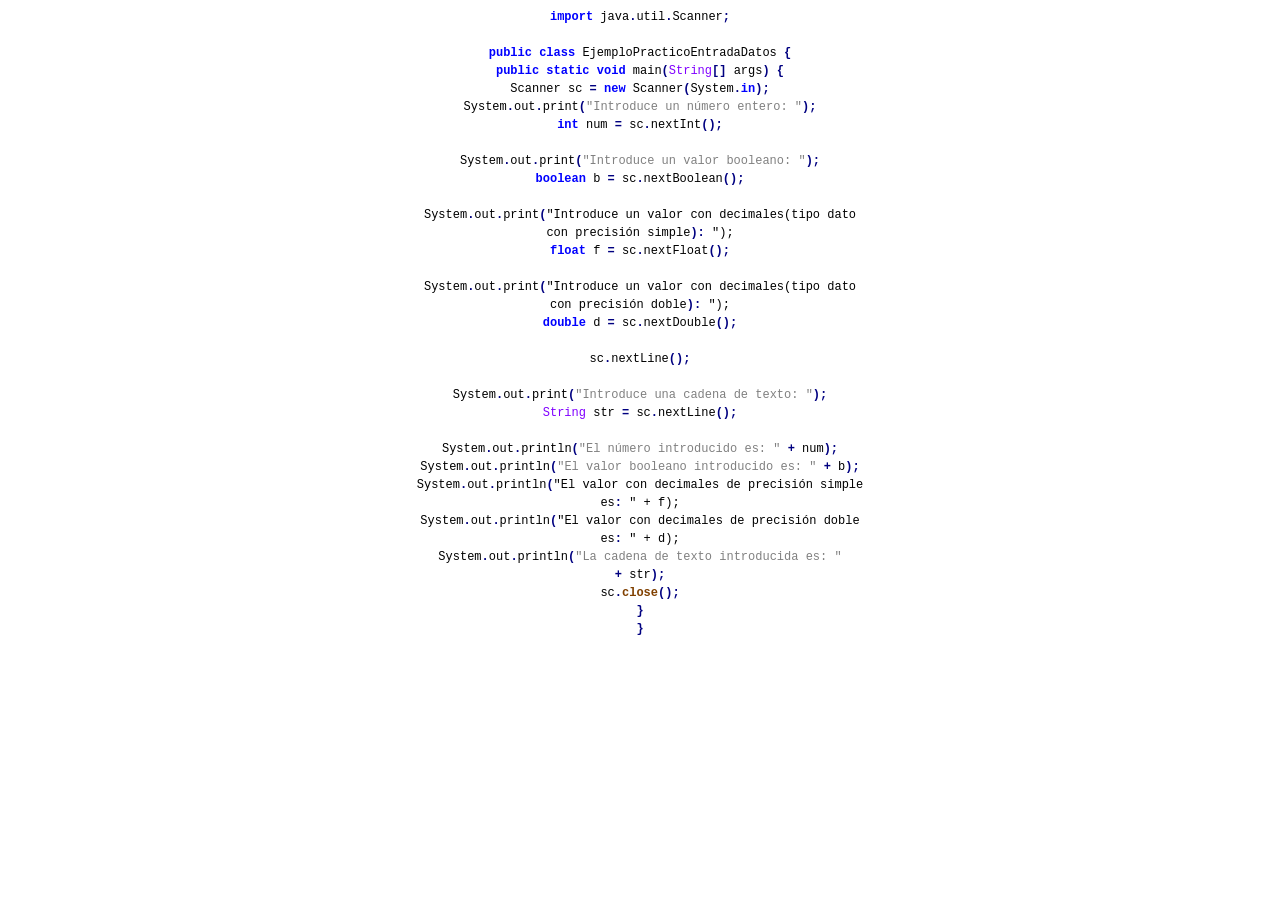
==== codigo.htm @ 87161466 "Add files via upload" ====
<html xmlns:v="urn:schemas-microsoft-com:vml"
xmlns:o="urn:schemas-microsoft-com:office:office"
xmlns:w="urn:schemas-microsoft-com:office:word"
xmlns:dt="uuid:C2F41010-65B3-11d1-A29F-00AA00C14882"
xmlns:m="http://schemas.microsoft.com/office/2004/12/omml"
xmlns="http://www.w3.org/TR/REC-html40">

<head>
<meta http-equiv=Content-Type content="text/html; charset=utf-8">
<meta name=ProgId content=Word.Document>
<meta name=Generator content="Microsoft Word 15">
<meta name=Originator content="Microsoft Word 15">
<link rel=File-List href="codigo_archivos/filelist.xml">
<!--[if gte mso 9]><xml>
 <o:DocumentProperties>
  <o:Author>Alberto Palomo Tenorio</o:Author>
  <o:Template>Normal</o:Template>
  <o:LastAuthor>Adrian Garcia</o:LastAuthor>
  <o:Revision>3</o:Revision>
  <o:TotalTime>24</o:TotalTime>
  <o:LastPrinted>2023-08-17T09:43:00Z</o:LastPrinted>
  <o:Created>2023-09-27T08:44:00Z</o:Created>
  <o:LastSaved>2023-09-27T08:44:00Z</o:LastSaved>
  <o:Pages>1</o:Pages>
  <o:Words>151</o:Words>
  <o:Characters>832</o:Characters>
  <o:Lines>6</o:Lines>
  <o:Paragraphs>1</o:Paragraphs>
  <o:CharactersWithSpaces>982</o:CharactersWithSpaces>
  <o:Version>16.00</o:Version>
 </o:DocumentProperties>
 <o:CustomDocumentProperties>
  <o:ContentTypeId dt:dt="string">0x01010012BD81F7423CCF45BE7C458FDCEAB5B3</o:ContentTypeId>
 </o:CustomDocumentProperties>
 <o:OfficeDocumentSettings>
  <o:RelyOnVML/>
  <o:AllowPNG/>
 </o:OfficeDocumentSettings>
</xml><![endif]-->
<link rel=dataStoreItem href="codigo_archivos/item0010.xml"
target="codigo_archivos/props011.xml">
<link rel=dataStoreItem href="codigo_archivos/item0012.xml"
target="codigo_archivos/props013.xml">
<link rel=dataStoreItem href="codigo_archivos/item0014.xml"
target="codigo_archivos/props015.xml">
<link rel=themeData href="codigo_archivos/themedata.thmx">
<link rel=colorSchemeMapping href="codigo_archivos/colorschememapping.xml">
<!--[if gte mso 9]><xml>
 <w:WordDocument>
  <w:SpellingState>Clean</w:SpellingState>
  <w:GrammarState>Clean</w:GrammarState>
  <w:TrackMoves>false</w:TrackMoves>
  <w:TrackFormatting/>
  <w:HyphenationZone>21</w:HyphenationZone>
  <w:PunctuationKerning/>
  <w:ValidateAgainstSchemas/>
  <w:SaveIfXMLInvalid>false</w:SaveIfXMLInvalid>
  <w:IgnoreMixedContent>false</w:IgnoreMixedContent>
  <w:AlwaysShowPlaceholderText>false</w:AlwaysShowPlaceholderText>
  <w:DoNotPromoteQF/>
  <w:LidThemeOther>ES</w:LidThemeOther>
  <w:LidThemeAsian>X-NONE</w:LidThemeAsian>
  <w:LidThemeComplexScript>X-NONE</w:LidThemeComplexScript>
  <w:Compatibility>
   <w:BreakWrappedTables/>
   <w:SnapToGridInCell/>
   <w:WrapTextWithPunct/>
   <w:UseAsianBreakRules/>
   <w:DontGrowAutofit/>
   <w:SplitPgBreakAndParaMark/>
   <w:EnableOpenTypeKerning/>
   <w:DontFlipMirrorIndents/>
   <w:OverrideTableStyleHps/>
  </w:Compatibility>
  <m:mathPr>
   <m:mathFont m:val="Cambria Math"/>
   <m:brkBin m:val="before"/>
   <m:brkBinSub m:val="&#45;-"/>
   <m:smallFrac m:val="off"/>
   <m:dispDef/>
   <m:lMargin m:val="0"/>
   <m:rMargin m:val="0"/>
   <m:defJc m:val="centerGroup"/>
   <m:wrapIndent m:val="1440"/>
   <m:intLim m:val="subSup"/>
   <m:naryLim m:val="undOvr"/>
  </m:mathPr></w:WordDocument>
</xml><![endif]--><!--[if gte mso 9]><xml>
 <w:LatentStyles DefLockedState="false" DefUnhideWhenUsed="false"
  DefSemiHidden="false" DefQFormat="false" DefPriority="99"
  LatentStyleCount="376">
  <w:LsdException Locked="false" Priority="0" QFormat="true" Name="Normal"/>
  <w:LsdException Locked="false" Priority="9" QFormat="true" Name="heading 1"/>
  <w:LsdException Locked="false" Priority="9" SemiHidden="true"
   UnhideWhenUsed="true" QFormat="true" Name="heading 2"/>
  <w:LsdException Locked="false" Priority="9" SemiHidden="true"
   UnhideWhenUsed="true" QFormat="true" Name="heading 3"/>
  <w:LsdException Locked="false" Priority="9" SemiHidden="true"
   UnhideWhenUsed="true" QFormat="true" Name="heading 4"/>
  <w:LsdException Locked="false" Priority="9" SemiHidden="true"
   UnhideWhenUsed="true" QFormat="true" Name="heading 5"/>
  <w:LsdException Locked="false" Priority="9" SemiHidden="true"
   UnhideWhenUsed="true" QFormat="true" Name="heading 6"/>
  <w:LsdException Locked="false" Priority="9" SemiHidden="true"
   UnhideWhenUsed="true" QFormat="true" Name="heading 7"/>
  <w:LsdException Locked="false" Priority="9" SemiHidden="true"
   UnhideWhenUsed="true" QFormat="true" Name="heading 8"/>
  <w:LsdException Locked="false" Priority="9" SemiHidden="true"
   UnhideWhenUsed="true" QFormat="true" Name="heading 9"/>
  <w:LsdException Locked="false" SemiHidden="true" UnhideWhenUsed="true"
   Name="index 1"/>
  <w:LsdException Locked="false" SemiHidden="true" UnhideWhenUsed="true"
   Name="index 2"/>
  <w:LsdException Locked="false" SemiHidden="true" UnhideWhenUsed="true"
   Name="index 3"/>
  <w:LsdException Locked="false" SemiHidden="true" UnhideWhenUsed="true"
   Name="index 4"/>
  <w:LsdException Locked="false" SemiHidden="true" UnhideWhenUsed="true"
   Name="index 5"/>
  <w:LsdException Locked="false" SemiHidden="true" UnhideWhenUsed="true"
   Name="index 6"/>
  <w:LsdException Locked="false" SemiHidden="true" UnhideWhenUsed="true"
   Name="index 7"/>
  <w:LsdException Locked="false" SemiHidden="true" UnhideWhenUsed="true"
   Name="index 8"/>
  <w:LsdException Locked="false" SemiHidden="true" UnhideWhenUsed="true"
   Name="index 9"/>
  <w:LsdException Locked="false" Priority="39" SemiHidden="true"
   UnhideWhenUsed="true" Name="toc 1"/>
  <w:LsdException Locked="false" Priority="39" SemiHidden="true"
   UnhideWhenUsed="true" Name="toc 2"/>
  <w:LsdException Locked="false" Priority="39" SemiHidden="true"
   UnhideWhenUsed="true" Name="toc 3"/>
  <w:LsdException Locked="false" Priority="39" SemiHidden="true"
   UnhideWhenUsed="true" Name="toc 4"/>
  <w:LsdException Locked="false" Priority="39" SemiHidden="true"
   UnhideWhenUsed="true" Name="toc 5"/>
  <w:LsdException Locked="false" Priority="39" SemiHidden="true"
   UnhideWhenUsed="true" Name="toc 6"/>
  <w:LsdException Locked="false" Priority="39" SemiHidden="true"
   UnhideWhenUsed="true" Name="toc 7"/>
  <w:LsdException Locked="false" Priority="39" SemiHidden="true"
   UnhideWhenUsed="true" Name="toc 8"/>
  <w:LsdException Locked="false" Priority="39" SemiHidden="true"
   UnhideWhenUsed="true" Name="toc 9"/>
  <w:LsdException Locked="false" SemiHidden="true" UnhideWhenUsed="true"
   Name="Normal Indent"/>
  <w:LsdException Locked="false" SemiHidden="true" UnhideWhenUsed="true"
   Name="footnote text"/>
  <w:LsdException Locked="false" SemiHidden="true" UnhideWhenUsed="true"
   Name="annotation text"/>
  <w:LsdException Locked="false" SemiHidden="true" UnhideWhenUsed="true"
   Name="header"/>
  <w:LsdException Locked="false" SemiHidden="true" UnhideWhenUsed="true"
   Name="footer"/>
  <w:LsdException Locked="false" SemiHidden="true" UnhideWhenUsed="true"
   Name="index heading"/>
  <w:LsdException Locked="false" Priority="35" SemiHidden="true"
   UnhideWhenUsed="true" QFormat="true" Name="caption"/>
  <w:LsdException Locked="false" SemiHidden="true" UnhideWhenUsed="true"
   Name="table of figures"/>
  <w:LsdException Locked="false" SemiHidden="true" UnhideWhenUsed="true"
   Name="envelope address"/>
  <w:LsdException Locked="false" SemiHidden="true" UnhideWhenUsed="true"
   Name="envelope return"/>
  <w:LsdException Locked="false" SemiHidden="true" UnhideWhenUsed="true"
   Name="footnote reference"/>
  <w:LsdException Locked="false" SemiHidden="true" UnhideWhenUsed="true"
   Name="annotation reference"/>
  <w:LsdException Locked="false" SemiHidden="true" UnhideWhenUsed="true"
   Name="line number"/>
  <w:LsdException Locked="false" SemiHidden="true" UnhideWhenUsed="true"
   Name="page number"/>
  <w:LsdException Locked="false" SemiHidden="true" UnhideWhenUsed="true"
   Name="endnote reference"/>
  <w:LsdException Locked="false" SemiHidden="true" UnhideWhenUsed="true"
   Name="endnote text"/>
  <w:LsdException Locked="false" SemiHidden="true" UnhideWhenUsed="true"
   Name="table of authorities"/>
  <w:LsdException Locked="false" SemiHidden="true" UnhideWhenUsed="true"
   Name="macro"/>
  <w:LsdException Locked="false" SemiHidden="true" UnhideWhenUsed="true"
   Name="toa heading"/>
  <w:LsdException Locked="false" SemiHidden="true" UnhideWhenUsed="true"
   Name="List"/>
  <w:LsdException Locked="false" SemiHidden="true" UnhideWhenUsed="true"
   Name="List Bullet"/>
  <w:LsdException Locked="false" SemiHidden="true" UnhideWhenUsed="true"
   Name="List Number"/>
  <w:LsdException Locked="false" SemiHidden="true" UnhideWhenUsed="true"
   Name="List 2"/>
  <w:LsdException Locked="false" SemiHidden="true" UnhideWhenUsed="true"
   Name="List 3"/>
  <w:LsdException Locked="false" SemiHidden="true" UnhideWhenUsed="true"
   Name="List 4"/>
  <w:LsdException Locked="false" SemiHidden="true" UnhideWhenUsed="true"
   Name="List 5"/>
  <w:LsdException Locked="false" SemiHidden="true" UnhideWhenUsed="true"
   Name="List Bullet 2"/>
  <w:LsdException Locked="false" SemiHidden="true" UnhideWhenUsed="true"
   Name="List Bullet 3"/>
  <w:LsdException Locked="false" SemiHidden="true" UnhideWhenUsed="true"
   Name="List Bullet 4"/>
  <w:LsdException Locked="false" SemiHidden="true" UnhideWhenUsed="true"
   Name="List Bullet 5"/>
  <w:LsdException Locked="false" SemiHidden="true" UnhideWhenUsed="true"
   Name="List Number 2"/>
  <w:LsdException Locked="false" SemiHidden="true" UnhideWhenUsed="true"
   Name="List Number 3"/>
  <w:LsdException Locked="false" SemiHidden="true" UnhideWhenUsed="true"
   Name="List Number 4"/>
  <w:LsdException Locked="false" SemiHidden="true" UnhideWhenUsed="true"
   Name="List Number 5"/>
  <w:LsdException Locked="false" Priority="10" QFormat="true" Name="Title"/>
  <w:LsdException Locked="false" SemiHidden="true" UnhideWhenUsed="true"
   Name="Closing"/>
  <w:LsdException Locked="false" SemiHidden="true" UnhideWhenUsed="true"
   Name="Signature"/>
  <w:LsdException Locked="false" Priority="1" SemiHidden="true"
   UnhideWhenUsed="true" Name="Default Paragraph Font"/>
  <w:LsdException Locked="false" SemiHidden="true" UnhideWhenUsed="true"
   Name="Body Text"/>
  <w:LsdException Locked="false" SemiHidden="true" UnhideWhenUsed="true"
   Name="Body Text Indent"/>
  <w:LsdException Locked="false" SemiHidden="true" UnhideWhenUsed="true"
   Name="List Continue"/>
  <w:LsdException Locked="false" SemiHidden="true" UnhideWhenUsed="true"
   Name="List Continue 2"/>
  <w:LsdException Locked="false" SemiHidden="true" UnhideWhenUsed="true"
   Name="List Continue 3"/>
  <w:LsdException Locked="false" SemiHidden="true" UnhideWhenUsed="true"
   Name="List Continue 4"/>
  <w:LsdException Locked="false" SemiHidden="true" UnhideWhenUsed="true"
   Name="List Continue 5"/>
  <w:LsdException Locked="false" SemiHidden="true" UnhideWhenUsed="true"
   Name="Message Header"/>
  <w:LsdException Locked="false" Priority="11" QFormat="true" Name="Subtitle"/>
  <w:LsdException Locked="false" SemiHidden="true" UnhideWhenUsed="true"
   Name="Salutation"/>
  <w:LsdException Locked="false" SemiHidden="true" UnhideWhenUsed="true"
   Name="Date"/>
  <w:LsdException Locked="false" SemiHidden="true" UnhideWhenUsed="true"
   Name="Body Text First Indent"/>
  <w:LsdException Locked="false" SemiHidden="true" UnhideWhenUsed="true"
   Name="Body Text First Indent 2"/>
  <w:LsdException Locked="false" SemiHidden="true" UnhideWhenUsed="true"
   Name="Note Heading"/>
  <w:LsdException Locked="false" SemiHidden="true" UnhideWhenUsed="true"
   Name="Body Text 2"/>
  <w:LsdException Locked="false" SemiHidden="true" UnhideWhenUsed="true"
   Name="Body Text 3"/>
  <w:LsdException Locked="false" SemiHidden="true" UnhideWhenUsed="true"
   Name="Body Text Indent 2"/>
  <w:LsdException Locked="false" SemiHidden="true" UnhideWhenUsed="true"
   Name="Body Text Indent 3"/>
  <w:LsdException Locked="false" SemiHidden="true" UnhideWhenUsed="true"
   Name="Block Text"/>
  <w:LsdException Locked="false" SemiHidden="true" UnhideWhenUsed="true"
   Name="Hyperlink"/>
  <w:LsdException Locked="false" SemiHidden="true" UnhideWhenUsed="true"
   Name="FollowedHyperlink"/>
  <w:LsdException Locked="false" Priority="22" QFormat="true" Name="Strong"/>
  <w:LsdException Locked="false" Priority="20" QFormat="true" Name="Emphasis"/>
  <w:LsdException Locked="false" SemiHidden="true" UnhideWhenUsed="true"
   Name="Document Map"/>
  <w:LsdException Locked="false" SemiHidden="true" UnhideWhenUsed="true"
   Name="Plain Text"/>
  <w:LsdException Locked="false" SemiHidden="true" UnhideWhenUsed="true"
   Name="E-mail Signature"/>
  <w:LsdException Locked="false" SemiHidden="true" UnhideWhenUsed="true"
   Name="HTML Top of Form"/>
  <w:LsdException Locked="false" SemiHidden="true" UnhideWhenUsed="true"
   Name="HTML Bottom of Form"/>
  <w:LsdException Locked="false" SemiHidden="true" UnhideWhenUsed="true"
   Name="Normal (Web)"/>
  <w:LsdException Locked="false" SemiHidden="true" UnhideWhenUsed="true"
   Name="HTML Acronym"/>
  <w:LsdException Locked="false" SemiHidden="true" UnhideWhenUsed="true"
   Name="HTML Address"/>
  <w:LsdException Locked="false" SemiHidden="true" UnhideWhenUsed="true"
   Name="HTML Cite"/>
  <w:LsdException Locked="false" SemiHidden="true" UnhideWhenUsed="true"
   Name="HTML Code"/>
  <w:LsdException Locked="false" SemiHidden="true" UnhideWhenUsed="true"
   Name="HTML Definition"/>
  <w:LsdException Locked="false" SemiHidden="true" UnhideWhenUsed="true"
   Name="HTML Keyboard"/>
  <w:LsdException Locked="false" SemiHidden="true" UnhideWhenUsed="true"
   Name="HTML Preformatted"/>
  <w:LsdException Locked="false" SemiHidden="true" UnhideWhenUsed="true"
   Name="HTML Sample"/>
  <w:LsdException Locked="false" SemiHidden="true" UnhideWhenUsed="true"
   Name="HTML Typewriter"/>
  <w:LsdException Locked="false" SemiHidden="true" UnhideWhenUsed="true"
   Name="HTML Variable"/>
  <w:LsdException Locked="false" SemiHidden="true" UnhideWhenUsed="true"
   Name="Normal Table"/>
  <w:LsdException Locked="false" SemiHidden="true" UnhideWhenUsed="true"
   Name="annotation subject"/>
  <w:LsdException Locked="false" SemiHidden="true" UnhideWhenUsed="true"
   Name="No List"/>
  <w:LsdException Locked="false" SemiHidden="true" UnhideWhenUsed="true"
   Name="Outline List 1"/>
  <w:LsdException Locked="false" SemiHidden="true" UnhideWhenUsed="true"
   Name="Outline List 2"/>
  <w:LsdException Locked="false" SemiHidden="true" UnhideWhenUsed="true"
   Name="Outline List 3"/>
  <w:LsdException Locked="false" SemiHidden="true" UnhideWhenUsed="true"
   Name="Table Simple 1"/>
  <w:LsdException Locked="false" SemiHidden="true" UnhideWhenUsed="true"
   Name="Table Simple 2"/>
  <w:LsdException Locked="false" SemiHidden="true" UnhideWhenUsed="true"
   Name="Table Simple 3"/>
  <w:LsdException Locked="false" SemiHidden="true" UnhideWhenUsed="true"
   Name="Table Classic 1"/>
  <w:LsdException Locked="false" SemiHidden="true" UnhideWhenUsed="true"
   Name="Table Classic 2"/>
  <w:LsdException Locked="false" SemiHidden="true" UnhideWhenUsed="true"
   Name="Table Classic 3"/>
  <w:LsdException Locked="false" SemiHidden="true" UnhideWhenUsed="true"
   Name="Table Classic 4"/>
  <w:LsdException Locked="false" SemiHidden="true" UnhideWhenUsed="true"
   Name="Table Colorful 1"/>
  <w:LsdException Locked="false" SemiHidden="true" UnhideWhenUsed="true"
   Name="Table Colorful 2"/>
  <w:LsdException Locked="false" SemiHidden="true" UnhideWhenUsed="true"
   Name="Table Colorful 3"/>
  <w:LsdException Locked="false" SemiHidden="true" UnhideWhenUsed="true"
   Name="Table Columns 1"/>
  <w:LsdException Locked="false" SemiHidden="true" UnhideWhenUsed="true"
   Name="Table Columns 2"/>
  <w:LsdException Locked="false" SemiHidden="true" UnhideWhenUsed="true"
   Name="Table Columns 3"/>
  <w:LsdException Locked="false" SemiHidden="true" UnhideWhenUsed="true"
   Name="Table Columns 4"/>
  <w:LsdException Locked="false" SemiHidden="true" UnhideWhenUsed="true"
   Name="Table Columns 5"/>
  <w:LsdException Locked="false" SemiHidden="true" UnhideWhenUsed="true"
   Name="Table Grid 1"/>
  <w:LsdException Locked="false" SemiHidden="true" UnhideWhenUsed="true"
   Name="Table Grid 2"/>
  <w:LsdException Locked="false" SemiHidden="true" UnhideWhenUsed="true"
   Name="Table Grid 3"/>
  <w:LsdException Locked="false" SemiHidden="true" UnhideWhenUsed="true"
   Name="Table Grid 4"/>
  <w:LsdException Locked="false" SemiHidden="true" UnhideWhenUsed="true"
   Name="Table Grid 5"/>
  <w:LsdException Locked="false" SemiHidden="true" UnhideWhenUsed="true"
   Name="Table Grid 6"/>
  <w:LsdException Locked="false" SemiHidden="true" UnhideWhenUsed="true"
   Name="Table Grid 7"/>
  <w:LsdException Locked="false" SemiHidden="true" UnhideWhenUsed="true"
   Name="Table Grid 8"/>
  <w:LsdException Locked="false" SemiHidden="true" UnhideWhenUsed="true"
   Name="Table List 1"/>
  <w:LsdException Locked="false" SemiHidden="true" UnhideWhenUsed="true"
   Name="Table List 2"/>
  <w:LsdException Locked="false" SemiHidden="true" UnhideWhenUsed="true"
   Name="Table List 3"/>
  <w:LsdException Locked="false" SemiHidden="true" UnhideWhenUsed="true"
   Name="Table List 4"/>
  <w:LsdException Locked="false" SemiHidden="true" UnhideWhenUsed="true"
   Name="Table List 5"/>
  <w:LsdException Locked="false" SemiHidden="true" UnhideWhenUsed="true"
   Name="Table List 6"/>
  <w:LsdException Locked="false" SemiHidden="true" UnhideWhenUsed="true"
   Name="Table List 7"/>
  <w:LsdException Locked="false" SemiHidden="true" UnhideWhenUsed="true"
   Name="Table List 8"/>
  <w:LsdException Locked="false" SemiHidden="true" UnhideWhenUsed="true"
   Name="Table 3D effects 1"/>
  <w:LsdException Locked="false" SemiHidden="true" UnhideWhenUsed="true"
   Name="Table 3D effects 2"/>
  <w:LsdException Locked="false" SemiHidden="true" UnhideWhenUsed="true"
   Name="Table 3D effects 3"/>
  <w:LsdException Locked="false" SemiHidden="true" UnhideWhenUsed="true"
   Name="Table Contemporary"/>
  <w:LsdException Locked="false" SemiHidden="true" UnhideWhenUsed="true"
   Name="Table Elegant"/>
  <w:LsdException Locked="false" SemiHidden="true" UnhideWhenUsed="true"
   Name="Table Professional"/>
  <w:LsdException Locked="false" SemiHidden="true" UnhideWhenUsed="true"
   Name="Table Subtle 1"/>
  <w:LsdException Locked="false" SemiHidden="true" UnhideWhenUsed="true"
   Name="Table Subtle 2"/>
  <w:LsdException Locked="false" SemiHidden="true" UnhideWhenUsed="true"
   Name="Table Web 1"/>
  <w:LsdException Locked="false" SemiHidden="true" UnhideWhenUsed="true"
   Name="Table Web 2"/>
  <w:LsdException Locked="false" SemiHidden="true" UnhideWhenUsed="true"
   Name="Table Web 3"/>
  <w:LsdException Locked="false" SemiHidden="true" UnhideWhenUsed="true"
   Name="Balloon Text"/>
  <w:LsdException Locked="false" Priority="39" Name="Table Grid"/>
  <w:LsdException Locked="false" SemiHidden="true" UnhideWhenUsed="true"
   Name="Table Theme"/>
  <w:LsdException Locked="false" SemiHidden="true" Name="Placeholder Text"/>
  <w:LsdException Locked="false" Priority="1" QFormat="true" Name="No Spacing"/>
  <w:LsdException Locked="false" Priority="60" Name="Light Shading"/>
  <w:LsdException Locked="false" Priority="61" Name="Light List"/>
  <w:LsdException Locked="false" Priority="62" Name="Light Grid"/>
  <w:LsdException Locked="false" Priority="63" Name="Medium Shading 1"/>
  <w:LsdException Locked="false" Priority="64" Name="Medium Shading 2"/>
  <w:LsdException Locked="false" Priority="65" Name="Medium List 1"/>
  <w:LsdException Locked="false" Priority="66" Name="Medium List 2"/>
  <w:LsdException Locked="false" Priority="67" Name="Medium Grid 1"/>
  <w:LsdException Locked="false" Priority="68" Name="Medium Grid 2"/>
  <w:LsdException Locked="false" Priority="69" Name="Medium Grid 3"/>
  <w:LsdException Locked="false" Priority="70" Name="Dark List"/>
  <w:LsdException Locked="false" Priority="71" Name="Colorful Shading"/>
  <w:LsdException Locked="false" Priority="72" Name="Colorful List"/>
  <w:LsdException Locked="false" Priority="73" Name="Colorful Grid"/>
  <w:LsdException Locked="false" Priority="60" Name="Light Shading Accent 1"/>
  <w:LsdException Locked="false" Priority="61" Name="Light List Accent 1"/>
  <w:LsdException Locked="false" Priority="62" Name="Light Grid Accent 1"/>
  <w:LsdException Locked="false" Priority="63" Name="Medium Shading 1 Accent 1"/>
  <w:LsdException Locked="false" Priority="64" Name="Medium Shading 2 Accent 1"/>
  <w:LsdException Locked="false" Priority="65" Name="Medium List 1 Accent 1"/>
  <w:LsdException Locked="false" SemiHidden="true" Name="Revision"/>
  <w:LsdException Locked="false" Priority="34" QFormat="true"
   Name="List Paragraph"/>
  <w:LsdException Locked="false" Priority="29" QFormat="true" Name="Quote"/>
  <w:LsdException Locked="false" Priority="30" QFormat="true"
   Name="Intense Quote"/>
  <w:LsdException Locked="false" Priority="66" Name="Medium List 2 Accent 1"/>
  <w:LsdException Locked="false" Priority="67" Name="Medium Grid 1 Accent 1"/>
  <w:LsdException Locked="false" Priority="68" Name="Medium Grid 2 Accent 1"/>
  <w:LsdException Locked="false" Priority="69" Name="Medium Grid 3 Accent 1"/>
  <w:LsdException Locked="false" Priority="70" Name="Dark List Accent 1"/>
  <w:LsdException Locked="false" Priority="71" Name="Colorful Shading Accent 1"/>
  <w:LsdException Locked="false" Priority="72" Name="Colorful List Accent 1"/>
  <w:LsdException Locked="false" Priority="73" Name="Colorful Grid Accent 1"/>
  <w:LsdException Locked="false" Priority="60" Name="Light Shading Accent 2"/>
  <w:LsdException Locked="false" Priority="61" Name="Light List Accent 2"/>
  <w:LsdException Locked="false" Priority="62" Name="Light Grid Accent 2"/>
  <w:LsdException Locked="false" Priority="63" Name="Medium Shading 1 Accent 2"/>
  <w:LsdException Locked="false" Priority="64" Name="Medium Shading 2 Accent 2"/>
  <w:LsdException Locked="false" Priority="65" Name="Medium List 1 Accent 2"/>
  <w:LsdException Locked="false" Priority="66" Name="Medium List 2 Accent 2"/>
  <w:LsdException Locked="false" Priority="67" Name="Medium Grid 1 Accent 2"/>
  <w:LsdException Locked="false" Priority="68" Name="Medium Grid 2 Accent 2"/>
  <w:LsdException Locked="false" Priority="69" Name="Medium Grid 3 Accent 2"/>
  <w:LsdException Locked="false" Priority="70" Name="Dark List Accent 2"/>
  <w:LsdException Locked="false" Priority="71" Name="Colorful Shading Accent 2"/>
  <w:LsdException Locked="false" Priority="72" Name="Colorful List Accent 2"/>
  <w:LsdException Locked="false" Priority="73" Name="Colorful Grid Accent 2"/>
  <w:LsdException Locked="false" Priority="60" Name="Light Shading Accent 3"/>
  <w:LsdException Locked="false" Priority="61" Name="Light List Accent 3"/>
  <w:LsdException Locked="false" Priority="62" Name="Light Grid Accent 3"/>
  <w:LsdException Locked="false" Priority="63" Name="Medium Shading 1 Accent 3"/>
  <w:LsdException Locked="false" Priority="64" Name="Medium Shading 2 Accent 3"/>
  <w:LsdException Locked="false" Priority="65" Name="Medium List 1 Accent 3"/>
  <w:LsdException Locked="false" Priority="66" Name="Medium List 2 Accent 3"/>
  <w:LsdException Locked="false" Priority="67" Name="Medium Grid 1 Accent 3"/>
  <w:LsdException Locked="false" Priority="68" Name="Medium Grid 2 Accent 3"/>
  <w:LsdException Locked="false" Priority="69" Name="Medium Grid 3 Accent 3"/>
  <w:LsdException Locked="false" Priority="70" Name="Dark List Accent 3"/>
  <w:LsdException Locked="false" Priority="71" Name="Colorful Shading Accent 3"/>
  <w:LsdException Locked="false" Priority="72" Name="Colorful List Accent 3"/>
  <w:LsdException Locked="false" Priority="73" Name="Colorful Grid Accent 3"/>
  <w:LsdException Locked="false" Priority="60" Name="Light Shading Accent 4"/>
  <w:LsdException Locked="false" Priority="61" Name="Light List Accent 4"/>
  <w:LsdException Locked="false" Priority="62" Name="Light Grid Accent 4"/>
  <w:LsdException Locked="false" Priority="63" Name="Medium Shading 1 Accent 4"/>
  <w:LsdException Locked="false" Priority="64" Name="Medium Shading 2 Accent 4"/>
  <w:LsdException Locked="false" Priority="65" Name="Medium List 1 Accent 4"/>
  <w:LsdException Locked="false" Priority="66" Name="Medium List 2 Accent 4"/>
  <w:LsdException Locked="false" Priority="67" Name="Medium Grid 1 Accent 4"/>
  <w:LsdException Locked="false" Priority="68" Name="Medium Grid 2 Accent 4"/>
  <w:LsdException Locked="false" Priority="69" Name="Medium Grid 3 Accent 4"/>
  <w:LsdException Locked="false" Priority="70" Name="Dark List Accent 4"/>
  <w:LsdException Locked="false" Priority="71" Name="Colorful Shading Accent 4"/>
  <w:LsdException Locked="false" Priority="72" Name="Colorful List Accent 4"/>
  <w:LsdException Locked="false" Priority="73" Name="Colorful Grid Accent 4"/>
  <w:LsdException Locked="false" Priority="60" Name="Light Shading Accent 5"/>
  <w:LsdException Locked="false" Priority="61" Name="Light List Accent 5"/>
  <w:LsdException Locked="false" Priority="62" Name="Light Grid Accent 5"/>
  <w:LsdException Locked="false" Priority="63" Name="Medium Shading 1 Accent 5"/>
  <w:LsdException Locked="false" Priority="64" Name="Medium Shading 2 Accent 5"/>
  <w:LsdException Locked="false" Priority="65" Name="Medium List 1 Accent 5"/>
  <w:LsdException Locked="false" Priority="66" Name="Medium List 2 Accent 5"/>
  <w:LsdException Locked="false" Priority="67" Name="Medium Grid 1 Accent 5"/>
  <w:LsdException Locked="false" Priority="68" Name="Medium Grid 2 Accent 5"/>
  <w:LsdException Locked="false" Priority="69" Name="Medium Grid 3 Accent 5"/>
  <w:LsdException Locked="false" Priority="70" Name="Dark List Accent 5"/>
  <w:LsdException Locked="false" Priority="71" Name="Colorful Shading Accent 5"/>
  <w:LsdException Locked="false" Priority="72" Name="Colorful List Accent 5"/>
  <w:LsdException Locked="false" Priority="73" Name="Colorful Grid Accent 5"/>
  <w:LsdException Locked="false" Priority="60" Name="Light Shading Accent 6"/>
  <w:LsdException Locked="false" Priority="61" Name="Light List Accent 6"/>
  <w:LsdException Locked="false" Priority="62" Name="Light Grid Accent 6"/>
  <w:LsdException Locked="false" Priority="63" Name="Medium Shading 1 Accent 6"/>
  <w:LsdException Locked="false" Priority="64" Name="Medium Shading 2 Accent 6"/>
  <w:LsdException Locked="false" Priority="65" Name="Medium List 1 Accent 6"/>
  <w:LsdException Locked="false" Priority="66" Name="Medium List 2 Accent 6"/>
  <w:LsdException Locked="false" Priority="67" Name="Medium Grid 1 Accent 6"/>
  <w:LsdException Locked="false" Priority="68" Name="Medium Grid 2 Accent 6"/>
  <w:LsdException Locked="false" Priority="69" Name="Medium Grid 3 Accent 6"/>
  <w:LsdException Locked="false" Priority="70" Name="Dark List Accent 6"/>
  <w:LsdException Locked="false" Priority="71" Name="Colorful Shading Accent 6"/>
  <w:LsdException Locked="false" Priority="72" Name="Colorful List Accent 6"/>
  <w:LsdException Locked="false" Priority="73" Name="Colorful Grid Accent 6"/>
  <w:LsdException Locked="false" Priority="19" QFormat="true"
   Name="Subtle Emphasis"/>
  <w:LsdException Locked="false" Priority="21" QFormat="true"
   Name="Intense Emphasis"/>
  <w:LsdException Locked="false" Priority="31" QFormat="true"
   Name="Subtle Reference"/>
  <w:LsdException Locked="false" Priority="32" QFormat="true"
   Name="Intense Reference"/>
  <w:LsdException Locked="false" Priority="33" QFormat="true" Name="Book Title"/>
  <w:LsdException Locked="false" Priority="37" SemiHidden="true"
   UnhideWhenUsed="true" Name="Bibliography"/>
  <w:LsdException Locked="false" Priority="39" SemiHidden="true"
   UnhideWhenUsed="true" QFormat="true" Name="TOC Heading"/>
  <w:LsdException Locked="false" Priority="41" Name="Plain Table 1"/>
  <w:LsdException Locked="false" Priority="42" Name="Plain Table 2"/>
  <w:LsdException Locked="false" Priority="43" Name="Plain Table 3"/>
  <w:LsdException Locked="false" Priority="44" Name="Plain Table 4"/>
  <w:LsdException Locked="false" Priority="45" Name="Plain Table 5"/>
  <w:LsdException Locked="false" Priority="40" Name="Grid Table Light"/>
  <w:LsdException Locked="false" Priority="46" Name="Grid Table 1 Light"/>
  <w:LsdException Locked="false" Priority="47" Name="Grid Table 2"/>
  <w:LsdException Locked="false" Priority="48" Name="Grid Table 3"/>
  <w:LsdException Locked="false" Priority="49" Name="Grid Table 4"/>
  <w:LsdException Locked="false" Priority="50" Name="Grid Table 5 Dark"/>
  <w:LsdException Locked="false" Priority="51" Name="Grid Table 6 Colorful"/>
  <w:LsdException Locked="false" Priority="52" Name="Grid Table 7 Colorful"/>
  <w:LsdException Locked="false" Priority="46"
   Name="Grid Table 1 Light Accent 1"/>
  <w:LsdException Locked="false" Priority="47" Name="Grid Table 2 Accent 1"/>
  <w:LsdException Locked="false" Priority="48" Name="Grid Table 3 Accent 1"/>
  <w:LsdException Locked="false" Priority="49" Name="Grid Table 4 Accent 1"/>
  <w:LsdException Locked="false" Priority="50" Name="Grid Table 5 Dark Accent 1"/>
  <w:LsdException Locked="false" Priority="51"
   Name="Grid Table 6 Colorful Accent 1"/>
  <w:LsdException Locked="false" Priority="52"
   Name="Grid Table 7 Colorful Accent 1"/>
  <w:LsdException Locked="false" Priority="46"
   Name="Grid Table 1 Light Accent 2"/>
  <w:LsdException Locked="false" Priority="47" Name="Grid Table 2 Accent 2"/>
  <w:LsdException Locked="false" Priority="48" Name="Grid Table 3 Accent 2"/>
  <w:LsdException Locked="false" Priority="49" Name="Grid Table 4 Accent 2"/>
  <w:LsdException Locked="false" Priority="50" Name="Grid Table 5 Dark Accent 2"/>
  <w:LsdException Locked="false" Priority="51"
   Name="Grid Table 6 Colorful Accent 2"/>
  <w:LsdException Locked="false" Priority="52"
   Name="Grid Table 7 Colorful Accent 2"/>
  <w:LsdException Locked="false" Priority="46"
   Name="Grid Table 1 Light Accent 3"/>
  <w:LsdException Locked="false" Priority="47" Name="Grid Table 2 Accent 3"/>
  <w:LsdException Locked="false" Priority="48" Name="Grid Table 3 Accent 3"/>
  <w:LsdException Locked="false" Priority="49" Name="Grid Table 4 Accent 3"/>
  <w:LsdException Locked="false" Priority="50" Name="Grid Table 5 Dark Accent 3"/>
  <w:LsdException Locked="false" Priority="51"
   Name="Grid Table 6 Colorful Accent 3"/>
  <w:LsdException Locked="false" Priority="52"
   Name="Grid Table 7 Colorful Accent 3"/>
  <w:LsdException Locked="false" Priority="46"
   Name="Grid Table 1 Light Accent 4"/>
  <w:LsdException Locked="false" Priority="47" Name="Grid Table 2 Accent 4"/>
  <w:LsdException Locked="false" Priority="48" Name="Grid Table 3 Accent 4"/>
  <w:LsdException Locked="false" Priority="49" Name="Grid Table 4 Accent 4"/>
  <w:LsdException Locked="false" Priority="50" Name="Grid Table 5 Dark Accent 4"/>
  <w:LsdException Locked="false" Priority="51"
   Name="Grid Table 6 Colorful Accent 4"/>
  <w:LsdException Locked="false" Priority="52"
   Name="Grid Table 7 Colorful Accent 4"/>
  <w:LsdException Locked="false" Priority="46"
   Name="Grid Table 1 Light Accent 5"/>
  <w:LsdException Locked="false" Priority="47" Name="Grid Table 2 Accent 5"/>
  <w:LsdException Locked="false" Priority="48" Name="Grid Table 3 Accent 5"/>
  <w:LsdException Locked="false" Priority="49" Name="Grid Table 4 Accent 5"/>
  <w:LsdException Locked="false" Priority="50" Name="Grid Table 5 Dark Accent 5"/>
  <w:LsdException Locked="false" Priority="51"
   Name="Grid Table 6 Colorful Accent 5"/>
  <w:LsdException Locked="false" Priority="52"
   Name="Grid Table 7 Colorful Accent 5"/>
  <w:LsdException Locked="false" Priority="46"
   Name="Grid Table 1 Light Accent 6"/>
  <w:LsdException Locked="false" Priority="47" Name="Grid Table 2 Accent 6"/>
  <w:LsdException Locked="false" Priority="48" Name="Grid Table 3 Accent 6"/>
  <w:LsdException Locked="false" Priority="49" Name="Grid Table 4 Accent 6"/>
  <w:LsdException Locked="false" Priority="50" Name="Grid Table 5 Dark Accent 6"/>
  <w:LsdException Locked="false" Priority="51"
   Name="Grid Table 6 Colorful Accent 6"/>
  <w:LsdException Locked="false" Priority="52"
   Name="Grid Table 7 Colorful Accent 6"/>
  <w:LsdException Locked="false" Priority="46" Name="List Table 1 Light"/>
  <w:LsdException Locked="false" Priority="47" Name="List Table 2"/>
  <w:LsdException Locked="false" Priority="48" Name="List Table 3"/>
  <w:LsdException Locked="false" Priority="49" Name="List Table 4"/>
  <w:LsdException Locked="false" Priority="50" Name="List Table 5 Dark"/>
  <w:LsdException Locked="false" Priority="51" Name="List Table 6 Colorful"/>
  <w:LsdException Locked="false" Priority="52" Name="List Table 7 Colorful"/>
  <w:LsdException Locked="false" Priority="46"
   Name="List Table 1 Light Accent 1"/>
  <w:LsdException Locked="false" Priority="47" Name="List Table 2 Accent 1"/>
  <w:LsdException Locked="false" Priority="48" Name="List Table 3 Accent 1"/>
  <w:LsdException Locked="false" Priority="49" Name="List Table 4 Accent 1"/>
  <w:LsdException Locked="false" Priority="50" Name="List Table 5 Dark Accent 1"/>
  <w:LsdException Locked="false" Priority="51"
   Name="List Table 6 Colorful Accent 1"/>
  <w:LsdException Locked="false" Priority="52"
   Name="List Table 7 Colorful Accent 1"/>
  <w:LsdException Locked="false" Priority="46"
   Name="List Table 1 Light Accent 2"/>
  <w:LsdException Locked="false" Priority="47" Name="List Table 2 Accent 2"/>
  <w:LsdException Locked="false" Priority="48" Name="List Table 3 Accent 2"/>
  <w:LsdException Locked="false" Priority="49" Name="List Table 4 Accent 2"/>
  <w:LsdException Locked="false" Priority="50" Name="List Table 5 Dark Accent 2"/>
  <w:LsdException Locked="false" Priority="51"
   Name="List Table 6 Colorful Accent 2"/>
  <w:LsdException Locked="false" Priority="52"
   Name="List Table 7 Colorful Accent 2"/>
  <w:LsdException Locked="false" Priority="46"
   Name="List Table 1 Light Accent 3"/>
  <w:LsdException Locked="false" Priority="47" Name="List Table 2 Accent 3"/>
  <w:LsdException Locked="false" Priority="48" Name="List Table 3 Accent 3"/>
  <w:LsdException Locked="false" Priority="49" Name="List Table 4 Accent 3"/>
  <w:LsdException Locked="false" Priority="50" Name="List Table 5 Dark Accent 3"/>
  <w:LsdException Locked="false" Priority="51"
   Name="List Table 6 Colorful Accent 3"/>
  <w:LsdException Locked="false" Priority="52"
   Name="List Table 7 Colorful Accent 3"/>
  <w:LsdException Locked="false" Priority="46"
   Name="List Table 1 Light Accent 4"/>
  <w:LsdException Locked="false" Priority="47" Name="List Table 2 Accent 4"/>
  <w:LsdException Locked="false" Priority="48" Name="List Table 3 Accent 4"/>
  <w:LsdException Locked="false" Priority="49" Name="List Table 4 Accent 4"/>
  <w:LsdException Locked="false" Priority="50" Name="List Table 5 Dark Accent 4"/>
  <w:LsdException Locked="false" Priority="51"
   Name="List Table 6 Colorful Accent 4"/>
  <w:LsdException Locked="false" Priority="52"
   Name="List Table 7 Colorful Accent 4"/>
  <w:LsdException Locked="false" Priority="46"
   Name="List Table 1 Light Accent 5"/>
  <w:LsdException Locked="false" Priority="47" Name="List Table 2 Accent 5"/>
  <w:LsdException Locked="false" Priority="48" Name="List Table 3 Accent 5"/>
  <w:LsdException Locked="false" Priority="49" Name="List Table 4 Accent 5"/>
  <w:LsdException Locked="false" Priority="50" Name="List Table 5 Dark Accent 5"/>
  <w:LsdException Locked="false" Priority="51"
   Name="List Table 6 Colorful Accent 5"/>
  <w:LsdException Locked="false" Priority="52"
   Name="List Table 7 Colorful Accent 5"/>
  <w:LsdException Locked="false" Priority="46"
   Name="List Table 1 Light Accent 6"/>
  <w:LsdException Locked="false" Priority="47" Name="List Table 2 Accent 6"/>
  <w:LsdException Locked="false" Priority="48" Name="List Table 3 Accent 6"/>
  <w:LsdException Locked="false" Priority="49" Name="List Table 4 Accent 6"/>
  <w:LsdException Locked="false" Priority="50" Name="List Table 5 Dark Accent 6"/>
  <w:LsdException Locked="false" Priority="51"
   Name="List Table 6 Colorful Accent 6"/>
  <w:LsdException Locked="false" Priority="52"
   Name="List Table 7 Colorful Accent 6"/>
  <w:LsdException Locked="false" SemiHidden="true" UnhideWhenUsed="true"
   Name="Mention"/>
  <w:LsdException Locked="false" SemiHidden="true" UnhideWhenUsed="true"
   Name="Smart Hyperlink"/>
  <w:LsdException Locked="false" SemiHidden="true" UnhideWhenUsed="true"
   Name="Hashtag"/>
  <w:LsdException Locked="false" SemiHidden="true" UnhideWhenUsed="true"
   Name="Unresolved Mention"/>
  <w:LsdException Locked="false" SemiHidden="true" UnhideWhenUsed="true"
   Name="Smart Link"/>
 </w:LatentStyles>
</xml><![endif]-->
<style>
<!--
 /* Font Definitions */
 @font-face
	{font-family:"Cambria Math";
	panose-1:2 4 5 3 5 4 6 3 2 4;
	mso-font-charset:0;
	mso-generic-font-family:roman;
	mso-font-pitch:variable;
	mso-font-signature:-536869121 1107305727 33554432 0 415 0;}
@font-face
	{font-family:Calibri;
	panose-1:2 15 5 2 2 2 4 3 2 4;
	mso-font-charset:0;
	mso-generic-font-family:swiss;
	mso-font-pitch:variable;
	mso-font-signature:-469750017 -1073732485 9 0 511 0;}
 /* Style Definitions */
 p.MsoNormal, li.MsoNormal, div.MsoNormal
	{mso-style-unhide:no;
	mso-style-qformat:yes;
	mso-style-parent:"";
	margin:0cm;
	text-align:justify;
	line-height:150%;
	mso-pagination:widow-orphan;
	font-size:11.0pt;
	font-family:"Calibri",sans-serif;
	mso-ascii-font-family:Calibri;
	mso-ascii-theme-font:minor-latin;
	mso-fareast-font-family:Calibri;
	mso-fareast-theme-font:minor-latin;
	mso-hansi-font-family:Calibri;
	mso-hansi-theme-font:minor-latin;
	mso-bidi-font-family:"Times New Roman";
	mso-bidi-theme-font:minor-bidi;
	color:black;
	mso-themecolor:text1;
	mso-fareast-language:EN-US;
	mso-no-proof:yes;}
p.msonormal0, li.msonormal0, div.msonormal0
	{mso-style-name:msonormal;
	mso-style-unhide:no;
	mso-margin-top-alt:auto;
	margin-right:0cm;
	mso-margin-bottom-alt:auto;
	margin-left:0cm;
	mso-pagination:widow-orphan;
	font-size:12.0pt;
	font-family:"Times New Roman",serif;
	mso-fareast-font-family:"Times New Roman";
	mso-fareast-theme-font:minor-fareast;
	mso-no-proof:yes;}
.MsoChpDefault
	{mso-style-type:export-only;
	mso-default-props:yes;
	font-size:10.0pt;
	mso-ansi-font-size:10.0pt;
	mso-bidi-font-size:10.0pt;
	font-family:"Calibri",sans-serif;
	mso-ascii-font-family:Calibri;
	mso-ascii-theme-font:minor-latin;
	mso-fareast-font-family:Calibri;
	mso-fareast-theme-font:minor-latin;
	mso-hansi-font-family:Calibri;
	mso-hansi-theme-font:minor-latin;
	mso-bidi-font-family:"Times New Roman";
	mso-bidi-theme-font:minor-bidi;
	mso-fareast-language:EN-US;}
@page WordSection1
	{size:595.3pt 841.9pt;
	margin:70.85pt 3.0cm 70.85pt 3.0cm;
	mso-header-margin:35.4pt;
	mso-footer-margin:35.4pt;
	mso-paper-source:0;}
div.WordSection1
	{page:WordSection1;}
-->
</style>
<!--[if gte mso 10]>
<style>
 /* Style Definitions */
 table.MsoNormalTable
	{mso-style-name:"Tabla normal";
	mso-tstyle-rowband-size:0;
	mso-tstyle-colband-size:0;
	mso-style-noshow:yes;
	mso-style-priority:99;
	mso-style-parent:"";
	mso-padding-alt:0cm 5.4pt 0cm 5.4pt;
	mso-para-margin:0cm;
	mso-pagination:widow-orphan;
	font-size:10.0pt;
	font-family:"Calibri",sans-serif;
	mso-ascii-font-family:Calibri;
	mso-ascii-theme-font:minor-latin;
	mso-hansi-font-family:Calibri;
	mso-hansi-theme-font:minor-latin;
	mso-bidi-font-family:"Times New Roman";
	mso-bidi-theme-font:minor-bidi;
	mso-font-kerning:1.0pt;
	mso-ligatures:standardcontextual;
	mso-fareast-language:EN-US;}
table.MsoTableGrid
	{mso-style-name:"Tabla con cuadrícula";
	mso-tstyle-rowband-size:0;
	mso-tstyle-colband-size:0;
	mso-style-priority:39;
	mso-style-unhide:no;
	border:solid black 1.0pt;
	mso-border-themecolor:text1;
	mso-border-alt:solid black .5pt;
	mso-border-themecolor:text1;
	mso-padding-alt:0cm 5.4pt 0cm 5.4pt;
	mso-border-insideh:.5pt solid black;
	mso-border-insideh-themecolor:text1;
	mso-border-insidev:.5pt solid black;
	mso-border-insidev-themecolor:text1;
	mso-para-margin:0cm;
	mso-pagination:widow-orphan;
	font-size:11.0pt;
	font-family:"Calibri",sans-serif;
	mso-ascii-font-family:Calibri;
	mso-ascii-theme-font:minor-latin;
	mso-fareast-font-family:"Times New Roman";
	mso-fareast-theme-font:minor-fareast;
	mso-hansi-font-family:Calibri;
	mso-hansi-theme-font:minor-latin;
	mso-bidi-font-family:"Times New Roman";
	mso-bidi-theme-font:minor-bidi;
	mso-font-kerning:1.0pt;
	mso-ligatures:standardcontextual;
	mso-fareast-language:EN-US;}
</style>
<![endif]--><!--[if gte mso 9]><xml>
 <o:shapedefaults v:ext="edit" spidmax="1026"/>
</xml><![endif]--><!--[if gte mso 9]><xml>
 <o:shapelayout v:ext="edit">
  <o:idmap v:ext="edit" data="1"/>
 </o:shapelayout></xml><![endif]-->
</head>

<body lang=ES style='tab-interval:35.4pt;word-wrap:break-word'>

<div class=WordSection1>

<p class=MsoNormal align=center style='text-align:center'><b><span lang=EN-US
style='font-size:9.0pt;line-height:150%;font-family:"Courier New";mso-fareast-font-family:
"Times New Roman";color:blue;mso-ansi-language:EN-US;mso-fareast-language:ES'>import</span></b><span
lang=EN-US style='font-size:9.0pt;line-height:150%;font-family:"Courier New";
mso-fareast-font-family:"Times New Roman";color:black;mso-ansi-language:EN-US;
mso-fareast-language:ES'> java</span><b><span lang=EN-US style='font-size:9.0pt;
line-height:150%;font-family:"Courier New";mso-fareast-font-family:"Times New Roman";
color:navy;mso-ansi-language:EN-US;mso-fareast-language:ES'>.</span></b><span
lang=EN-US style='font-size:9.0pt;line-height:150%;font-family:"Courier New";
mso-fareast-font-family:"Times New Roman";color:black;mso-ansi-language:EN-US;
mso-fareast-language:ES'>util</span><b><span lang=EN-US style='font-size:9.0pt;
line-height:150%;font-family:"Courier New";mso-fareast-font-family:"Times New Roman";
color:navy;mso-ansi-language:EN-US;mso-fareast-language:ES'>.</span></b><span
lang=EN-US style='font-size:9.0pt;line-height:150%;font-family:"Courier New";
mso-fareast-font-family:"Times New Roman";color:black;mso-ansi-language:EN-US;
mso-fareast-language:ES'>Scanner</span><b><span lang=EN-US style='font-size:
9.0pt;line-height:150%;font-family:"Courier New";mso-fareast-font-family:"Times New Roman";
color:navy;mso-ansi-language:EN-US;mso-fareast-language:ES'>;</span></b><span
lang=EN-US style='font-size:9.0pt;line-height:150%;font-family:"Courier New";
mso-fareast-font-family:"Times New Roman";color:black;mso-ansi-language:EN-US;
mso-fareast-language:ES'><o:p></o:p></span></p>

<p class=MsoNormal align=center style='text-align:center'><span lang=EN-US
style='font-size:9.0pt;line-height:150%;font-family:"Courier New";mso-fareast-font-family:
"Times New Roman";color:black;mso-ansi-language:EN-US;mso-fareast-language:
ES'><o:p>&nbsp;</o:p></span></p>

<p class=MsoNormal align=center style='text-align:center'><b><span lang=EN-US
style='font-size:9.0pt;line-height:150%;font-family:"Courier New";mso-fareast-font-family:
"Times New Roman";color:blue;mso-ansi-language:EN-US;mso-fareast-language:ES'>public</span></b><span
lang=EN-US style='font-size:9.0pt;line-height:150%;font-family:"Courier New";
mso-fareast-font-family:"Times New Roman";color:black;mso-ansi-language:EN-US;
mso-fareast-language:ES'> </span><b><span lang=EN-US style='font-size:9.0pt;
line-height:150%;font-family:"Courier New";mso-fareast-font-family:"Times New Roman";
color:blue;mso-ansi-language:EN-US;mso-fareast-language:ES'>class</span></b><span
lang=EN-US style='font-size:9.0pt;line-height:150%;font-family:"Courier New";
mso-fareast-font-family:"Times New Roman";color:black;mso-ansi-language:EN-US;
mso-fareast-language:ES'> EjemploPracticoEntradaDatos </span><b><span
lang=EN-US style='font-size:9.0pt;line-height:150%;font-family:"Courier New";
mso-fareast-font-family:"Times New Roman";color:navy;mso-ansi-language:EN-US;
mso-fareast-language:ES'>{</span></b><span lang=EN-US style='font-size:9.0pt;
line-height:150%;font-family:"Courier New";mso-fareast-font-family:"Times New Roman";
color:black;mso-ansi-language:EN-US;mso-fareast-language:ES'><o:p></o:p></span></p>

<p class=MsoNormal align=center style='text-align:center'><b><span lang=EN-US
style='font-size:9.0pt;line-height:150%;font-family:"Courier New";mso-fareast-font-family:
"Times New Roman";color:blue;mso-ansi-language:EN-US;mso-fareast-language:ES'>public</span></b><span
lang=EN-US style='font-size:9.0pt;line-height:150%;font-family:"Courier New";
mso-fareast-font-family:"Times New Roman";color:black;mso-ansi-language:EN-US;
mso-fareast-language:ES'> </span><b><span lang=EN-US style='font-size:9.0pt;
line-height:150%;font-family:"Courier New";mso-fareast-font-family:"Times New Roman";
color:blue;mso-ansi-language:EN-US;mso-fareast-language:ES'>static</span></b><span
lang=EN-US style='font-size:9.0pt;line-height:150%;font-family:"Courier New";
mso-fareast-font-family:"Times New Roman";color:black;mso-ansi-language:EN-US;
mso-fareast-language:ES'> </span><b><span lang=EN-US style='font-size:9.0pt;
line-height:150%;font-family:"Courier New";mso-fareast-font-family:"Times New Roman";
color:blue;mso-ansi-language:EN-US;mso-fareast-language:ES'>void</span></b><span
lang=EN-US style='font-size:9.0pt;line-height:150%;font-family:"Courier New";
mso-fareast-font-family:"Times New Roman";color:black;mso-ansi-language:EN-US;
mso-fareast-language:ES'> main</span><b><span lang=EN-US style='font-size:9.0pt;
line-height:150%;font-family:"Courier New";mso-fareast-font-family:"Times New Roman";
color:navy;mso-ansi-language:EN-US;mso-fareast-language:ES'>(</span></b><span
lang=EN-US style='font-size:9.0pt;line-height:150%;font-family:"Courier New";
mso-fareast-font-family:"Times New Roman";color:#8000FF;mso-ansi-language:EN-US;
mso-fareast-language:ES'>String</span><b><span lang=EN-US style='font-size:
9.0pt;line-height:150%;font-family:"Courier New";mso-fareast-font-family:"Times New Roman";
color:navy;mso-ansi-language:EN-US;mso-fareast-language:ES'>[]</span></b><span
lang=EN-US style='font-size:9.0pt;line-height:150%;font-family:"Courier New";
mso-fareast-font-family:"Times New Roman";color:black;mso-ansi-language:EN-US;
mso-fareast-language:ES'> args</span><b><span lang=EN-US style='font-size:9.0pt;
line-height:150%;font-family:"Courier New";mso-fareast-font-family:"Times New Roman";
color:navy;mso-ansi-language:EN-US;mso-fareast-language:ES'>)</span></b><span
lang=EN-US style='font-size:9.0pt;line-height:150%;font-family:"Courier New";
mso-fareast-font-family:"Times New Roman";color:black;mso-ansi-language:EN-US;
mso-fareast-language:ES'> </span><b><span lang=EN-US style='font-size:9.0pt;
line-height:150%;font-family:"Courier New";mso-fareast-font-family:"Times New Roman";
color:navy;mso-ansi-language:EN-US;mso-fareast-language:ES'>{</span></b><span
lang=EN-US style='font-size:9.0pt;line-height:150%;font-family:"Courier New";
mso-fareast-font-family:"Times New Roman";color:black;mso-ansi-language:EN-US;
mso-fareast-language:ES'><o:p></o:p></span></p>

<p class=MsoNormal align=center style='text-align:center'><span lang=EN-US
style='font-size:9.0pt;line-height:150%;font-family:"Courier New";mso-fareast-font-family:
"Times New Roman";color:black;mso-ansi-language:EN-US;mso-fareast-language:
ES'>Scanner sc </span><b><span lang=EN-US style='font-size:9.0pt;line-height:
150%;font-family:"Courier New";mso-fareast-font-family:"Times New Roman";
color:navy;mso-ansi-language:EN-US;mso-fareast-language:ES'>=</span></b><span
lang=EN-US style='font-size:9.0pt;line-height:150%;font-family:"Courier New";
mso-fareast-font-family:"Times New Roman";color:black;mso-ansi-language:EN-US;
mso-fareast-language:ES'> </span><b><span lang=EN-US style='font-size:9.0pt;
line-height:150%;font-family:"Courier New";mso-fareast-font-family:"Times New Roman";
color:blue;mso-ansi-language:EN-US;mso-fareast-language:ES'>new</span></b><span
lang=EN-US style='font-size:9.0pt;line-height:150%;font-family:"Courier New";
mso-fareast-font-family:"Times New Roman";color:black;mso-ansi-language:EN-US;
mso-fareast-language:ES'> Scanner</span><b><span lang=EN-US style='font-size:
9.0pt;line-height:150%;font-family:"Courier New";mso-fareast-font-family:"Times New Roman";
color:navy;mso-ansi-language:EN-US;mso-fareast-language:ES'>(</span></b><span
lang=EN-US style='font-size:9.0pt;line-height:150%;font-family:"Courier New";
mso-fareast-font-family:"Times New Roman";color:black;mso-ansi-language:EN-US;
mso-fareast-language:ES'>System</span><b><span lang=EN-US style='font-size:
9.0pt;line-height:150%;font-family:"Courier New";mso-fareast-font-family:"Times New Roman";
color:navy;mso-ansi-language:EN-US;mso-fareast-language:ES'>.</span></b><b><span
lang=EN-US style='font-size:9.0pt;line-height:150%;font-family:"Courier New";
mso-fareast-font-family:"Times New Roman";color:blue;mso-ansi-language:EN-US;
mso-fareast-language:ES'>in</span></b><b><span lang=EN-US style='font-size:
9.0pt;line-height:150%;font-family:"Courier New";mso-fareast-font-family:"Times New Roman";
color:navy;mso-ansi-language:EN-US;mso-fareast-language:ES'>);</span></b><span
lang=EN-US style='font-size:9.0pt;line-height:150%;font-family:"Courier New";
mso-fareast-font-family:"Times New Roman";color:black;mso-ansi-language:EN-US;
mso-fareast-language:ES'><o:p></o:p></span></p>

<p class=MsoNormal align=center style='text-align:center'><span
style='font-size:9.0pt;line-height:150%;font-family:"Courier New";mso-fareast-font-family:
"Times New Roman";color:black;mso-fareast-language:ES'>System</span><b><span
style='font-size:9.0pt;line-height:150%;font-family:"Courier New";mso-fareast-font-family:
"Times New Roman";color:navy;mso-fareast-language:ES'>.</span></b><span
style='font-size:9.0pt;line-height:150%;font-family:"Courier New";mso-fareast-font-family:
"Times New Roman";color:black;mso-fareast-language:ES'>out</span><b><span
style='font-size:9.0pt;line-height:150%;font-family:"Courier New";mso-fareast-font-family:
"Times New Roman";color:navy;mso-fareast-language:ES'>.</span></b><span
style='font-size:9.0pt;line-height:150%;font-family:"Courier New";mso-fareast-font-family:
"Times New Roman";color:black;mso-fareast-language:ES'>print</span><b><span
style='font-size:9.0pt;line-height:150%;font-family:"Courier New";mso-fareast-font-family:
"Times New Roman";color:navy;mso-fareast-language:ES'>(</span></b><span
style='font-size:9.0pt;line-height:150%;font-family:"Courier New";mso-fareast-font-family:
"Times New Roman";color:gray;mso-fareast-language:ES'>&quot;Introduce un número
entero: &quot;</span><b><span style='font-size:9.0pt;line-height:150%;
font-family:"Courier New";mso-fareast-font-family:"Times New Roman";color:navy;
mso-fareast-language:ES'>);</span></b><span style='font-size:9.0pt;line-height:
150%;font-family:"Courier New";mso-fareast-font-family:"Times New Roman";
color:black;mso-fareast-language:ES'><o:p></o:p></span></p>

<p class=MsoNormal align=center style='text-align:center'><b><span lang=EN-US
style='font-size:9.0pt;line-height:150%;font-family:"Courier New";mso-fareast-font-family:
"Times New Roman";color:blue;mso-ansi-language:EN-US;mso-fareast-language:ES'>int</span></b><span
lang=EN-US style='font-size:9.0pt;line-height:150%;font-family:"Courier New";
mso-fareast-font-family:"Times New Roman";color:black;mso-ansi-language:EN-US;
mso-fareast-language:ES'> num </span><b><span lang=EN-US style='font-size:9.0pt;
line-height:150%;font-family:"Courier New";mso-fareast-font-family:"Times New Roman";
color:navy;mso-ansi-language:EN-US;mso-fareast-language:ES'>=</span></b><span
lang=EN-US style='font-size:9.0pt;line-height:150%;font-family:"Courier New";
mso-fareast-font-family:"Times New Roman";color:black;mso-ansi-language:EN-US;
mso-fareast-language:ES'> sc</span><b><span lang=EN-US style='font-size:9.0pt;
line-height:150%;font-family:"Courier New";mso-fareast-font-family:"Times New Roman";
color:navy;mso-ansi-language:EN-US;mso-fareast-language:ES'>.</span></b><span
lang=EN-US style='font-size:9.0pt;line-height:150%;font-family:"Courier New";
mso-fareast-font-family:"Times New Roman";color:black;mso-ansi-language:EN-US;
mso-fareast-language:ES'>nextInt</span><b><span lang=EN-US style='font-size:
9.0pt;line-height:150%;font-family:"Courier New";mso-fareast-font-family:"Times New Roman";
color:navy;mso-ansi-language:EN-US;mso-fareast-language:ES'>();</span></b><span
lang=EN-US style='font-size:9.0pt;line-height:150%;font-family:"Courier New";
mso-fareast-font-family:"Times New Roman";color:black;mso-ansi-language:EN-US;
mso-fareast-language:ES'><o:p></o:p></span></p>

<p class=MsoNormal align=center style='text-align:center'><span lang=EN-US
style='font-size:9.0pt;line-height:150%;font-family:"Courier New";mso-fareast-font-family:
"Times New Roman";color:black;mso-ansi-language:EN-US;mso-fareast-language:
ES'><o:p>&nbsp;</o:p></span></p>

<p class=MsoNormal align=center style='text-align:center'><span lang=EN-US
style='font-size:9.0pt;line-height:150%;font-family:"Courier New";mso-fareast-font-family:
"Times New Roman";color:black;mso-ansi-language:EN-US;mso-fareast-language:
ES'>System</span><b><span lang=EN-US style='font-size:9.0pt;line-height:150%;
font-family:"Courier New";mso-fareast-font-family:"Times New Roman";color:navy;
mso-ansi-language:EN-US;mso-fareast-language:ES'>.</span></b><span lang=EN-US
style='font-size:9.0pt;line-height:150%;font-family:"Courier New";mso-fareast-font-family:
"Times New Roman";color:black;mso-ansi-language:EN-US;mso-fareast-language:
ES'>out</span><b><span lang=EN-US style='font-size:9.0pt;line-height:150%;
font-family:"Courier New";mso-fareast-font-family:"Times New Roman";color:navy;
mso-ansi-language:EN-US;mso-fareast-language:ES'>.</span></b><span lang=EN-US
style='font-size:9.0pt;line-height:150%;font-family:"Courier New";mso-fareast-font-family:
"Times New Roman";color:black;mso-ansi-language:EN-US;mso-fareast-language:
ES'>print</span><b><span lang=EN-US style='font-size:9.0pt;line-height:150%;
font-family:"Courier New";mso-fareast-font-family:"Times New Roman";color:navy;
mso-ansi-language:EN-US;mso-fareast-language:ES'>(</span></b><span lang=EN-US
style='font-size:9.0pt;line-height:150%;font-family:"Courier New";mso-fareast-font-family:
"Times New Roman";color:gray;mso-ansi-language:EN-US;mso-fareast-language:ES'>&quot;Introduce
un valor booleano: &quot;</span><b><span lang=EN-US style='font-size:9.0pt;
line-height:150%;font-family:"Courier New";mso-fareast-font-family:"Times New Roman";
color:navy;mso-ansi-language:EN-US;mso-fareast-language:ES'>);</span></b><span
lang=EN-US style='font-size:9.0pt;line-height:150%;font-family:"Courier New";
mso-fareast-font-family:"Times New Roman";color:black;mso-ansi-language:EN-US;
mso-fareast-language:ES'><o:p></o:p></span></p>

<p class=MsoNormal align=center style='text-align:center'><b><span
style='font-size:9.0pt;line-height:150%;font-family:"Courier New";mso-fareast-font-family:
"Times New Roman";color:blue;mso-fareast-language:ES'>boolean</span></b><span
style='font-size:9.0pt;line-height:150%;font-family:"Courier New";mso-fareast-font-family:
"Times New Roman";color:black;mso-fareast-language:ES'> b </span><b><span
style='font-size:9.0pt;line-height:150%;font-family:"Courier New";mso-fareast-font-family:
"Times New Roman";color:navy;mso-fareast-language:ES'>=</span></b><span
style='font-size:9.0pt;line-height:150%;font-family:"Courier New";mso-fareast-font-family:
"Times New Roman";color:black;mso-fareast-language:ES'> sc</span><b><span
style='font-size:9.0pt;line-height:150%;font-family:"Courier New";mso-fareast-font-family:
"Times New Roman";color:navy;mso-fareast-language:ES'>.</span></b><span
style='font-size:9.0pt;line-height:150%;font-family:"Courier New";mso-fareast-font-family:
"Times New Roman";color:black;mso-fareast-language:ES'>nextBoolean</span><b><span
style='font-size:9.0pt;line-height:150%;font-family:"Courier New";mso-fareast-font-family:
"Times New Roman";color:navy;mso-fareast-language:ES'>();</span></b><span
style='font-size:9.0pt;line-height:150%;font-family:"Courier New";mso-fareast-font-family:
"Times New Roman";color:black;mso-fareast-language:ES'><o:p></o:p></span></p>

<p class=MsoNormal align=center style='text-align:center'><span
style='font-size:9.0pt;line-height:150%;font-family:"Courier New";mso-fareast-font-family:
"Times New Roman";color:black;mso-fareast-language:ES'><o:p>&nbsp;</o:p></span></p>

<p class=MsoNormal align=center style='text-align:center'><span
style='font-size:9.0pt;line-height:150%;font-family:"Courier New";mso-fareast-font-family:
"Times New Roman";color:black;mso-fareast-language:ES'>System</span><b><span
style='font-size:9.0pt;line-height:150%;font-family:"Courier New";mso-fareast-font-family:
"Times New Roman";color:navy;mso-fareast-language:ES'>.</span></b><span
style='font-size:9.0pt;line-height:150%;font-family:"Courier New";mso-fareast-font-family:
"Times New Roman";color:black;mso-fareast-language:ES'>out</span><b><span
style='font-size:9.0pt;line-height:150%;font-family:"Courier New";mso-fareast-font-family:
"Times New Roman";color:navy;mso-fareast-language:ES'>.</span></b><span
style='font-size:9.0pt;line-height:150%;font-family:"Courier New";mso-fareast-font-family:
"Times New Roman";color:black;mso-fareast-language:ES'>print</span><b><span
style='font-size:9.0pt;line-height:150%;font-family:"Courier New";mso-fareast-font-family:
"Times New Roman";color:navy;mso-fareast-language:ES'>(</span></b><span
style='font-size:9.0pt;line-height:150%;font-family:"Courier New";mso-fareast-font-family:
"Times New Roman";color:black;mso-fareast-language:ES'>&quot;Introduce un valor
con decimales(tipo dato<o:p></o:p></span></p>

<p class=MsoNormal align=center style='text-align:center'><span
style='font-size:9.0pt;line-height:150%;font-family:"Courier New";mso-fareast-font-family:
"Times New Roman";color:black;mso-fareast-language:ES'>con precisión simple</span><b><span
style='font-size:9.0pt;line-height:150%;font-family:"Courier New";mso-fareast-font-family:
"Times New Roman";color:navy;mso-fareast-language:ES'>):</span></b><span
style='font-size:9.0pt;line-height:150%;font-family:"Courier New";mso-fareast-font-family:
"Times New Roman";color:black;mso-fareast-language:ES'> &quot;);<o:p></o:p></span></p>

<p class=MsoNormal align=center style='text-align:center'><b><span
style='font-size:9.0pt;line-height:150%;font-family:"Courier New";mso-fareast-font-family:
"Times New Roman";color:blue;mso-fareast-language:ES'>float</span></b><span
style='font-size:9.0pt;line-height:150%;font-family:"Courier New";mso-fareast-font-family:
"Times New Roman";color:black;mso-fareast-language:ES'> f </span><b><span
style='font-size:9.0pt;line-height:150%;font-family:"Courier New";mso-fareast-font-family:
"Times New Roman";color:navy;mso-fareast-language:ES'>=</span></b><span
style='font-size:9.0pt;line-height:150%;font-family:"Courier New";mso-fareast-font-family:
"Times New Roman";color:black;mso-fareast-language:ES'> sc</span><b><span
style='font-size:9.0pt;line-height:150%;font-family:"Courier New";mso-fareast-font-family:
"Times New Roman";color:navy;mso-fareast-language:ES'>.</span></b><span
style='font-size:9.0pt;line-height:150%;font-family:"Courier New";mso-fareast-font-family:
"Times New Roman";color:black;mso-fareast-language:ES'>nextFloat</span><b><span
style='font-size:9.0pt;line-height:150%;font-family:"Courier New";mso-fareast-font-family:
"Times New Roman";color:navy;mso-fareast-language:ES'>();</span></b><span
style='font-size:9.0pt;line-height:150%;font-family:"Courier New";mso-fareast-font-family:
"Times New Roman";color:black;mso-fareast-language:ES'><o:p></o:p></span></p>

<p class=MsoNormal align=center style='text-align:center'><span
style='font-size:9.0pt;line-height:150%;font-family:"Courier New";mso-fareast-font-family:
"Times New Roman";color:black;mso-fareast-language:ES'><o:p>&nbsp;</o:p></span></p>

<p class=MsoNormal align=center style='text-align:center'><span
style='font-size:9.0pt;line-height:150%;font-family:"Courier New";mso-fareast-font-family:
"Times New Roman";color:black;mso-fareast-language:ES'>System</span><b><span
style='font-size:9.0pt;line-height:150%;font-family:"Courier New";mso-fareast-font-family:
"Times New Roman";color:navy;mso-fareast-language:ES'>.</span></b><span
style='font-size:9.0pt;line-height:150%;font-family:"Courier New";mso-fareast-font-family:
"Times New Roman";color:black;mso-fareast-language:ES'>out</span><b><span
style='font-size:9.0pt;line-height:150%;font-family:"Courier New";mso-fareast-font-family:
"Times New Roman";color:navy;mso-fareast-language:ES'>.</span></b><span
style='font-size:9.0pt;line-height:150%;font-family:"Courier New";mso-fareast-font-family:
"Times New Roman";color:black;mso-fareast-language:ES'>print</span><b><span
style='font-size:9.0pt;line-height:150%;font-family:"Courier New";mso-fareast-font-family:
"Times New Roman";color:navy;mso-fareast-language:ES'>(</span></b><span
style='font-size:9.0pt;line-height:150%;font-family:"Courier New";mso-fareast-font-family:
"Times New Roman";color:black;mso-fareast-language:ES'>&quot;Introduce un valor
con decimales(tipo dato<o:p></o:p></span></p>

<p class=MsoNormal align=center style='text-align:center'><span
style='font-size:9.0pt;line-height:150%;font-family:"Courier New";mso-fareast-font-family:
"Times New Roman";color:black;mso-fareast-language:ES'>con precisión doble</span><b><span
style='font-size:9.0pt;line-height:150%;font-family:"Courier New";mso-fareast-font-family:
"Times New Roman";color:navy;mso-fareast-language:ES'>):</span></b><span
style='font-size:9.0pt;line-height:150%;font-family:"Courier New";mso-fareast-font-family:
"Times New Roman";color:black;mso-fareast-language:ES'> &quot;);<o:p></o:p></span></p>

<p class=MsoNormal align=center style='text-align:center'><b><span lang=EN-US
style='font-size:9.0pt;line-height:150%;font-family:"Courier New";mso-fareast-font-family:
"Times New Roman";color:blue;mso-ansi-language:EN-US;mso-fareast-language:ES'>double</span></b><span
lang=EN-US style='font-size:9.0pt;line-height:150%;font-family:"Courier New";
mso-fareast-font-family:"Times New Roman";color:black;mso-ansi-language:EN-US;
mso-fareast-language:ES'> d </span><b><span lang=EN-US style='font-size:9.0pt;
line-height:150%;font-family:"Courier New";mso-fareast-font-family:"Times New Roman";
color:navy;mso-ansi-language:EN-US;mso-fareast-language:ES'>=</span></b><span
lang=EN-US style='font-size:9.0pt;line-height:150%;font-family:"Courier New";
mso-fareast-font-family:"Times New Roman";color:black;mso-ansi-language:EN-US;
mso-fareast-language:ES'> sc</span><b><span lang=EN-US style='font-size:9.0pt;
line-height:150%;font-family:"Courier New";mso-fareast-font-family:"Times New Roman";
color:navy;mso-ansi-language:EN-US;mso-fareast-language:ES'>.</span></b><span
lang=EN-US style='font-size:9.0pt;line-height:150%;font-family:"Courier New";
mso-fareast-font-family:"Times New Roman";color:black;mso-ansi-language:EN-US;
mso-fareast-language:ES'>nextDouble</span><b><span lang=EN-US style='font-size:
9.0pt;line-height:150%;font-family:"Courier New";mso-fareast-font-family:"Times New Roman";
color:navy;mso-ansi-language:EN-US;mso-fareast-language:ES'>();</span></b><span
lang=EN-US style='font-size:9.0pt;line-height:150%;font-family:"Courier New";
mso-fareast-font-family:"Times New Roman";color:black;mso-ansi-language:EN-US;
mso-fareast-language:ES'><o:p></o:p></span></p>

<p class=MsoNormal align=center style='text-align:center'><span lang=EN-US
style='font-size:9.0pt;line-height:150%;font-family:"Courier New";mso-fareast-font-family:
"Times New Roman";color:black;mso-ansi-language:EN-US;mso-fareast-language:
ES'><o:p>&nbsp;</o:p></span></p>

<p class=MsoNormal align=center style='text-align:center'><span lang=EN-US
style='font-size:9.0pt;line-height:150%;font-family:"Courier New";mso-fareast-font-family:
"Times New Roman";color:black;mso-ansi-language:EN-US;mso-fareast-language:
ES'>sc</span><b><span lang=EN-US style='font-size:9.0pt;line-height:150%;
font-family:"Courier New";mso-fareast-font-family:"Times New Roman";color:navy;
mso-ansi-language:EN-US;mso-fareast-language:ES'>.</span></b><span lang=EN-US
style='font-size:9.0pt;line-height:150%;font-family:"Courier New";mso-fareast-font-family:
"Times New Roman";color:black;mso-ansi-language:EN-US;mso-fareast-language:
ES'>nextLine</span><b><span lang=EN-US style='font-size:9.0pt;line-height:150%;
font-family:"Courier New";mso-fareast-font-family:"Times New Roman";color:navy;
mso-ansi-language:EN-US;mso-fareast-language:ES'>();</span></b><span
lang=EN-US style='font-size:9.0pt;line-height:150%;font-family:"Courier New";
mso-fareast-font-family:"Times New Roman";color:black;mso-ansi-language:EN-US;
mso-fareast-language:ES'><o:p></o:p></span></p>

<p class=MsoNormal align=center style='text-align:center'><span lang=EN-US
style='font-size:9.0pt;line-height:150%;font-family:"Courier New";mso-fareast-font-family:
"Times New Roman";color:black;mso-ansi-language:EN-US;mso-fareast-language:
ES'><o:p>&nbsp;</o:p></span></p>

<p class=MsoNormal align=center style='text-align:center'><span
style='font-size:9.0pt;line-height:150%;font-family:"Courier New";mso-fareast-font-family:
"Times New Roman";color:black;mso-fareast-language:ES'>System</span><b><span
style='font-size:9.0pt;line-height:150%;font-family:"Courier New";mso-fareast-font-family:
"Times New Roman";color:navy;mso-fareast-language:ES'>.</span></b><span
style='font-size:9.0pt;line-height:150%;font-family:"Courier New";mso-fareast-font-family:
"Times New Roman";color:black;mso-fareast-language:ES'>out</span><b><span
style='font-size:9.0pt;line-height:150%;font-family:"Courier New";mso-fareast-font-family:
"Times New Roman";color:navy;mso-fareast-language:ES'>.</span></b><span
style='font-size:9.0pt;line-height:150%;font-family:"Courier New";mso-fareast-font-family:
"Times New Roman";color:black;mso-fareast-language:ES'>print</span><b><span
style='font-size:9.0pt;line-height:150%;font-family:"Courier New";mso-fareast-font-family:
"Times New Roman";color:navy;mso-fareast-language:ES'>(</span></b><span
style='font-size:9.0pt;line-height:150%;font-family:"Courier New";mso-fareast-font-family:
"Times New Roman";color:gray;mso-fareast-language:ES'>&quot;Introduce una
cadena de texto: &quot;</span><b><span style='font-size:9.0pt;line-height:150%;
font-family:"Courier New";mso-fareast-font-family:"Times New Roman";color:navy;
mso-fareast-language:ES'>);</span></b><span style='font-size:9.0pt;line-height:
150%;font-family:"Courier New";mso-fareast-font-family:"Times New Roman";
color:black;mso-fareast-language:ES'><o:p></o:p></span></p>

<p class=MsoNormal align=center style='text-align:center'><span
style='font-size:9.0pt;line-height:150%;font-family:"Courier New";mso-fareast-font-family:
"Times New Roman";color:#8000FF;mso-fareast-language:ES'>String</span><span
style='font-size:9.0pt;line-height:150%;font-family:"Courier New";mso-fareast-font-family:
"Times New Roman";color:black;mso-fareast-language:ES'> str </span><b><span
style='font-size:9.0pt;line-height:150%;font-family:"Courier New";mso-fareast-font-family:
"Times New Roman";color:navy;mso-fareast-language:ES'>=</span></b><span
style='font-size:9.0pt;line-height:150%;font-family:"Courier New";mso-fareast-font-family:
"Times New Roman";color:black;mso-fareast-language:ES'> sc</span><b><span
style='font-size:9.0pt;line-height:150%;font-family:"Courier New";mso-fareast-font-family:
"Times New Roman";color:navy;mso-fareast-language:ES'>.</span></b><span
style='font-size:9.0pt;line-height:150%;font-family:"Courier New";mso-fareast-font-family:
"Times New Roman";color:black;mso-fareast-language:ES'>nextLine</span><b><span
style='font-size:9.0pt;line-height:150%;font-family:"Courier New";mso-fareast-font-family:
"Times New Roman";color:navy;mso-fareast-language:ES'>();</span></b><span
style='font-size:9.0pt;line-height:150%;font-family:"Courier New";mso-fareast-font-family:
"Times New Roman";color:black;mso-fareast-language:ES'><o:p></o:p></span></p>

<p class=MsoNormal align=center style='text-align:center'><span
style='font-size:9.0pt;line-height:150%;font-family:"Courier New";mso-fareast-font-family:
"Times New Roman";color:black;mso-fareast-language:ES'><o:p>&nbsp;</o:p></span></p>

<p class=MsoNormal align=center style='text-align:center'><span
style='font-size:9.0pt;line-height:150%;font-family:"Courier New";mso-fareast-font-family:
"Times New Roman";color:black;mso-fareast-language:ES'>System</span><b><span
style='font-size:9.0pt;line-height:150%;font-family:"Courier New";mso-fareast-font-family:
"Times New Roman";color:navy;mso-fareast-language:ES'>.</span></b><span
style='font-size:9.0pt;line-height:150%;font-family:"Courier New";mso-fareast-font-family:
"Times New Roman";color:black;mso-fareast-language:ES'>out</span><b><span
style='font-size:9.0pt;line-height:150%;font-family:"Courier New";mso-fareast-font-family:
"Times New Roman";color:navy;mso-fareast-language:ES'>.</span></b><span
style='font-size:9.0pt;line-height:150%;font-family:"Courier New";mso-fareast-font-family:
"Times New Roman";color:black;mso-fareast-language:ES'>println</span><b><span
style='font-size:9.0pt;line-height:150%;font-family:"Courier New";mso-fareast-font-family:
"Times New Roman";color:navy;mso-fareast-language:ES'>(</span></b><span
style='font-size:9.0pt;line-height:150%;font-family:"Courier New";mso-fareast-font-family:
"Times New Roman";color:gray;mso-fareast-language:ES'>&quot;El número
introducido es: &quot;</span><span style='font-size:9.0pt;line-height:150%;
font-family:"Courier New";mso-fareast-font-family:"Times New Roman";color:black;
mso-fareast-language:ES'> </span><b><span style='font-size:9.0pt;line-height:
150%;font-family:"Courier New";mso-fareast-font-family:"Times New Roman";
color:navy;mso-fareast-language:ES'>+</span></b><span style='font-size:9.0pt;
line-height:150%;font-family:"Courier New";mso-fareast-font-family:"Times New Roman";
color:black;mso-fareast-language:ES'> num</span><b><span style='font-size:9.0pt;
line-height:150%;font-family:"Courier New";mso-fareast-font-family:"Times New Roman";
color:navy;mso-fareast-language:ES'>);</span></b><span style='font-size:9.0pt;
line-height:150%;font-family:"Courier New";mso-fareast-font-family:"Times New Roman";
color:black;mso-fareast-language:ES'><o:p></o:p></span></p>

<p class=MsoNormal align=center style='text-align:center'><span
style='font-size:9.0pt;line-height:150%;font-family:"Courier New";mso-fareast-font-family:
"Times New Roman";color:black;mso-fareast-language:ES'>System</span><b><span
style='font-size:9.0pt;line-height:150%;font-family:"Courier New";mso-fareast-font-family:
"Times New Roman";color:navy;mso-fareast-language:ES'>.</span></b><span
style='font-size:9.0pt;line-height:150%;font-family:"Courier New";mso-fareast-font-family:
"Times New Roman";color:black;mso-fareast-language:ES'>out</span><b><span
style='font-size:9.0pt;line-height:150%;font-family:"Courier New";mso-fareast-font-family:
"Times New Roman";color:navy;mso-fareast-language:ES'>.</span></b><span
style='font-size:9.0pt;line-height:150%;font-family:"Courier New";mso-fareast-font-family:
"Times New Roman";color:black;mso-fareast-language:ES'>println</span><b><span
style='font-size:9.0pt;line-height:150%;font-family:"Courier New";mso-fareast-font-family:
"Times New Roman";color:navy;mso-fareast-language:ES'>(</span></b><span
style='font-size:9.0pt;line-height:150%;font-family:"Courier New";mso-fareast-font-family:
"Times New Roman";color:gray;mso-fareast-language:ES'>&quot;El valor booleano
introducido es: &quot;</span><span style='font-size:9.0pt;line-height:150%;
font-family:"Courier New";mso-fareast-font-family:"Times New Roman";color:black;
mso-fareast-language:ES'> </span><b><span style='font-size:9.0pt;line-height:
150%;font-family:"Courier New";mso-fareast-font-family:"Times New Roman";
color:navy;mso-fareast-language:ES'>+</span></b><span style='font-size:9.0pt;
line-height:150%;font-family:"Courier New";mso-fareast-font-family:"Times New Roman";
color:black;mso-fareast-language:ES'> b</span><b><span style='font-size:9.0pt;
line-height:150%;font-family:"Courier New";mso-fareast-font-family:"Times New Roman";
color:navy;mso-fareast-language:ES'>);</span></b><span style='font-size:9.0pt;
line-height:150%;font-family:"Courier New";mso-fareast-font-family:"Times New Roman";
color:black;mso-fareast-language:ES'><o:p></o:p></span></p>

<p class=MsoNormal align=center style='text-align:center'><span
style='font-size:9.0pt;line-height:150%;font-family:"Courier New";mso-fareast-font-family:
"Times New Roman";color:black;mso-fareast-language:ES'>System</span><b><span
style='font-size:9.0pt;line-height:150%;font-family:"Courier New";mso-fareast-font-family:
"Times New Roman";color:navy;mso-fareast-language:ES'>.</span></b><span
style='font-size:9.0pt;line-height:150%;font-family:"Courier New";mso-fareast-font-family:
"Times New Roman";color:black;mso-fareast-language:ES'>out</span><b><span
style='font-size:9.0pt;line-height:150%;font-family:"Courier New";mso-fareast-font-family:
"Times New Roman";color:navy;mso-fareast-language:ES'>.</span></b><span
style='font-size:9.0pt;line-height:150%;font-family:"Courier New";mso-fareast-font-family:
"Times New Roman";color:black;mso-fareast-language:ES'>println</span><b><span
style='font-size:9.0pt;line-height:150%;font-family:"Courier New";mso-fareast-font-family:
"Times New Roman";color:navy;mso-fareast-language:ES'>(</span></b><span
style='font-size:9.0pt;line-height:150%;font-family:"Courier New";mso-fareast-font-family:
"Times New Roman";color:black;mso-fareast-language:ES'>&quot;El valor con
decimales de precisión simple<o:p></o:p></span></p>

<p class=MsoNormal align=center style='text-align:center'><span
style='font-size:9.0pt;line-height:150%;font-family:"Courier New";mso-fareast-font-family:
"Times New Roman";color:black;mso-fareast-language:ES'>es</span><b><span
style='font-size:9.0pt;line-height:150%;font-family:"Courier New";mso-fareast-font-family:
"Times New Roman";color:navy;mso-fareast-language:ES'>:</span></b><span
style='font-size:9.0pt;line-height:150%;font-family:"Courier New";mso-fareast-font-family:
"Times New Roman";color:black;mso-fareast-language:ES'> &quot; + f);<o:p></o:p></span></p>

<p class=MsoNormal align=center style='text-align:center'><span
style='font-size:9.0pt;line-height:150%;font-family:"Courier New";mso-fareast-font-family:
"Times New Roman";color:black;mso-fareast-language:ES'>System</span><b><span
style='font-size:9.0pt;line-height:150%;font-family:"Courier New";mso-fareast-font-family:
"Times New Roman";color:navy;mso-fareast-language:ES'>.</span></b><span
style='font-size:9.0pt;line-height:150%;font-family:"Courier New";mso-fareast-font-family:
"Times New Roman";color:black;mso-fareast-language:ES'>out</span><b><span
style='font-size:9.0pt;line-height:150%;font-family:"Courier New";mso-fareast-font-family:
"Times New Roman";color:navy;mso-fareast-language:ES'>.</span></b><span
style='font-size:9.0pt;line-height:150%;font-family:"Courier New";mso-fareast-font-family:
"Times New Roman";color:black;mso-fareast-language:ES'>println</span><b><span
style='font-size:9.0pt;line-height:150%;font-family:"Courier New";mso-fareast-font-family:
"Times New Roman";color:navy;mso-fareast-language:ES'>(</span></b><span
style='font-size:9.0pt;line-height:150%;font-family:"Courier New";mso-fareast-font-family:
"Times New Roman";color:black;mso-fareast-language:ES'>&quot;El valor con
decimales de precisión doble<o:p></o:p></span></p>

<p class=MsoNormal align=center style='text-align:center'><span
style='font-size:9.0pt;line-height:150%;font-family:"Courier New";mso-fareast-font-family:
"Times New Roman";color:black;mso-fareast-language:ES'>es</span><b><span
style='font-size:9.0pt;line-height:150%;font-family:"Courier New";mso-fareast-font-family:
"Times New Roman";color:navy;mso-fareast-language:ES'>:</span></b><span
style='font-size:9.0pt;line-height:150%;font-family:"Courier New";mso-fareast-font-family:
"Times New Roman";color:black;mso-fareast-language:ES'> &quot; + d);<o:p></o:p></span></p>

<p class=MsoNormal align=center style='text-align:center'><span
style='font-size:9.0pt;line-height:150%;font-family:"Courier New";mso-fareast-font-family:
"Times New Roman";color:black;mso-fareast-language:ES'>System</span><b><span
style='font-size:9.0pt;line-height:150%;font-family:"Courier New";mso-fareast-font-family:
"Times New Roman";color:navy;mso-fareast-language:ES'>.</span></b><span
style='font-size:9.0pt;line-height:150%;font-family:"Courier New";mso-fareast-font-family:
"Times New Roman";color:black;mso-fareast-language:ES'>out</span><b><span
style='font-size:9.0pt;line-height:150%;font-family:"Courier New";mso-fareast-font-family:
"Times New Roman";color:navy;mso-fareast-language:ES'>.</span></b><span
style='font-size:9.0pt;line-height:150%;font-family:"Courier New";mso-fareast-font-family:
"Times New Roman";color:black;mso-fareast-language:ES'>println</span><b><span
style='font-size:9.0pt;line-height:150%;font-family:"Courier New";mso-fareast-font-family:
"Times New Roman";color:navy;mso-fareast-language:ES'>(</span></b><span
style='font-size:9.0pt;line-height:150%;font-family:"Courier New";mso-fareast-font-family:
"Times New Roman";color:gray;mso-fareast-language:ES'>&quot;La cadena de texto introducida
es: &quot;</span><span style='font-size:9.0pt;line-height:150%;font-family:
"Courier New";mso-fareast-font-family:"Times New Roman";color:black;mso-fareast-language:
ES'><o:p></o:p></span></p>

<p class=MsoNormal align=center style='text-align:center'><b><span
style='font-size:9.0pt;line-height:150%;font-family:"Courier New";mso-fareast-font-family:
"Times New Roman";color:navy;mso-fareast-language:ES'>+</span></b><span
style='font-size:9.0pt;line-height:150%;font-family:"Courier New";mso-fareast-font-family:
"Times New Roman";color:black;mso-fareast-language:ES'> str</span><b><span
style='font-size:9.0pt;line-height:150%;font-family:"Courier New";mso-fareast-font-family:
"Times New Roman";color:navy;mso-fareast-language:ES'>);</span></b><span
style='font-size:9.0pt;line-height:150%;font-family:"Courier New";mso-fareast-font-family:
"Times New Roman";color:black;mso-fareast-language:ES'><o:p></o:p></span></p>

<p class=MsoNormal align=center style='text-align:center'><span
style='font-size:9.0pt;line-height:150%;font-family:"Courier New";mso-fareast-font-family:
"Times New Roman";color:black;mso-fareast-language:ES'>sc</span><b><span
style='font-size:9.0pt;line-height:150%;font-family:"Courier New";mso-fareast-font-family:
"Times New Roman";color:navy;mso-fareast-language:ES'>.</span></b><b><span
style='font-size:9.0pt;line-height:150%;font-family:"Courier New";mso-fareast-font-family:
"Times New Roman";color:#804000;mso-fareast-language:ES'>close</span></b><b><span
style='font-size:9.0pt;line-height:150%;font-family:"Courier New";mso-fareast-font-family:
"Times New Roman";color:navy;mso-fareast-language:ES'>();</span></b><span
style='font-size:9.0pt;line-height:150%;font-family:"Courier New";mso-fareast-font-family:
"Times New Roman";color:black;mso-fareast-language:ES'><o:p></o:p></span></p>

<p class=MsoNormal align=center style='text-align:center'><b><span
style='font-size:9.0pt;line-height:150%;font-family:"Courier New";mso-fareast-font-family:
"Times New Roman";color:navy;mso-fareast-language:ES'>}</span></b><span
style='font-size:9.0pt;line-height:150%;font-family:"Courier New";mso-fareast-font-family:
"Times New Roman";color:black;mso-fareast-language:ES'><o:p></o:p></span></p>

<p class=MsoNormal align=center style='text-align:center'><b><span
style='font-size:9.0pt;line-height:150%;font-family:"Courier New";mso-fareast-font-family:
"Times New Roman";color:navy;mso-fareast-language:ES'>}</span></b><span
style='font-size:9.0pt;line-height:150%;font-family:"Courier New";mso-fareast-font-family:
"Times New Roman";color:black;mso-fareast-language:ES'><o:p></o:p></span></p>

<p class=MsoNormal align=center style='text-align:center'><span
style='font-size:9.0pt;line-height:150%'><o:p>&nbsp;</o:p></span></p>

</div>

</body>

</html>
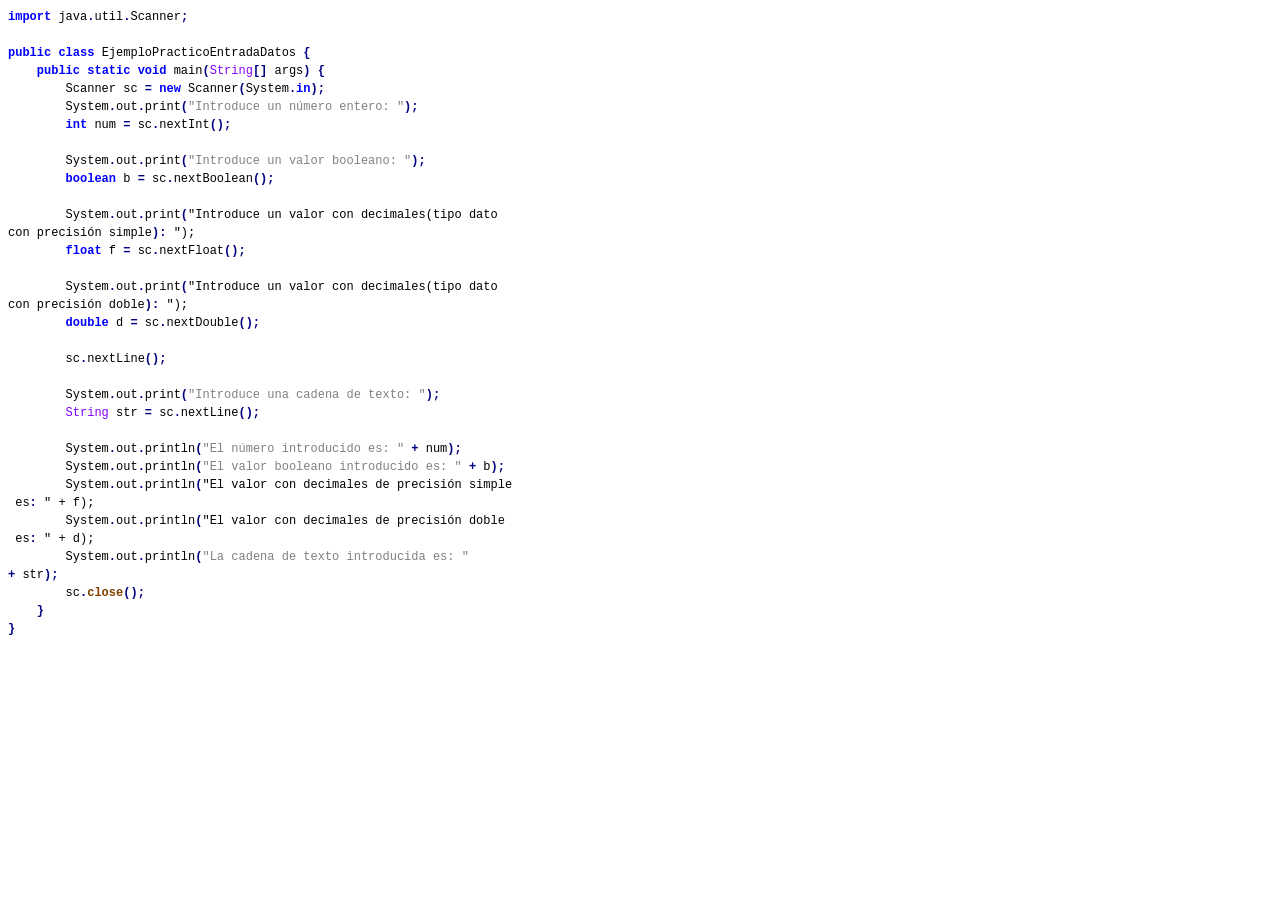
==== commit ff3291f4: "Add files via upload" ====
--- a/codigo.htm
+++ b/codigo.htm
@@ -16,17 +16,17 @@
   <o:Author>Alberto Palomo Tenorio</o:Author>
   <o:Template>Normal</o:Template>
   <o:LastAuthor>Adrian Garcia</o:LastAuthor>
-  <o:Revision>3</o:Revision>
-  <o:TotalTime>24</o:TotalTime>
+  <o:Revision>2</o:Revision>
+  <o:TotalTime>23</o:TotalTime>
   <o:LastPrinted>2023-08-17T09:43:00Z</o:LastPrinted>
-  <o:Created>2023-09-27T08:44:00Z</o:Created>
-  <o:LastSaved>2023-09-27T08:44:00Z</o:LastSaved>
+  <o:Created>2023-09-27T12:04:00Z</o:Created>
+  <o:LastSaved>2023-09-27T12:04:00Z</o:LastSaved>
   <o:Pages>1</o:Pages>
-  <o:Words>151</o:Words>
-  <o:Characters>832</o:Characters>
-  <o:Lines>6</o:Lines>
-  <o:Paragraphs>1</o:Paragraphs>
-  <o:CharactersWithSpaces>982</o:CharactersWithSpaces>
+  <o:Words>182</o:Words>
+  <o:Characters>1006</o:Characters>
+  <o:Lines>8</o:Lines>
+  <o:Paragraphs>2</o:Paragraphs>
+  <o:CharactersWithSpaces>1186</o:CharactersWithSpaces>
   <o:Version>16.00</o:Version>
  </o:DocumentProperties>
  <o:CustomDocumentProperties>
@@ -37,12 +37,12 @@
   <o:AllowPNG/>
  </o:OfficeDocumentSettings>
 </xml><![endif]-->
-<link rel=dataStoreItem href="codigo_archivos/item0010.xml"
-target="codigo_archivos/props011.xml">
-<link rel=dataStoreItem href="codigo_archivos/item0012.xml"
-target="codigo_archivos/props013.xml">
-<link rel=dataStoreItem href="codigo_archivos/item0014.xml"
-target="codigo_archivos/props015.xml">
+<link rel=dataStoreItem href="codigo_archivos/item0001.xml"
+target="codigo_archivos/props002.xml">
+<link rel=dataStoreItem href="codigo_archivos/item0003.xml"
+target="codigo_archivos/props004.xml">
+<link rel=dataStoreItem href="codigo_archivos/item0005.xml"
+target="codigo_archivos/props006.xml">
 <link rel=themeData href="codigo_archivos/themedata.thmx">
 <link rel=colorSchemeMapping href="codigo_archivos/colorschememapping.xml">
 <!--[if gte mso 9]><xml>
@@ -811,7 +811,7 @@
 
 <div class=WordSection1>
 
-<p class=MsoNormal align=center style='text-align:center'><b><span lang=EN-US
+<p class=MsoNormal align=left style='text-align:left'><b><span lang=EN-US
 style='font-size:9.0pt;line-height:150%;font-family:"Courier New";mso-fareast-font-family:
 "Times New Roman";color:blue;mso-ansi-language:EN-US;mso-fareast-language:ES'>import</span></b><span
 lang=EN-US style='font-size:9.0pt;line-height:150%;font-family:"Courier New";
@@ -833,12 +833,12 @@
 mso-fareast-font-family:"Times New Roman";color:black;mso-ansi-language:EN-US;
 mso-fareast-language:ES'><o:p></o:p></span></p>
 
-<p class=MsoNormal align=center style='text-align:center'><span lang=EN-US
+<p class=MsoNormal align=left style='text-align:left'><span lang=EN-US
 style='font-size:9.0pt;line-height:150%;font-family:"Courier New";mso-fareast-font-family:
 "Times New Roman";color:black;mso-ansi-language:EN-US;mso-fareast-language:
 ES'><o:p>&nbsp;</o:p></span></p>
 
-<p class=MsoNormal align=center style='text-align:center'><b><span lang=EN-US
+<p class=MsoNormal align=left style='text-align:left'><b><span lang=EN-US
 style='font-size:9.0pt;line-height:150%;font-family:"Courier New";mso-fareast-font-family:
 "Times New Roman";color:blue;mso-ansi-language:EN-US;mso-fareast-language:ES'>public</span></b><span
 lang=EN-US style='font-size:9.0pt;line-height:150%;font-family:"Courier New";
@@ -855,7 +855,10 @@
 line-height:150%;font-family:"Courier New";mso-fareast-font-family:"Times New Roman";
 color:black;mso-ansi-language:EN-US;mso-fareast-language:ES'><o:p></o:p></span></p>
 
-<p class=MsoNormal align=center style='text-align:center'><b><span lang=EN-US
+<p class=MsoNormal align=left style='text-align:left'><span lang=EN-US
+style='font-size:9.0pt;line-height:150%;font-family:"Courier New";mso-fareast-font-family:
+"Times New Roman";color:black;mso-ansi-language:EN-US;mso-fareast-language:
+ES'><span style='mso-spacerun:yes'>    </span></span><b><span lang=EN-US
 style='font-size:9.0pt;line-height:150%;font-family:"Courier New";mso-fareast-font-family:
 "Times New Roman";color:blue;mso-ansi-language:EN-US;mso-fareast-language:ES'>public</span></b><span
 lang=EN-US style='font-size:9.0pt;line-height:150%;font-family:"Courier New";
@@ -892,37 +895,40 @@
 mso-fareast-font-family:"Times New Roman";color:black;mso-ansi-language:EN-US;
 mso-fareast-language:ES'><o:p></o:p></span></p>
 
-<p class=MsoNormal align=center style='text-align:center'><span lang=EN-US
+<p class=MsoNormal align=left style='text-align:left'><span lang=EN-US
 style='font-size:9.0pt;line-height:150%;font-family:"Courier New";mso-fareast-font-family:
 "Times New Roman";color:black;mso-ansi-language:EN-US;mso-fareast-language:
-ES'>Scanner sc </span><b><span lang=EN-US style='font-size:9.0pt;line-height:
-150%;font-family:"Courier New";mso-fareast-font-family:"Times New Roman";
-color:navy;mso-ansi-language:EN-US;mso-fareast-language:ES'>=</span></b><span
-lang=EN-US style='font-size:9.0pt;line-height:150%;font-family:"Courier New";
-mso-fareast-font-family:"Times New Roman";color:black;mso-ansi-language:EN-US;
-mso-fareast-language:ES'> </span><b><span lang=EN-US style='font-size:9.0pt;
-line-height:150%;font-family:"Courier New";mso-fareast-font-family:"Times New Roman";
-color:blue;mso-ansi-language:EN-US;mso-fareast-language:ES'>new</span></b><span
-lang=EN-US style='font-size:9.0pt;line-height:150%;font-family:"Courier New";
-mso-fareast-font-family:"Times New Roman";color:black;mso-ansi-language:EN-US;
-mso-fareast-language:ES'> Scanner</span><b><span lang=EN-US style='font-size:
-9.0pt;line-height:150%;font-family:"Courier New";mso-fareast-font-family:"Times New Roman";
-color:navy;mso-ansi-language:EN-US;mso-fareast-language:ES'>(</span></b><span
-lang=EN-US style='font-size:9.0pt;line-height:150%;font-family:"Courier New";
-mso-fareast-font-family:"Times New Roman";color:black;mso-ansi-language:EN-US;
-mso-fareast-language:ES'>System</span><b><span lang=EN-US style='font-size:
-9.0pt;line-height:150%;font-family:"Courier New";mso-fareast-font-family:"Times New Roman";
-color:navy;mso-ansi-language:EN-US;mso-fareast-language:ES'>.</span></b><b><span
+ES'><span style='mso-spacerun:yes'>        </span>Scanner sc </span><b><span
+lang=EN-US style='font-size:9.0pt;line-height:150%;font-family:"Courier New";
+mso-fareast-font-family:"Times New Roman";color:navy;mso-ansi-language:EN-US;
+mso-fareast-language:ES'>=</span></b><span lang=EN-US style='font-size:9.0pt;
+line-height:150%;font-family:"Courier New";mso-fareast-font-family:"Times New Roman";
+color:black;mso-ansi-language:EN-US;mso-fareast-language:ES'> </span><b><span
 lang=EN-US style='font-size:9.0pt;line-height:150%;font-family:"Courier New";
 mso-fareast-font-family:"Times New Roman";color:blue;mso-ansi-language:EN-US;
-mso-fareast-language:ES'>in</span></b><b><span lang=EN-US style='font-size:
-9.0pt;line-height:150%;font-family:"Courier New";mso-fareast-font-family:"Times New Roman";
-color:navy;mso-ansi-language:EN-US;mso-fareast-language:ES'>);</span></b><span
-lang=EN-US style='font-size:9.0pt;line-height:150%;font-family:"Courier New";
-mso-fareast-font-family:"Times New Roman";color:black;mso-ansi-language:EN-US;
-mso-fareast-language:ES'><o:p></o:p></span></p>
-
-<p class=MsoNormal align=center style='text-align:center'><span
+mso-fareast-language:ES'>new</span></b><span lang=EN-US style='font-size:9.0pt;
+line-height:150%;font-family:"Courier New";mso-fareast-font-family:"Times New Roman";
+color:black;mso-ansi-language:EN-US;mso-fareast-language:ES'> Scanner</span><b><span
+lang=EN-US style='font-size:9.0pt;line-height:150%;font-family:"Courier New";
+mso-fareast-font-family:"Times New Roman";color:navy;mso-ansi-language:EN-US;
+mso-fareast-language:ES'>(</span></b><span lang=EN-US style='font-size:9.0pt;
+line-height:150%;font-family:"Courier New";mso-fareast-font-family:"Times New Roman";
+color:black;mso-ansi-language:EN-US;mso-fareast-language:ES'>System</span><b><span
+lang=EN-US style='font-size:9.0pt;line-height:150%;font-family:"Courier New";
+mso-fareast-font-family:"Times New Roman";color:navy;mso-ansi-language:EN-US;
+mso-fareast-language:ES'>.</span></b><b><span lang=EN-US style='font-size:9.0pt;
+line-height:150%;font-family:"Courier New";mso-fareast-font-family:"Times New Roman";
+color:blue;mso-ansi-language:EN-US;mso-fareast-language:ES'>in</span></b><b><span
+lang=EN-US style='font-size:9.0pt;line-height:150%;font-family:"Courier New";
+mso-fareast-font-family:"Times New Roman";color:navy;mso-ansi-language:EN-US;
+mso-fareast-language:ES'>);</span></b><span lang=EN-US style='font-size:9.0pt;
+line-height:150%;font-family:"Courier New";mso-fareast-font-family:"Times New Roman";
+color:black;mso-ansi-language:EN-US;mso-fareast-language:ES'><o:p></o:p></span></p>
+
+<p class=MsoNormal align=left style='text-align:left'><span lang=EN-US
+style='font-size:9.0pt;line-height:150%;font-family:"Courier New";mso-fareast-font-family:
+"Times New Roman";color:black;mso-ansi-language:EN-US;mso-fareast-language:
+ES'><span style='mso-spacerun:yes'>        </span></span><span
 style='font-size:9.0pt;line-height:150%;font-family:"Courier New";mso-fareast-font-family:
 "Times New Roman";color:black;mso-fareast-language:ES'>System</span><b><span
 style='font-size:9.0pt;line-height:150%;font-family:"Courier New";mso-fareast-font-family:
@@ -943,9 +949,12 @@
 150%;font-family:"Courier New";mso-fareast-font-family:"Times New Roman";
 color:black;mso-fareast-language:ES'><o:p></o:p></span></p>
 
-<p class=MsoNormal align=center style='text-align:center'><b><span lang=EN-US
-style='font-size:9.0pt;line-height:150%;font-family:"Courier New";mso-fareast-font-family:
-"Times New Roman";color:blue;mso-ansi-language:EN-US;mso-fareast-language:ES'>int</span></b><span
+<p class=MsoNormal align=left style='text-align:left'><span style='font-size:
+9.0pt;line-height:150%;font-family:"Courier New";mso-fareast-font-family:"Times New Roman";
+color:black;mso-fareast-language:ES'><span style='mso-spacerun:yes'>       
+</span></span><b><span lang=EN-US style='font-size:9.0pt;line-height:150%;
+font-family:"Courier New";mso-fareast-font-family:"Times New Roman";color:blue;
+mso-ansi-language:EN-US;mso-fareast-language:ES'>int</span></b><span
 lang=EN-US style='font-size:9.0pt;line-height:150%;font-family:"Courier New";
 mso-fareast-font-family:"Times New Roman";color:black;mso-ansi-language:EN-US;
 mso-fareast-language:ES'> num </span><b><span lang=EN-US style='font-size:9.0pt;
@@ -965,178 +974,195 @@
 mso-fareast-font-family:"Times New Roman";color:black;mso-ansi-language:EN-US;
 mso-fareast-language:ES'><o:p></o:p></span></p>
 
-<p class=MsoNormal align=center style='text-align:center'><span lang=EN-US
+<p class=MsoNormal align=left style='text-align:left'><span lang=EN-US
 style='font-size:9.0pt;line-height:150%;font-family:"Courier New";mso-fareast-font-family:
 "Times New Roman";color:black;mso-ansi-language:EN-US;mso-fareast-language:
-ES'><o:p>&nbsp;</o:p></span></p>
-
-<p class=MsoNormal align=center style='text-align:center'><span lang=EN-US
+ES'><span style='mso-spacerun:yes'>        </span><o:p></o:p></span></p>
+
+<p class=MsoNormal align=left style='text-align:left'><span lang=EN-US
 style='font-size:9.0pt;line-height:150%;font-family:"Courier New";mso-fareast-font-family:
 "Times New Roman";color:black;mso-ansi-language:EN-US;mso-fareast-language:
-ES'>System</span><b><span lang=EN-US style='font-size:9.0pt;line-height:150%;
+ES'><span style='mso-spacerun:yes'>        </span>System</span><b><span
+lang=EN-US style='font-size:9.0pt;line-height:150%;font-family:"Courier New";
+mso-fareast-font-family:"Times New Roman";color:navy;mso-ansi-language:EN-US;
+mso-fareast-language:ES'>.</span></b><span lang=EN-US style='font-size:9.0pt;
+line-height:150%;font-family:"Courier New";mso-fareast-font-family:"Times New Roman";
+color:black;mso-ansi-language:EN-US;mso-fareast-language:ES'>out</span><b><span
+lang=EN-US style='font-size:9.0pt;line-height:150%;font-family:"Courier New";
+mso-fareast-font-family:"Times New Roman";color:navy;mso-ansi-language:EN-US;
+mso-fareast-language:ES'>.</span></b><span lang=EN-US style='font-size:9.0pt;
+line-height:150%;font-family:"Courier New";mso-fareast-font-family:"Times New Roman";
+color:black;mso-ansi-language:EN-US;mso-fareast-language:ES'>print</span><b><span
+lang=EN-US style='font-size:9.0pt;line-height:150%;font-family:"Courier New";
+mso-fareast-font-family:"Times New Roman";color:navy;mso-ansi-language:EN-US;
+mso-fareast-language:ES'>(</span></b><span lang=EN-US style='font-size:9.0pt;
+line-height:150%;font-family:"Courier New";mso-fareast-font-family:"Times New Roman";
+color:gray;mso-ansi-language:EN-US;mso-fareast-language:ES'>&quot;Introduce un
+valor booleano: &quot;</span><b><span lang=EN-US style='font-size:9.0pt;
+line-height:150%;font-family:"Courier New";mso-fareast-font-family:"Times New Roman";
+color:navy;mso-ansi-language:EN-US;mso-fareast-language:ES'>);</span></b><span
+lang=EN-US style='font-size:9.0pt;line-height:150%;font-family:"Courier New";
+mso-fareast-font-family:"Times New Roman";color:black;mso-ansi-language:EN-US;
+mso-fareast-language:ES'><o:p></o:p></span></p>
+
+<p class=MsoNormal align=left style='text-align:left'><span lang=EN-US
+style='font-size:9.0pt;line-height:150%;font-family:"Courier New";mso-fareast-font-family:
+"Times New Roman";color:black;mso-ansi-language:EN-US;mso-fareast-language:
+ES'><span style='mso-spacerun:yes'>        </span></span><b><span
+style='font-size:9.0pt;line-height:150%;font-family:"Courier New";mso-fareast-font-family:
+"Times New Roman";color:blue;mso-fareast-language:ES'>boolean</span></b><span
+style='font-size:9.0pt;line-height:150%;font-family:"Courier New";mso-fareast-font-family:
+"Times New Roman";color:black;mso-fareast-language:ES'> b </span><b><span
+style='font-size:9.0pt;line-height:150%;font-family:"Courier New";mso-fareast-font-family:
+"Times New Roman";color:navy;mso-fareast-language:ES'>=</span></b><span
+style='font-size:9.0pt;line-height:150%;font-family:"Courier New";mso-fareast-font-family:
+"Times New Roman";color:black;mso-fareast-language:ES'> sc</span><b><span
+style='font-size:9.0pt;line-height:150%;font-family:"Courier New";mso-fareast-font-family:
+"Times New Roman";color:navy;mso-fareast-language:ES'>.</span></b><span
+style='font-size:9.0pt;line-height:150%;font-family:"Courier New";mso-fareast-font-family:
+"Times New Roman";color:black;mso-fareast-language:ES'>nextBoolean</span><b><span
+style='font-size:9.0pt;line-height:150%;font-family:"Courier New";mso-fareast-font-family:
+"Times New Roman";color:navy;mso-fareast-language:ES'>();</span></b><span
+style='font-size:9.0pt;line-height:150%;font-family:"Courier New";mso-fareast-font-family:
+"Times New Roman";color:black;mso-fareast-language:ES'><o:p></o:p></span></p>
+
+<p class=MsoNormal align=left style='text-align:left'><span style='font-size:
+9.0pt;line-height:150%;font-family:"Courier New";mso-fareast-font-family:"Times New Roman";
+color:black;mso-fareast-language:ES'><span style='mso-spacerun:yes'>       
+</span><o:p></o:p></span></p>
+
+<p class=MsoNormal align=left style='text-align:left'><span style='font-size:
+9.0pt;line-height:150%;font-family:"Courier New";mso-fareast-font-family:"Times New Roman";
+color:black;mso-fareast-language:ES'><span style='mso-spacerun:yes'>       
+</span>System</span><b><span style='font-size:9.0pt;line-height:150%;
 font-family:"Courier New";mso-fareast-font-family:"Times New Roman";color:navy;
-mso-ansi-language:EN-US;mso-fareast-language:ES'>.</span></b><span lang=EN-US
+mso-fareast-language:ES'>.</span></b><span style='font-size:9.0pt;line-height:
+150%;font-family:"Courier New";mso-fareast-font-family:"Times New Roman";
+color:black;mso-fareast-language:ES'>out</span><b><span style='font-size:9.0pt;
+line-height:150%;font-family:"Courier New";mso-fareast-font-family:"Times New Roman";
+color:navy;mso-fareast-language:ES'>.</span></b><span style='font-size:9.0pt;
+line-height:150%;font-family:"Courier New";mso-fareast-font-family:"Times New Roman";
+color:black;mso-fareast-language:ES'>print</span><b><span style='font-size:
+9.0pt;line-height:150%;font-family:"Courier New";mso-fareast-font-family:"Times New Roman";
+color:navy;mso-fareast-language:ES'>(</span></b><span style='font-size:9.0pt;
+line-height:150%;font-family:"Courier New";mso-fareast-font-family:"Times New Roman";
+color:black;mso-fareast-language:ES'>&quot;Introduce un valor con
+decimales(tipo dato <o:p></o:p></span></p>
+
+<p class=MsoNormal align=left style='text-align:left'><span style='font-size:
+9.0pt;line-height:150%;font-family:"Courier New";mso-fareast-font-family:"Times New Roman";
+color:black;mso-fareast-language:ES'>con precisión simple</span><b><span
+style='font-size:9.0pt;line-height:150%;font-family:"Courier New";mso-fareast-font-family:
+"Times New Roman";color:navy;mso-fareast-language:ES'>):</span></b><span
+style='font-size:9.0pt;line-height:150%;font-family:"Courier New";mso-fareast-font-family:
+"Times New Roman";color:black;mso-fareast-language:ES'> &quot;);<o:p></o:p></span></p>
+
+<p class=MsoNormal align=left style='text-align:left'><span style='font-size:
+9.0pt;line-height:150%;font-family:"Courier New";mso-fareast-font-family:"Times New Roman";
+color:black;mso-fareast-language:ES'><span style='mso-spacerun:yes'>       
+</span></span><b><span style='font-size:9.0pt;line-height:150%;font-family:
+"Courier New";mso-fareast-font-family:"Times New Roman";color:blue;mso-fareast-language:
+ES'>float</span></b><span style='font-size:9.0pt;line-height:150%;font-family:
+"Courier New";mso-fareast-font-family:"Times New Roman";color:black;mso-fareast-language:
+ES'> f </span><b><span style='font-size:9.0pt;line-height:150%;font-family:
+"Courier New";mso-fareast-font-family:"Times New Roman";color:navy;mso-fareast-language:
+ES'>=</span></b><span style='font-size:9.0pt;line-height:150%;font-family:"Courier New";
+mso-fareast-font-family:"Times New Roman";color:black;mso-fareast-language:
+ES'> sc</span><b><span style='font-size:9.0pt;line-height:150%;font-family:
+"Courier New";mso-fareast-font-family:"Times New Roman";color:navy;mso-fareast-language:
+ES'>.</span></b><span style='font-size:9.0pt;line-height:150%;font-family:"Courier New";
+mso-fareast-font-family:"Times New Roman";color:black;mso-fareast-language:
+ES'>nextFloat</span><b><span style='font-size:9.0pt;line-height:150%;
+font-family:"Courier New";mso-fareast-font-family:"Times New Roman";color:navy;
+mso-fareast-language:ES'>();</span></b><span style='font-size:9.0pt;line-height:
+150%;font-family:"Courier New";mso-fareast-font-family:"Times New Roman";
+color:black;mso-fareast-language:ES'><o:p></o:p></span></p>
+
+<p class=MsoNormal align=left style='text-align:left'><span style='font-size:
+9.0pt;line-height:150%;font-family:"Courier New";mso-fareast-font-family:"Times New Roman";
+color:black;mso-fareast-language:ES'><span style='mso-spacerun:yes'>       
+</span><o:p></o:p></span></p>
+
+<p class=MsoNormal align=left style='text-align:left'><span style='font-size:
+9.0pt;line-height:150%;font-family:"Courier New";mso-fareast-font-family:"Times New Roman";
+color:black;mso-fareast-language:ES'><span style='mso-spacerun:yes'>       
+</span>System</span><b><span style='font-size:9.0pt;line-height:150%;
+font-family:"Courier New";mso-fareast-font-family:"Times New Roman";color:navy;
+mso-fareast-language:ES'>.</span></b><span style='font-size:9.0pt;line-height:
+150%;font-family:"Courier New";mso-fareast-font-family:"Times New Roman";
+color:black;mso-fareast-language:ES'>out</span><b><span style='font-size:9.0pt;
+line-height:150%;font-family:"Courier New";mso-fareast-font-family:"Times New Roman";
+color:navy;mso-fareast-language:ES'>.</span></b><span style='font-size:9.0pt;
+line-height:150%;font-family:"Courier New";mso-fareast-font-family:"Times New Roman";
+color:black;mso-fareast-language:ES'>print</span><b><span style='font-size:
+9.0pt;line-height:150%;font-family:"Courier New";mso-fareast-font-family:"Times New Roman";
+color:navy;mso-fareast-language:ES'>(</span></b><span style='font-size:9.0pt;
+line-height:150%;font-family:"Courier New";mso-fareast-font-family:"Times New Roman";
+color:black;mso-fareast-language:ES'>&quot;Introduce un valor con
+decimales(tipo dato <o:p></o:p></span></p>
+
+<p class=MsoNormal align=left style='text-align:left'><span style='font-size:
+9.0pt;line-height:150%;font-family:"Courier New";mso-fareast-font-family:"Times New Roman";
+color:black;mso-fareast-language:ES'>con precisión doble</span><b><span
+style='font-size:9.0pt;line-height:150%;font-family:"Courier New";mso-fareast-font-family:
+"Times New Roman";color:navy;mso-fareast-language:ES'>):</span></b><span
+style='font-size:9.0pt;line-height:150%;font-family:"Courier New";mso-fareast-font-family:
+"Times New Roman";color:black;mso-fareast-language:ES'> &quot;);<o:p></o:p></span></p>
+
+<p class=MsoNormal align=left style='text-align:left'><span style='font-size:
+9.0pt;line-height:150%;font-family:"Courier New";mso-fareast-font-family:"Times New Roman";
+color:black;mso-fareast-language:ES'><span style='mso-spacerun:yes'>       
+</span></span><b><span lang=EN-US style='font-size:9.0pt;line-height:150%;
+font-family:"Courier New";mso-fareast-font-family:"Times New Roman";color:blue;
+mso-ansi-language:EN-US;mso-fareast-language:ES'>double</span></b><span
+lang=EN-US style='font-size:9.0pt;line-height:150%;font-family:"Courier New";
+mso-fareast-font-family:"Times New Roman";color:black;mso-ansi-language:EN-US;
+mso-fareast-language:ES'> d </span><b><span lang=EN-US style='font-size:9.0pt;
+line-height:150%;font-family:"Courier New";mso-fareast-font-family:"Times New Roman";
+color:navy;mso-ansi-language:EN-US;mso-fareast-language:ES'>=</span></b><span
+lang=EN-US style='font-size:9.0pt;line-height:150%;font-family:"Courier New";
+mso-fareast-font-family:"Times New Roman";color:black;mso-ansi-language:EN-US;
+mso-fareast-language:ES'> sc</span><b><span lang=EN-US style='font-size:9.0pt;
+line-height:150%;font-family:"Courier New";mso-fareast-font-family:"Times New Roman";
+color:navy;mso-ansi-language:EN-US;mso-fareast-language:ES'>.</span></b><span
+lang=EN-US style='font-size:9.0pt;line-height:150%;font-family:"Courier New";
+mso-fareast-font-family:"Times New Roman";color:black;mso-ansi-language:EN-US;
+mso-fareast-language:ES'>nextDouble</span><b><span lang=EN-US style='font-size:
+9.0pt;line-height:150%;font-family:"Courier New";mso-fareast-font-family:"Times New Roman";
+color:navy;mso-ansi-language:EN-US;mso-fareast-language:ES'>();</span></b><span
+lang=EN-US style='font-size:9.0pt;line-height:150%;font-family:"Courier New";
+mso-fareast-font-family:"Times New Roman";color:black;mso-ansi-language:EN-US;
+mso-fareast-language:ES'><o:p></o:p></span></p>
+
+<p class=MsoNormal align=left style='text-align:left'><span lang=EN-US
 style='font-size:9.0pt;line-height:150%;font-family:"Courier New";mso-fareast-font-family:
 "Times New Roman";color:black;mso-ansi-language:EN-US;mso-fareast-language:
-ES'>out</span><b><span lang=EN-US style='font-size:9.0pt;line-height:150%;
-font-family:"Courier New";mso-fareast-font-family:"Times New Roman";color:navy;
-mso-ansi-language:EN-US;mso-fareast-language:ES'>.</span></b><span lang=EN-US
+ES'><span style='mso-spacerun:yes'>        </span><o:p></o:p></span></p>
+
+<p class=MsoNormal align=left style='text-align:left'><span lang=EN-US
 style='font-size:9.0pt;line-height:150%;font-family:"Courier New";mso-fareast-font-family:
 "Times New Roman";color:black;mso-ansi-language:EN-US;mso-fareast-language:
-ES'>print</span><b><span lang=EN-US style='font-size:9.0pt;line-height:150%;
-font-family:"Courier New";mso-fareast-font-family:"Times New Roman";color:navy;
-mso-ansi-language:EN-US;mso-fareast-language:ES'>(</span></b><span lang=EN-US
-style='font-size:9.0pt;line-height:150%;font-family:"Courier New";mso-fareast-font-family:
-"Times New Roman";color:gray;mso-ansi-language:EN-US;mso-fareast-language:ES'>&quot;Introduce
-un valor booleano: &quot;</span><b><span lang=EN-US style='font-size:9.0pt;
-line-height:150%;font-family:"Courier New";mso-fareast-font-family:"Times New Roman";
-color:navy;mso-ansi-language:EN-US;mso-fareast-language:ES'>);</span></b><span
+ES'><span style='mso-spacerun:yes'>        </span>sc</span><b><span lang=EN-US
+style='font-size:9.0pt;line-height:150%;font-family:"Courier New";mso-fareast-font-family:
+"Times New Roman";color:navy;mso-ansi-language:EN-US;mso-fareast-language:ES'>.</span></b><span
+lang=EN-US style='font-size:9.0pt;line-height:150%;font-family:"Courier New";
+mso-fareast-font-family:"Times New Roman";color:black;mso-ansi-language:EN-US;
+mso-fareast-language:ES'>nextLine</span><b><span lang=EN-US style='font-size:
+9.0pt;line-height:150%;font-family:"Courier New";mso-fareast-font-family:"Times New Roman";
+color:navy;mso-ansi-language:EN-US;mso-fareast-language:ES'>();</span></b><span
 lang=EN-US style='font-size:9.0pt;line-height:150%;font-family:"Courier New";
 mso-fareast-font-family:"Times New Roman";color:black;mso-ansi-language:EN-US;
 mso-fareast-language:ES'><o:p></o:p></span></p>
 
-<p class=MsoNormal align=center style='text-align:center'><b><span
-style='font-size:9.0pt;line-height:150%;font-family:"Courier New";mso-fareast-font-family:
-"Times New Roman";color:blue;mso-fareast-language:ES'>boolean</span></b><span
-style='font-size:9.0pt;line-height:150%;font-family:"Courier New";mso-fareast-font-family:
-"Times New Roman";color:black;mso-fareast-language:ES'> b </span><b><span
-style='font-size:9.0pt;line-height:150%;font-family:"Courier New";mso-fareast-font-family:
-"Times New Roman";color:navy;mso-fareast-language:ES'>=</span></b><span
-style='font-size:9.0pt;line-height:150%;font-family:"Courier New";mso-fareast-font-family:
-"Times New Roman";color:black;mso-fareast-language:ES'> sc</span><b><span
-style='font-size:9.0pt;line-height:150%;font-family:"Courier New";mso-fareast-font-family:
-"Times New Roman";color:navy;mso-fareast-language:ES'>.</span></b><span
-style='font-size:9.0pt;line-height:150%;font-family:"Courier New";mso-fareast-font-family:
-"Times New Roman";color:black;mso-fareast-language:ES'>nextBoolean</span><b><span
-style='font-size:9.0pt;line-height:150%;font-family:"Courier New";mso-fareast-font-family:
-"Times New Roman";color:navy;mso-fareast-language:ES'>();</span></b><span
-style='font-size:9.0pt;line-height:150%;font-family:"Courier New";mso-fareast-font-family:
-"Times New Roman";color:black;mso-fareast-language:ES'><o:p></o:p></span></p>
-
-<p class=MsoNormal align=center style='text-align:center'><span
-style='font-size:9.0pt;line-height:150%;font-family:"Courier New";mso-fareast-font-family:
-"Times New Roman";color:black;mso-fareast-language:ES'><o:p>&nbsp;</o:p></span></p>
-
-<p class=MsoNormal align=center style='text-align:center'><span
-style='font-size:9.0pt;line-height:150%;font-family:"Courier New";mso-fareast-font-family:
-"Times New Roman";color:black;mso-fareast-language:ES'>System</span><b><span
-style='font-size:9.0pt;line-height:150%;font-family:"Courier New";mso-fareast-font-family:
-"Times New Roman";color:navy;mso-fareast-language:ES'>.</span></b><span
-style='font-size:9.0pt;line-height:150%;font-family:"Courier New";mso-fareast-font-family:
-"Times New Roman";color:black;mso-fareast-language:ES'>out</span><b><span
-style='font-size:9.0pt;line-height:150%;font-family:"Courier New";mso-fareast-font-family:
-"Times New Roman";color:navy;mso-fareast-language:ES'>.</span></b><span
-style='font-size:9.0pt;line-height:150%;font-family:"Courier New";mso-fareast-font-family:
-"Times New Roman";color:black;mso-fareast-language:ES'>print</span><b><span
-style='font-size:9.0pt;line-height:150%;font-family:"Courier New";mso-fareast-font-family:
-"Times New Roman";color:navy;mso-fareast-language:ES'>(</span></b><span
-style='font-size:9.0pt;line-height:150%;font-family:"Courier New";mso-fareast-font-family:
-"Times New Roman";color:black;mso-fareast-language:ES'>&quot;Introduce un valor
-con decimales(tipo dato<o:p></o:p></span></p>
-
-<p class=MsoNormal align=center style='text-align:center'><span
-style='font-size:9.0pt;line-height:150%;font-family:"Courier New";mso-fareast-font-family:
-"Times New Roman";color:black;mso-fareast-language:ES'>con precisión simple</span><b><span
-style='font-size:9.0pt;line-height:150%;font-family:"Courier New";mso-fareast-font-family:
-"Times New Roman";color:navy;mso-fareast-language:ES'>):</span></b><span
-style='font-size:9.0pt;line-height:150%;font-family:"Courier New";mso-fareast-font-family:
-"Times New Roman";color:black;mso-fareast-language:ES'> &quot;);<o:p></o:p></span></p>
-
-<p class=MsoNormal align=center style='text-align:center'><b><span
-style='font-size:9.0pt;line-height:150%;font-family:"Courier New";mso-fareast-font-family:
-"Times New Roman";color:blue;mso-fareast-language:ES'>float</span></b><span
-style='font-size:9.0pt;line-height:150%;font-family:"Courier New";mso-fareast-font-family:
-"Times New Roman";color:black;mso-fareast-language:ES'> f </span><b><span
-style='font-size:9.0pt;line-height:150%;font-family:"Courier New";mso-fareast-font-family:
-"Times New Roman";color:navy;mso-fareast-language:ES'>=</span></b><span
-style='font-size:9.0pt;line-height:150%;font-family:"Courier New";mso-fareast-font-family:
-"Times New Roman";color:black;mso-fareast-language:ES'> sc</span><b><span
-style='font-size:9.0pt;line-height:150%;font-family:"Courier New";mso-fareast-font-family:
-"Times New Roman";color:navy;mso-fareast-language:ES'>.</span></b><span
-style='font-size:9.0pt;line-height:150%;font-family:"Courier New";mso-fareast-font-family:
-"Times New Roman";color:black;mso-fareast-language:ES'>nextFloat</span><b><span
-style='font-size:9.0pt;line-height:150%;font-family:"Courier New";mso-fareast-font-family:
-"Times New Roman";color:navy;mso-fareast-language:ES'>();</span></b><span
-style='font-size:9.0pt;line-height:150%;font-family:"Courier New";mso-fareast-font-family:
-"Times New Roman";color:black;mso-fareast-language:ES'><o:p></o:p></span></p>
-
-<p class=MsoNormal align=center style='text-align:center'><span
-style='font-size:9.0pt;line-height:150%;font-family:"Courier New";mso-fareast-font-family:
-"Times New Roman";color:black;mso-fareast-language:ES'><o:p>&nbsp;</o:p></span></p>
-
-<p class=MsoNormal align=center style='text-align:center'><span
-style='font-size:9.0pt;line-height:150%;font-family:"Courier New";mso-fareast-font-family:
-"Times New Roman";color:black;mso-fareast-language:ES'>System</span><b><span
-style='font-size:9.0pt;line-height:150%;font-family:"Courier New";mso-fareast-font-family:
-"Times New Roman";color:navy;mso-fareast-language:ES'>.</span></b><span
-style='font-size:9.0pt;line-height:150%;font-family:"Courier New";mso-fareast-font-family:
-"Times New Roman";color:black;mso-fareast-language:ES'>out</span><b><span
-style='font-size:9.0pt;line-height:150%;font-family:"Courier New";mso-fareast-font-family:
-"Times New Roman";color:navy;mso-fareast-language:ES'>.</span></b><span
-style='font-size:9.0pt;line-height:150%;font-family:"Courier New";mso-fareast-font-family:
-"Times New Roman";color:black;mso-fareast-language:ES'>print</span><b><span
-style='font-size:9.0pt;line-height:150%;font-family:"Courier New";mso-fareast-font-family:
-"Times New Roman";color:navy;mso-fareast-language:ES'>(</span></b><span
-style='font-size:9.0pt;line-height:150%;font-family:"Courier New";mso-fareast-font-family:
-"Times New Roman";color:black;mso-fareast-language:ES'>&quot;Introduce un valor
-con decimales(tipo dato<o:p></o:p></span></p>
-
-<p class=MsoNormal align=center style='text-align:center'><span
-style='font-size:9.0pt;line-height:150%;font-family:"Courier New";mso-fareast-font-family:
-"Times New Roman";color:black;mso-fareast-language:ES'>con precisión doble</span><b><span
-style='font-size:9.0pt;line-height:150%;font-family:"Courier New";mso-fareast-font-family:
-"Times New Roman";color:navy;mso-fareast-language:ES'>):</span></b><span
-style='font-size:9.0pt;line-height:150%;font-family:"Courier New";mso-fareast-font-family:
-"Times New Roman";color:black;mso-fareast-language:ES'> &quot;);<o:p></o:p></span></p>
-
-<p class=MsoNormal align=center style='text-align:center'><b><span lang=EN-US
-style='font-size:9.0pt;line-height:150%;font-family:"Courier New";mso-fareast-font-family:
-"Times New Roman";color:blue;mso-ansi-language:EN-US;mso-fareast-language:ES'>double</span></b><span
-lang=EN-US style='font-size:9.0pt;line-height:150%;font-family:"Courier New";
-mso-fareast-font-family:"Times New Roman";color:black;mso-ansi-language:EN-US;
-mso-fareast-language:ES'> d </span><b><span lang=EN-US style='font-size:9.0pt;
-line-height:150%;font-family:"Courier New";mso-fareast-font-family:"Times New Roman";
-color:navy;mso-ansi-language:EN-US;mso-fareast-language:ES'>=</span></b><span
-lang=EN-US style='font-size:9.0pt;line-height:150%;font-family:"Courier New";
-mso-fareast-font-family:"Times New Roman";color:black;mso-ansi-language:EN-US;
-mso-fareast-language:ES'> sc</span><b><span lang=EN-US style='font-size:9.0pt;
-line-height:150%;font-family:"Courier New";mso-fareast-font-family:"Times New Roman";
-color:navy;mso-ansi-language:EN-US;mso-fareast-language:ES'>.</span></b><span
-lang=EN-US style='font-size:9.0pt;line-height:150%;font-family:"Courier New";
-mso-fareast-font-family:"Times New Roman";color:black;mso-ansi-language:EN-US;
-mso-fareast-language:ES'>nextDouble</span><b><span lang=EN-US style='font-size:
-9.0pt;line-height:150%;font-family:"Courier New";mso-fareast-font-family:"Times New Roman";
-color:navy;mso-ansi-language:EN-US;mso-fareast-language:ES'>();</span></b><span
-lang=EN-US style='font-size:9.0pt;line-height:150%;font-family:"Courier New";
-mso-fareast-font-family:"Times New Roman";color:black;mso-ansi-language:EN-US;
-mso-fareast-language:ES'><o:p></o:p></span></p>
-
-<p class=MsoNormal align=center style='text-align:center'><span lang=EN-US
+<p class=MsoNormal align=left style='text-align:left'><span lang=EN-US
 style='font-size:9.0pt;line-height:150%;font-family:"Courier New";mso-fareast-font-family:
 "Times New Roman";color:black;mso-ansi-language:EN-US;mso-fareast-language:
-ES'><o:p>&nbsp;</o:p></span></p>
-
-<p class=MsoNormal align=center style='text-align:center'><span lang=EN-US
+ES'><span style='mso-spacerun:yes'>        </span><o:p></o:p></span></p>
+
+<p class=MsoNormal align=left style='text-align:left'><span lang=EN-US
 style='font-size:9.0pt;line-height:150%;font-family:"Courier New";mso-fareast-font-family:
 "Times New Roman";color:black;mso-ansi-language:EN-US;mso-fareast-language:
-ES'>sc</span><b><span lang=EN-US style='font-size:9.0pt;line-height:150%;
-font-family:"Courier New";mso-fareast-font-family:"Times New Roman";color:navy;
-mso-ansi-language:EN-US;mso-fareast-language:ES'>.</span></b><span lang=EN-US
-style='font-size:9.0pt;line-height:150%;font-family:"Courier New";mso-fareast-font-family:
-"Times New Roman";color:black;mso-ansi-language:EN-US;mso-fareast-language:
-ES'>nextLine</span><b><span lang=EN-US style='font-size:9.0pt;line-height:150%;
-font-family:"Courier New";mso-fareast-font-family:"Times New Roman";color:navy;
-mso-ansi-language:EN-US;mso-fareast-language:ES'>();</span></b><span
-lang=EN-US style='font-size:9.0pt;line-height:150%;font-family:"Courier New";
-mso-fareast-font-family:"Times New Roman";color:black;mso-ansi-language:EN-US;
-mso-fareast-language:ES'><o:p></o:p></span></p>
-
-<p class=MsoNormal align=center style='text-align:center'><span lang=EN-US
-style='font-size:9.0pt;line-height:150%;font-family:"Courier New";mso-fareast-font-family:
-"Times New Roman";color:black;mso-ansi-language:EN-US;mso-fareast-language:
-ES'><o:p>&nbsp;</o:p></span></p>
-
-<p class=MsoNormal align=center style='text-align:center'><span
+ES'><span style='mso-spacerun:yes'>        </span></span><span
 style='font-size:9.0pt;line-height:150%;font-family:"Courier New";mso-fareast-font-family:
 "Times New Roman";color:black;mso-fareast-language:ES'>System</span><b><span
 style='font-size:9.0pt;line-height:150%;font-family:"Courier New";mso-fareast-font-family:
@@ -1157,187 +1183,196 @@
 150%;font-family:"Courier New";mso-fareast-font-family:"Times New Roman";
 color:black;mso-fareast-language:ES'><o:p></o:p></span></p>
 
-<p class=MsoNormal align=center style='text-align:center'><span
-style='font-size:9.0pt;line-height:150%;font-family:"Courier New";mso-fareast-font-family:
-"Times New Roman";color:#8000FF;mso-fareast-language:ES'>String</span><span
-style='font-size:9.0pt;line-height:150%;font-family:"Courier New";mso-fareast-font-family:
-"Times New Roman";color:black;mso-fareast-language:ES'> str </span><b><span
-style='font-size:9.0pt;line-height:150%;font-family:"Courier New";mso-fareast-font-family:
-"Times New Roman";color:navy;mso-fareast-language:ES'>=</span></b><span
-style='font-size:9.0pt;line-height:150%;font-family:"Courier New";mso-fareast-font-family:
-"Times New Roman";color:black;mso-fareast-language:ES'> sc</span><b><span
-style='font-size:9.0pt;line-height:150%;font-family:"Courier New";mso-fareast-font-family:
-"Times New Roman";color:navy;mso-fareast-language:ES'>.</span></b><span
-style='font-size:9.0pt;line-height:150%;font-family:"Courier New";mso-fareast-font-family:
-"Times New Roman";color:black;mso-fareast-language:ES'>nextLine</span><b><span
-style='font-size:9.0pt;line-height:150%;font-family:"Courier New";mso-fareast-font-family:
-"Times New Roman";color:navy;mso-fareast-language:ES'>();</span></b><span
-style='font-size:9.0pt;line-height:150%;font-family:"Courier New";mso-fareast-font-family:
-"Times New Roman";color:black;mso-fareast-language:ES'><o:p></o:p></span></p>
-
-<p class=MsoNormal align=center style='text-align:center'><span
-style='font-size:9.0pt;line-height:150%;font-family:"Courier New";mso-fareast-font-family:
-"Times New Roman";color:black;mso-fareast-language:ES'><o:p>&nbsp;</o:p></span></p>
-
-<p class=MsoNormal align=center style='text-align:center'><span
-style='font-size:9.0pt;line-height:150%;font-family:"Courier New";mso-fareast-font-family:
-"Times New Roman";color:black;mso-fareast-language:ES'>System</span><b><span
-style='font-size:9.0pt;line-height:150%;font-family:"Courier New";mso-fareast-font-family:
-"Times New Roman";color:navy;mso-fareast-language:ES'>.</span></b><span
-style='font-size:9.0pt;line-height:150%;font-family:"Courier New";mso-fareast-font-family:
-"Times New Roman";color:black;mso-fareast-language:ES'>out</span><b><span
-style='font-size:9.0pt;line-height:150%;font-family:"Courier New";mso-fareast-font-family:
-"Times New Roman";color:navy;mso-fareast-language:ES'>.</span></b><span
-style='font-size:9.0pt;line-height:150%;font-family:"Courier New";mso-fareast-font-family:
-"Times New Roman";color:black;mso-fareast-language:ES'>println</span><b><span
-style='font-size:9.0pt;line-height:150%;font-family:"Courier New";mso-fareast-font-family:
-"Times New Roman";color:navy;mso-fareast-language:ES'>(</span></b><span
-style='font-size:9.0pt;line-height:150%;font-family:"Courier New";mso-fareast-font-family:
-"Times New Roman";color:gray;mso-fareast-language:ES'>&quot;El número
-introducido es: &quot;</span><span style='font-size:9.0pt;line-height:150%;
-font-family:"Courier New";mso-fareast-font-family:"Times New Roman";color:black;
-mso-fareast-language:ES'> </span><b><span style='font-size:9.0pt;line-height:
-150%;font-family:"Courier New";mso-fareast-font-family:"Times New Roman";
-color:navy;mso-fareast-language:ES'>+</span></b><span style='font-size:9.0pt;
-line-height:150%;font-family:"Courier New";mso-fareast-font-family:"Times New Roman";
-color:black;mso-fareast-language:ES'> num</span><b><span style='font-size:9.0pt;
-line-height:150%;font-family:"Courier New";mso-fareast-font-family:"Times New Roman";
-color:navy;mso-fareast-language:ES'>);</span></b><span style='font-size:9.0pt;
-line-height:150%;font-family:"Courier New";mso-fareast-font-family:"Times New Roman";
-color:black;mso-fareast-language:ES'><o:p></o:p></span></p>
-
-<p class=MsoNormal align=center style='text-align:center'><span
-style='font-size:9.0pt;line-height:150%;font-family:"Courier New";mso-fareast-font-family:
-"Times New Roman";color:black;mso-fareast-language:ES'>System</span><b><span
-style='font-size:9.0pt;line-height:150%;font-family:"Courier New";mso-fareast-font-family:
-"Times New Roman";color:navy;mso-fareast-language:ES'>.</span></b><span
-style='font-size:9.0pt;line-height:150%;font-family:"Courier New";mso-fareast-font-family:
-"Times New Roman";color:black;mso-fareast-language:ES'>out</span><b><span
-style='font-size:9.0pt;line-height:150%;font-family:"Courier New";mso-fareast-font-family:
-"Times New Roman";color:navy;mso-fareast-language:ES'>.</span></b><span
-style='font-size:9.0pt;line-height:150%;font-family:"Courier New";mso-fareast-font-family:
-"Times New Roman";color:black;mso-fareast-language:ES'>println</span><b><span
-style='font-size:9.0pt;line-height:150%;font-family:"Courier New";mso-fareast-font-family:
-"Times New Roman";color:navy;mso-fareast-language:ES'>(</span></b><span
-style='font-size:9.0pt;line-height:150%;font-family:"Courier New";mso-fareast-font-family:
-"Times New Roman";color:gray;mso-fareast-language:ES'>&quot;El valor booleano
-introducido es: &quot;</span><span style='font-size:9.0pt;line-height:150%;
-font-family:"Courier New";mso-fareast-font-family:"Times New Roman";color:black;
-mso-fareast-language:ES'> </span><b><span style='font-size:9.0pt;line-height:
-150%;font-family:"Courier New";mso-fareast-font-family:"Times New Roman";
-color:navy;mso-fareast-language:ES'>+</span></b><span style='font-size:9.0pt;
-line-height:150%;font-family:"Courier New";mso-fareast-font-family:"Times New Roman";
-color:black;mso-fareast-language:ES'> b</span><b><span style='font-size:9.0pt;
-line-height:150%;font-family:"Courier New";mso-fareast-font-family:"Times New Roman";
-color:navy;mso-fareast-language:ES'>);</span></b><span style='font-size:9.0pt;
-line-height:150%;font-family:"Courier New";mso-fareast-font-family:"Times New Roman";
-color:black;mso-fareast-language:ES'><o:p></o:p></span></p>
-
-<p class=MsoNormal align=center style='text-align:center'><span
-style='font-size:9.0pt;line-height:150%;font-family:"Courier New";mso-fareast-font-family:
-"Times New Roman";color:black;mso-fareast-language:ES'>System</span><b><span
-style='font-size:9.0pt;line-height:150%;font-family:"Courier New";mso-fareast-font-family:
-"Times New Roman";color:navy;mso-fareast-language:ES'>.</span></b><span
-style='font-size:9.0pt;line-height:150%;font-family:"Courier New";mso-fareast-font-family:
-"Times New Roman";color:black;mso-fareast-language:ES'>out</span><b><span
-style='font-size:9.0pt;line-height:150%;font-family:"Courier New";mso-fareast-font-family:
-"Times New Roman";color:navy;mso-fareast-language:ES'>.</span></b><span
-style='font-size:9.0pt;line-height:150%;font-family:"Courier New";mso-fareast-font-family:
-"Times New Roman";color:black;mso-fareast-language:ES'>println</span><b><span
-style='font-size:9.0pt;line-height:150%;font-family:"Courier New";mso-fareast-font-family:
-"Times New Roman";color:navy;mso-fareast-language:ES'>(</span></b><span
-style='font-size:9.0pt;line-height:150%;font-family:"Courier New";mso-fareast-font-family:
-"Times New Roman";color:black;mso-fareast-language:ES'>&quot;El valor con
-decimales de precisión simple<o:p></o:p></span></p>
-
-<p class=MsoNormal align=center style='text-align:center'><span
-style='font-size:9.0pt;line-height:150%;font-family:"Courier New";mso-fareast-font-family:
-"Times New Roman";color:black;mso-fareast-language:ES'>es</span><b><span
-style='font-size:9.0pt;line-height:150%;font-family:"Courier New";mso-fareast-font-family:
-"Times New Roman";color:navy;mso-fareast-language:ES'>:</span></b><span
-style='font-size:9.0pt;line-height:150%;font-family:"Courier New";mso-fareast-font-family:
-"Times New Roman";color:black;mso-fareast-language:ES'> &quot; + f);<o:p></o:p></span></p>
-
-<p class=MsoNormal align=center style='text-align:center'><span
-style='font-size:9.0pt;line-height:150%;font-family:"Courier New";mso-fareast-font-family:
-"Times New Roman";color:black;mso-fareast-language:ES'>System</span><b><span
-style='font-size:9.0pt;line-height:150%;font-family:"Courier New";mso-fareast-font-family:
-"Times New Roman";color:navy;mso-fareast-language:ES'>.</span></b><span
-style='font-size:9.0pt;line-height:150%;font-family:"Courier New";mso-fareast-font-family:
-"Times New Roman";color:black;mso-fareast-language:ES'>out</span><b><span
-style='font-size:9.0pt;line-height:150%;font-family:"Courier New";mso-fareast-font-family:
-"Times New Roman";color:navy;mso-fareast-language:ES'>.</span></b><span
-style='font-size:9.0pt;line-height:150%;font-family:"Courier New";mso-fareast-font-family:
-"Times New Roman";color:black;mso-fareast-language:ES'>println</span><b><span
-style='font-size:9.0pt;line-height:150%;font-family:"Courier New";mso-fareast-font-family:
-"Times New Roman";color:navy;mso-fareast-language:ES'>(</span></b><span
-style='font-size:9.0pt;line-height:150%;font-family:"Courier New";mso-fareast-font-family:
-"Times New Roman";color:black;mso-fareast-language:ES'>&quot;El valor con
-decimales de precisión doble<o:p></o:p></span></p>
-
-<p class=MsoNormal align=center style='text-align:center'><span
-style='font-size:9.0pt;line-height:150%;font-family:"Courier New";mso-fareast-font-family:
-"Times New Roman";color:black;mso-fareast-language:ES'>es</span><b><span
-style='font-size:9.0pt;line-height:150%;font-family:"Courier New";mso-fareast-font-family:
-"Times New Roman";color:navy;mso-fareast-language:ES'>:</span></b><span
-style='font-size:9.0pt;line-height:150%;font-family:"Courier New";mso-fareast-font-family:
-"Times New Roman";color:black;mso-fareast-language:ES'> &quot; + d);<o:p></o:p></span></p>
-
-<p class=MsoNormal align=center style='text-align:center'><span
-style='font-size:9.0pt;line-height:150%;font-family:"Courier New";mso-fareast-font-family:
-"Times New Roman";color:black;mso-fareast-language:ES'>System</span><b><span
-style='font-size:9.0pt;line-height:150%;font-family:"Courier New";mso-fareast-font-family:
-"Times New Roman";color:navy;mso-fareast-language:ES'>.</span></b><span
-style='font-size:9.0pt;line-height:150%;font-family:"Courier New";mso-fareast-font-family:
-"Times New Roman";color:black;mso-fareast-language:ES'>out</span><b><span
-style='font-size:9.0pt;line-height:150%;font-family:"Courier New";mso-fareast-font-family:
-"Times New Roman";color:navy;mso-fareast-language:ES'>.</span></b><span
-style='font-size:9.0pt;line-height:150%;font-family:"Courier New";mso-fareast-font-family:
-"Times New Roman";color:black;mso-fareast-language:ES'>println</span><b><span
-style='font-size:9.0pt;line-height:150%;font-family:"Courier New";mso-fareast-font-family:
-"Times New Roman";color:navy;mso-fareast-language:ES'>(</span></b><span
-style='font-size:9.0pt;line-height:150%;font-family:"Courier New";mso-fareast-font-family:
-"Times New Roman";color:gray;mso-fareast-language:ES'>&quot;La cadena de texto introducida
-es: &quot;</span><span style='font-size:9.0pt;line-height:150%;font-family:
+<p class=MsoNormal align=left style='text-align:left'><span style='font-size:
+9.0pt;line-height:150%;font-family:"Courier New";mso-fareast-font-family:"Times New Roman";
+color:black;mso-fareast-language:ES'><span style='mso-spacerun:yes'>       
+</span></span><span style='font-size:9.0pt;line-height:150%;font-family:"Courier New";
+mso-fareast-font-family:"Times New Roman";color:#8000FF;mso-fareast-language:
+ES'>String</span><span style='font-size:9.0pt;line-height:150%;font-family:
+"Courier New";mso-fareast-font-family:"Times New Roman";color:black;mso-fareast-language:
+ES'> str </span><b><span style='font-size:9.0pt;line-height:150%;font-family:
+"Courier New";mso-fareast-font-family:"Times New Roman";color:navy;mso-fareast-language:
+ES'>=</span></b><span style='font-size:9.0pt;line-height:150%;font-family:"Courier New";
+mso-fareast-font-family:"Times New Roman";color:black;mso-fareast-language:
+ES'> sc</span><b><span style='font-size:9.0pt;line-height:150%;font-family:
+"Courier New";mso-fareast-font-family:"Times New Roman";color:navy;mso-fareast-language:
+ES'>.</span></b><span style='font-size:9.0pt;line-height:150%;font-family:"Courier New";
+mso-fareast-font-family:"Times New Roman";color:black;mso-fareast-language:
+ES'>nextLine</span><b><span style='font-size:9.0pt;line-height:150%;font-family:
+"Courier New";mso-fareast-font-family:"Times New Roman";color:navy;mso-fareast-language:
+ES'>();</span></b><span style='font-size:9.0pt;line-height:150%;font-family:
 "Courier New";mso-fareast-font-family:"Times New Roman";color:black;mso-fareast-language:
 ES'><o:p></o:p></span></p>
 
-<p class=MsoNormal align=center style='text-align:center'><b><span
+<p class=MsoNormal align=left style='text-align:left'><span style='font-size:
+9.0pt;line-height:150%;font-family:"Courier New";mso-fareast-font-family:"Times New Roman";
+color:black;mso-fareast-language:ES'><span style='mso-spacerun:yes'>       
+</span><o:p></o:p></span></p>
+
+<p class=MsoNormal align=left style='text-align:left'><span style='font-size:
+9.0pt;line-height:150%;font-family:"Courier New";mso-fareast-font-family:"Times New Roman";
+color:black;mso-fareast-language:ES'><span style='mso-spacerun:yes'>       
+</span>System</span><b><span style='font-size:9.0pt;line-height:150%;
+font-family:"Courier New";mso-fareast-font-family:"Times New Roman";color:navy;
+mso-fareast-language:ES'>.</span></b><span style='font-size:9.0pt;line-height:
+150%;font-family:"Courier New";mso-fareast-font-family:"Times New Roman";
+color:black;mso-fareast-language:ES'>out</span><b><span style='font-size:9.0pt;
+line-height:150%;font-family:"Courier New";mso-fareast-font-family:"Times New Roman";
+color:navy;mso-fareast-language:ES'>.</span></b><span style='font-size:9.0pt;
+line-height:150%;font-family:"Courier New";mso-fareast-font-family:"Times New Roman";
+color:black;mso-fareast-language:ES'>println</span><b><span style='font-size:
+9.0pt;line-height:150%;font-family:"Courier New";mso-fareast-font-family:"Times New Roman";
+color:navy;mso-fareast-language:ES'>(</span></b><span style='font-size:9.0pt;
+line-height:150%;font-family:"Courier New";mso-fareast-font-family:"Times New Roman";
+color:gray;mso-fareast-language:ES'>&quot;El número introducido es: &quot;</span><span
+style='font-size:9.0pt;line-height:150%;font-family:"Courier New";mso-fareast-font-family:
+"Times New Roman";color:black;mso-fareast-language:ES'> </span><b><span
 style='font-size:9.0pt;line-height:150%;font-family:"Courier New";mso-fareast-font-family:
 "Times New Roman";color:navy;mso-fareast-language:ES'>+</span></b><span
 style='font-size:9.0pt;line-height:150%;font-family:"Courier New";mso-fareast-font-family:
+"Times New Roman";color:black;mso-fareast-language:ES'> num</span><b><span
+style='font-size:9.0pt;line-height:150%;font-family:"Courier New";mso-fareast-font-family:
+"Times New Roman";color:navy;mso-fareast-language:ES'>);</span></b><span
+style='font-size:9.0pt;line-height:150%;font-family:"Courier New";mso-fareast-font-family:
+"Times New Roman";color:black;mso-fareast-language:ES'><o:p></o:p></span></p>
+
+<p class=MsoNormal align=left style='text-align:left'><span style='font-size:
+9.0pt;line-height:150%;font-family:"Courier New";mso-fareast-font-family:"Times New Roman";
+color:black;mso-fareast-language:ES'><span style='mso-spacerun:yes'>       
+</span>System</span><b><span style='font-size:9.0pt;line-height:150%;
+font-family:"Courier New";mso-fareast-font-family:"Times New Roman";color:navy;
+mso-fareast-language:ES'>.</span></b><span style='font-size:9.0pt;line-height:
+150%;font-family:"Courier New";mso-fareast-font-family:"Times New Roman";
+color:black;mso-fareast-language:ES'>out</span><b><span style='font-size:9.0pt;
+line-height:150%;font-family:"Courier New";mso-fareast-font-family:"Times New Roman";
+color:navy;mso-fareast-language:ES'>.</span></b><span style='font-size:9.0pt;
+line-height:150%;font-family:"Courier New";mso-fareast-font-family:"Times New Roman";
+color:black;mso-fareast-language:ES'>println</span><b><span style='font-size:
+9.0pt;line-height:150%;font-family:"Courier New";mso-fareast-font-family:"Times New Roman";
+color:navy;mso-fareast-language:ES'>(</span></b><span style='font-size:9.0pt;
+line-height:150%;font-family:"Courier New";mso-fareast-font-family:"Times New Roman";
+color:gray;mso-fareast-language:ES'>&quot;El valor booleano introducido es:
+&quot;</span><span style='font-size:9.0pt;line-height:150%;font-family:"Courier New";
+mso-fareast-font-family:"Times New Roman";color:black;mso-fareast-language:
+ES'> </span><b><span style='font-size:9.0pt;line-height:150%;font-family:"Courier New";
+mso-fareast-font-family:"Times New Roman";color:navy;mso-fareast-language:ES'>+</span></b><span
+style='font-size:9.0pt;line-height:150%;font-family:"Courier New";mso-fareast-font-family:
+"Times New Roman";color:black;mso-fareast-language:ES'> b</span><b><span
+style='font-size:9.0pt;line-height:150%;font-family:"Courier New";mso-fareast-font-family:
+"Times New Roman";color:navy;mso-fareast-language:ES'>);</span></b><span
+style='font-size:9.0pt;line-height:150%;font-family:"Courier New";mso-fareast-font-family:
+"Times New Roman";color:black;mso-fareast-language:ES'><o:p></o:p></span></p>
+
+<p class=MsoNormal align=left style='text-align:left'><span style='font-size:
+9.0pt;line-height:150%;font-family:"Courier New";mso-fareast-font-family:"Times New Roman";
+color:black;mso-fareast-language:ES'><span style='mso-spacerun:yes'>       
+</span>System</span><b><span style='font-size:9.0pt;line-height:150%;
+font-family:"Courier New";mso-fareast-font-family:"Times New Roman";color:navy;
+mso-fareast-language:ES'>.</span></b><span style='font-size:9.0pt;line-height:
+150%;font-family:"Courier New";mso-fareast-font-family:"Times New Roman";
+color:black;mso-fareast-language:ES'>out</span><b><span style='font-size:9.0pt;
+line-height:150%;font-family:"Courier New";mso-fareast-font-family:"Times New Roman";
+color:navy;mso-fareast-language:ES'>.</span></b><span style='font-size:9.0pt;
+line-height:150%;font-family:"Courier New";mso-fareast-font-family:"Times New Roman";
+color:black;mso-fareast-language:ES'>println</span><b><span style='font-size:
+9.0pt;line-height:150%;font-family:"Courier New";mso-fareast-font-family:"Times New Roman";
+color:navy;mso-fareast-language:ES'>(</span></b><span style='font-size:9.0pt;
+line-height:150%;font-family:"Courier New";mso-fareast-font-family:"Times New Roman";
+color:black;mso-fareast-language:ES'>&quot;El valor con decimales de precisión
+simple<o:p></o:p></span></p>
+
+<p class=MsoNormal align=left style='text-align:left'><span style='font-size:
+9.0pt;line-height:150%;font-family:"Courier New";mso-fareast-font-family:"Times New Roman";
+color:black;mso-fareast-language:ES'><span style='mso-spacerun:yes'> </span>es</span><b><span
+style='font-size:9.0pt;line-height:150%;font-family:"Courier New";mso-fareast-font-family:
+"Times New Roman";color:navy;mso-fareast-language:ES'>:</span></b><span
+style='font-size:9.0pt;line-height:150%;font-family:"Courier New";mso-fareast-font-family:
+"Times New Roman";color:black;mso-fareast-language:ES'> &quot; + f);<o:p></o:p></span></p>
+
+<p class=MsoNormal align=left style='text-align:left'><span style='font-size:
+9.0pt;line-height:150%;font-family:"Courier New";mso-fareast-font-family:"Times New Roman";
+color:black;mso-fareast-language:ES'><span style='mso-spacerun:yes'>       
+</span>System</span><b><span style='font-size:9.0pt;line-height:150%;
+font-family:"Courier New";mso-fareast-font-family:"Times New Roman";color:navy;
+mso-fareast-language:ES'>.</span></b><span style='font-size:9.0pt;line-height:
+150%;font-family:"Courier New";mso-fareast-font-family:"Times New Roman";
+color:black;mso-fareast-language:ES'>out</span><b><span style='font-size:9.0pt;
+line-height:150%;font-family:"Courier New";mso-fareast-font-family:"Times New Roman";
+color:navy;mso-fareast-language:ES'>.</span></b><span style='font-size:9.0pt;
+line-height:150%;font-family:"Courier New";mso-fareast-font-family:"Times New Roman";
+color:black;mso-fareast-language:ES'>println</span><b><span style='font-size:
+9.0pt;line-height:150%;font-family:"Courier New";mso-fareast-font-family:"Times New Roman";
+color:navy;mso-fareast-language:ES'>(</span></b><span style='font-size:9.0pt;
+line-height:150%;font-family:"Courier New";mso-fareast-font-family:"Times New Roman";
+color:black;mso-fareast-language:ES'>&quot;El valor con decimales de precisión
+doble<o:p></o:p></span></p>
+
+<p class=MsoNormal align=left style='text-align:left'><span style='font-size:
+9.0pt;line-height:150%;font-family:"Courier New";mso-fareast-font-family:"Times New Roman";
+color:black;mso-fareast-language:ES'><span style='mso-spacerun:yes'> </span>es</span><b><span
+style='font-size:9.0pt;line-height:150%;font-family:"Courier New";mso-fareast-font-family:
+"Times New Roman";color:navy;mso-fareast-language:ES'>:</span></b><span
+style='font-size:9.0pt;line-height:150%;font-family:"Courier New";mso-fareast-font-family:
+"Times New Roman";color:black;mso-fareast-language:ES'> &quot; + d);<o:p></o:p></span></p>
+
+<p class=MsoNormal align=left style='text-align:left'><span style='font-size:
+9.0pt;line-height:150%;font-family:"Courier New";mso-fareast-font-family:"Times New Roman";
+color:black;mso-fareast-language:ES'><span style='mso-spacerun:yes'>       
+</span>System</span><b><span style='font-size:9.0pt;line-height:150%;
+font-family:"Courier New";mso-fareast-font-family:"Times New Roman";color:navy;
+mso-fareast-language:ES'>.</span></b><span style='font-size:9.0pt;line-height:
+150%;font-family:"Courier New";mso-fareast-font-family:"Times New Roman";
+color:black;mso-fareast-language:ES'>out</span><b><span style='font-size:9.0pt;
+line-height:150%;font-family:"Courier New";mso-fareast-font-family:"Times New Roman";
+color:navy;mso-fareast-language:ES'>.</span></b><span style='font-size:9.0pt;
+line-height:150%;font-family:"Courier New";mso-fareast-font-family:"Times New Roman";
+color:black;mso-fareast-language:ES'>println</span><b><span style='font-size:
+9.0pt;line-height:150%;font-family:"Courier New";mso-fareast-font-family:"Times New Roman";
+color:navy;mso-fareast-language:ES'>(</span></b><span style='font-size:9.0pt;
+line-height:150%;font-family:"Courier New";mso-fareast-font-family:"Times New Roman";
+color:gray;mso-fareast-language:ES'>&quot;La cadena de texto introducida es:
+&quot;</span><span style='font-size:9.0pt;line-height:150%;font-family:"Courier New";
+mso-fareast-font-family:"Times New Roman";color:black;mso-fareast-language:
+ES'> <o:p></o:p></span></p>
+
+<p class=MsoNormal align=left style='text-align:left'><b><span
+style='font-size:9.0pt;line-height:150%;font-family:"Courier New";mso-fareast-font-family:
+"Times New Roman";color:navy;mso-fareast-language:ES'>+</span></b><span
+style='font-size:9.0pt;line-height:150%;font-family:"Courier New";mso-fareast-font-family:
 "Times New Roman";color:black;mso-fareast-language:ES'> str</span><b><span
 style='font-size:9.0pt;line-height:150%;font-family:"Courier New";mso-fareast-font-family:
 "Times New Roman";color:navy;mso-fareast-language:ES'>);</span></b><span
 style='font-size:9.0pt;line-height:150%;font-family:"Courier New";mso-fareast-font-family:
 "Times New Roman";color:black;mso-fareast-language:ES'><o:p></o:p></span></p>
 
-<p class=MsoNormal align=center style='text-align:center'><span
-style='font-size:9.0pt;line-height:150%;font-family:"Courier New";mso-fareast-font-family:
-"Times New Roman";color:black;mso-fareast-language:ES'>sc</span><b><span
-style='font-size:9.0pt;line-height:150%;font-family:"Courier New";mso-fareast-font-family:
-"Times New Roman";color:navy;mso-fareast-language:ES'>.</span></b><b><span
-style='font-size:9.0pt;line-height:150%;font-family:"Courier New";mso-fareast-font-family:
-"Times New Roman";color:#804000;mso-fareast-language:ES'>close</span></b><b><span
-style='font-size:9.0pt;line-height:150%;font-family:"Courier New";mso-fareast-font-family:
-"Times New Roman";color:navy;mso-fareast-language:ES'>();</span></b><span
+<p class=MsoNormal align=left style='text-align:left'><span style='font-size:
+9.0pt;line-height:150%;font-family:"Courier New";mso-fareast-font-family:"Times New Roman";
+color:black;mso-fareast-language:ES'><span style='mso-spacerun:yes'>       
+</span>sc</span><b><span style='font-size:9.0pt;line-height:150%;font-family:
+"Courier New";mso-fareast-font-family:"Times New Roman";color:navy;mso-fareast-language:
+ES'>.</span></b><b><span style='font-size:9.0pt;line-height:150%;font-family:
+"Courier New";mso-fareast-font-family:"Times New Roman";color:#804000;
+mso-fareast-language:ES'>close</span></b><b><span style='font-size:9.0pt;
+line-height:150%;font-family:"Courier New";mso-fareast-font-family:"Times New Roman";
+color:navy;mso-fareast-language:ES'>();</span></b><span style='font-size:9.0pt;
+line-height:150%;font-family:"Courier New";mso-fareast-font-family:"Times New Roman";
+color:black;mso-fareast-language:ES'><o:p></o:p></span></p>
+
+<p class=MsoNormal align=left style='text-align:left'><span style='font-size:
+9.0pt;line-height:150%;font-family:"Courier New";mso-fareast-font-family:"Times New Roman";
+color:black;mso-fareast-language:ES'><span style='mso-spacerun:yes'>    </span></span><b><span
+style='font-size:9.0pt;line-height:150%;font-family:"Courier New";mso-fareast-font-family:
+"Times New Roman";color:navy;mso-fareast-language:ES'>}</span></b><span
 style='font-size:9.0pt;line-height:150%;font-family:"Courier New";mso-fareast-font-family:
 "Times New Roman";color:black;mso-fareast-language:ES'><o:p></o:p></span></p>
 
-<p class=MsoNormal align=center style='text-align:center'><b><span
+<p class=MsoNormal align=left style='text-align:left'><b><span
 style='font-size:9.0pt;line-height:150%;font-family:"Courier New";mso-fareast-font-family:
 "Times New Roman";color:navy;mso-fareast-language:ES'>}</span></b><span
 style='font-size:9.0pt;line-height:150%;font-family:"Courier New";mso-fareast-font-family:
 "Times New Roman";color:black;mso-fareast-language:ES'><o:p></o:p></span></p>
 
-<p class=MsoNormal align=center style='text-align:center'><b><span
-style='font-size:9.0pt;line-height:150%;font-family:"Courier New";mso-fareast-font-family:
-"Times New Roman";color:navy;mso-fareast-language:ES'>}</span></b><span
-style='font-size:9.0pt;line-height:150%;font-family:"Courier New";mso-fareast-font-family:
-"Times New Roman";color:black;mso-fareast-language:ES'><o:p></o:p></span></p>
-
-<p class=MsoNormal align=center style='text-align:center'><span
-style='font-size:9.0pt;line-height:150%'><o:p>&nbsp;</o:p></span></p>
+<p class=MsoNormal><span style='font-size:9.0pt;line-height:150%'><o:p>&nbsp;</o:p></span></p>
 
 </div>
 
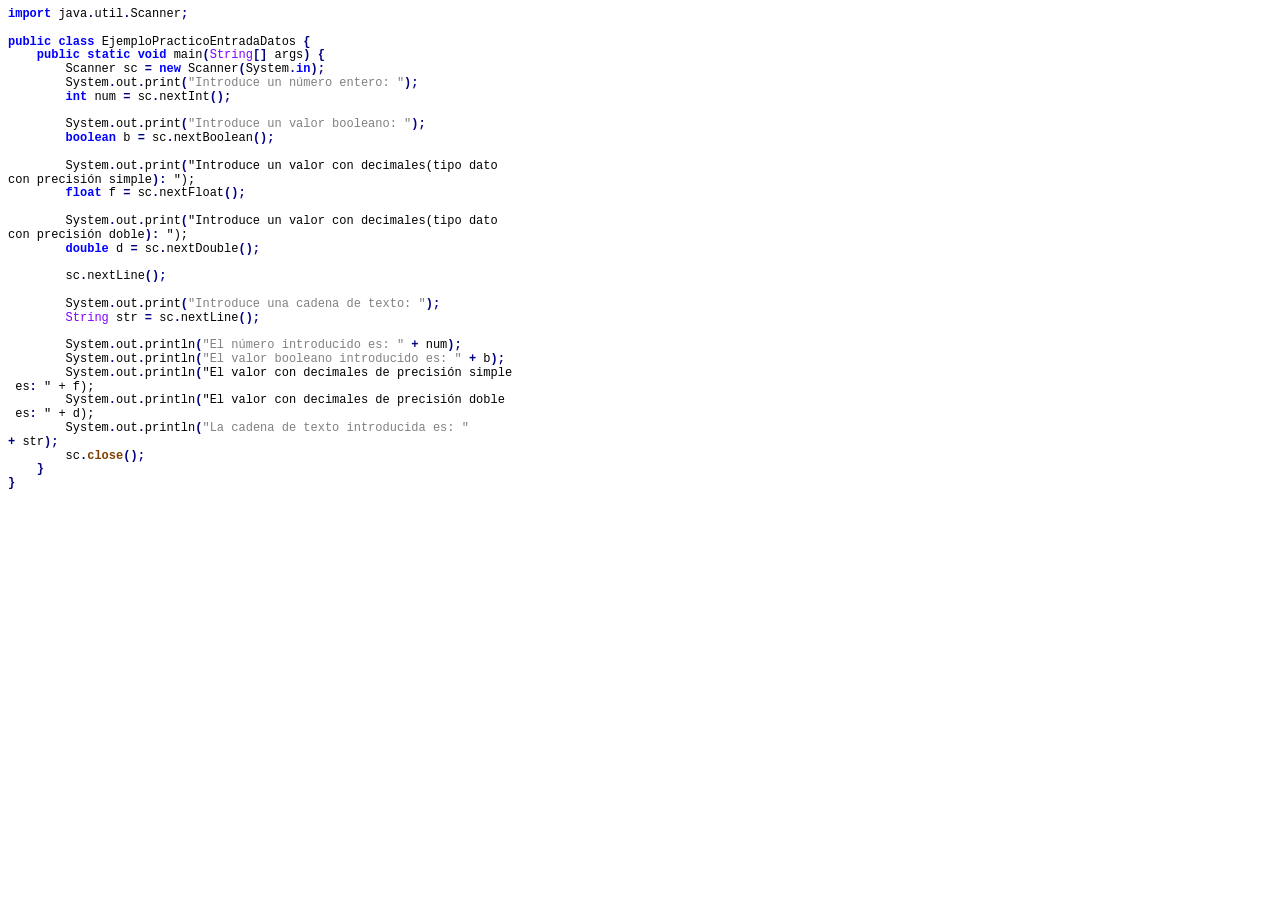
==== commit 1b5f2952: "Add files via upload" ====
--- a/codigo.htm
+++ b/codigo.htm
@@ -17,10 +17,10 @@
   <o:Template>Normal</o:Template>
   <o:LastAuthor>Adrian Garcia</o:LastAuthor>
   <o:Revision>2</o:Revision>
-  <o:TotalTime>23</o:TotalTime>
+  <o:TotalTime>22</o:TotalTime>
   <o:LastPrinted>2023-08-17T09:43:00Z</o:LastPrinted>
-  <o:Created>2023-09-27T12:04:00Z</o:Created>
-  <o:LastSaved>2023-09-27T12:04:00Z</o:LastSaved>
+  <o:Created>2023-09-28T10:18:00Z</o:Created>
+  <o:LastSaved>2023-09-28T10:18:00Z</o:LastSaved>
   <o:Pages>1</o:Pages>
   <o:Words>182</o:Words>
   <o:Characters>1006</o:Characters>
@@ -811,568 +811,573 @@
 
 <div class=WordSection1>
 
-<p class=MsoNormal align=left style='text-align:left'><b><span lang=EN-US
-style='font-size:9.0pt;line-height:150%;font-family:"Courier New";mso-fareast-font-family:
-"Times New Roman";color:blue;mso-ansi-language:EN-US;mso-fareast-language:ES'>import</span></b><span
-lang=EN-US style='font-size:9.0pt;line-height:150%;font-family:"Courier New";
-mso-fareast-font-family:"Times New Roman";color:black;mso-ansi-language:EN-US;
-mso-fareast-language:ES'> java</span><b><span lang=EN-US style='font-size:9.0pt;
-line-height:150%;font-family:"Courier New";mso-fareast-font-family:"Times New Roman";
-color:navy;mso-ansi-language:EN-US;mso-fareast-language:ES'>.</span></b><span
-lang=EN-US style='font-size:9.0pt;line-height:150%;font-family:"Courier New";
-mso-fareast-font-family:"Times New Roman";color:black;mso-ansi-language:EN-US;
-mso-fareast-language:ES'>util</span><b><span lang=EN-US style='font-size:9.0pt;
-line-height:150%;font-family:"Courier New";mso-fareast-font-family:"Times New Roman";
-color:navy;mso-ansi-language:EN-US;mso-fareast-language:ES'>.</span></b><span
-lang=EN-US style='font-size:9.0pt;line-height:150%;font-family:"Courier New";
-mso-fareast-font-family:"Times New Roman";color:black;mso-ansi-language:EN-US;
-mso-fareast-language:ES'>Scanner</span><b><span lang=EN-US style='font-size:
-9.0pt;line-height:150%;font-family:"Courier New";mso-fareast-font-family:"Times New Roman";
-color:navy;mso-ansi-language:EN-US;mso-fareast-language:ES'>;</span></b><span
-lang=EN-US style='font-size:9.0pt;line-height:150%;font-family:"Courier New";
+<p class=MsoNormal align=left style='text-align:left;line-height:115%'><b><span
+lang=EN-US style='font-size:9.0pt;line-height:115%;font-family:"Courier New";
+mso-fareast-font-family:"Times New Roman";color:blue;mso-ansi-language:EN-US;
+mso-fareast-language:ES'>import</span></b><span lang=EN-US style='font-size:
+9.0pt;line-height:115%;font-family:"Courier New";mso-fareast-font-family:"Times New Roman";
+color:black;mso-ansi-language:EN-US;mso-fareast-language:ES'> java</span><b><span
+lang=EN-US style='font-size:9.0pt;line-height:115%;font-family:"Courier New";
+mso-fareast-font-family:"Times New Roman";color:navy;mso-ansi-language:EN-US;
+mso-fareast-language:ES'>.</span></b><span lang=EN-US style='font-size:9.0pt;
+line-height:115%;font-family:"Courier New";mso-fareast-font-family:"Times New Roman";
+color:black;mso-ansi-language:EN-US;mso-fareast-language:ES'>util</span><b><span
+lang=EN-US style='font-size:9.0pt;line-height:115%;font-family:"Courier New";
+mso-fareast-font-family:"Times New Roman";color:navy;mso-ansi-language:EN-US;
+mso-fareast-language:ES'>.</span></b><span lang=EN-US style='font-size:9.0pt;
+line-height:115%;font-family:"Courier New";mso-fareast-font-family:"Times New Roman";
+color:black;mso-ansi-language:EN-US;mso-fareast-language:ES'>Scanner</span><b><span
+lang=EN-US style='font-size:9.0pt;line-height:115%;font-family:"Courier New";
+mso-fareast-font-family:"Times New Roman";color:navy;mso-ansi-language:EN-US;
+mso-fareast-language:ES'>;</span></b><span lang=EN-US style='font-size:9.0pt;
+line-height:115%;font-family:"Courier New";mso-fareast-font-family:"Times New Roman";
+color:black;mso-ansi-language:EN-US;mso-fareast-language:ES'><o:p></o:p></span></p>
+
+<p class=MsoNormal align=left style='text-align:left;line-height:115%'><span
+lang=EN-US style='font-size:9.0pt;line-height:115%;font-family:"Courier New";
+mso-fareast-font-family:"Times New Roman";color:black;mso-ansi-language:EN-US;
+mso-fareast-language:ES'><o:p>&nbsp;</o:p></span></p>
+
+<p class=MsoNormal align=left style='text-align:left;line-height:115%'><b><span
+lang=EN-US style='font-size:9.0pt;line-height:115%;font-family:"Courier New";
+mso-fareast-font-family:"Times New Roman";color:blue;mso-ansi-language:EN-US;
+mso-fareast-language:ES'>public</span></b><span lang=EN-US style='font-size:
+9.0pt;line-height:115%;font-family:"Courier New";mso-fareast-font-family:"Times New Roman";
+color:black;mso-ansi-language:EN-US;mso-fareast-language:ES'> </span><b><span
+lang=EN-US style='font-size:9.0pt;line-height:115%;font-family:"Courier New";
+mso-fareast-font-family:"Times New Roman";color:blue;mso-ansi-language:EN-US;
+mso-fareast-language:ES'>class</span></b><span lang=EN-US style='font-size:
+9.0pt;line-height:115%;font-family:"Courier New";mso-fareast-font-family:"Times New Roman";
+color:black;mso-ansi-language:EN-US;mso-fareast-language:ES'>
+EjemploPracticoEntradaDatos </span><b><span lang=EN-US style='font-size:9.0pt;
+line-height:115%;font-family:"Courier New";mso-fareast-font-family:"Times New Roman";
+color:navy;mso-ansi-language:EN-US;mso-fareast-language:ES'>{</span></b><span
+lang=EN-US style='font-size:9.0pt;line-height:115%;font-family:"Courier New";
 mso-fareast-font-family:"Times New Roman";color:black;mso-ansi-language:EN-US;
 mso-fareast-language:ES'><o:p></o:p></span></p>
 
-<p class=MsoNormal align=left style='text-align:left'><span lang=EN-US
-style='font-size:9.0pt;line-height:150%;font-family:"Courier New";mso-fareast-font-family:
-"Times New Roman";color:black;mso-ansi-language:EN-US;mso-fareast-language:
-ES'><o:p>&nbsp;</o:p></span></p>
-
-<p class=MsoNormal align=left style='text-align:left'><b><span lang=EN-US
-style='font-size:9.0pt;line-height:150%;font-family:"Courier New";mso-fareast-font-family:
-"Times New Roman";color:blue;mso-ansi-language:EN-US;mso-fareast-language:ES'>public</span></b><span
-lang=EN-US style='font-size:9.0pt;line-height:150%;font-family:"Courier New";
-mso-fareast-font-family:"Times New Roman";color:black;mso-ansi-language:EN-US;
-mso-fareast-language:ES'> </span><b><span lang=EN-US style='font-size:9.0pt;
-line-height:150%;font-family:"Courier New";mso-fareast-font-family:"Times New Roman";
-color:blue;mso-ansi-language:EN-US;mso-fareast-language:ES'>class</span></b><span
-lang=EN-US style='font-size:9.0pt;line-height:150%;font-family:"Courier New";
-mso-fareast-font-family:"Times New Roman";color:black;mso-ansi-language:EN-US;
-mso-fareast-language:ES'> EjemploPracticoEntradaDatos </span><b><span
-lang=EN-US style='font-size:9.0pt;line-height:150%;font-family:"Courier New";
+<p class=MsoNormal align=left style='text-align:left;line-height:115%'><span
+lang=EN-US style='font-size:9.0pt;line-height:115%;font-family:"Courier New";
+mso-fareast-font-family:"Times New Roman";color:black;mso-ansi-language:EN-US;
+mso-fareast-language:ES'><span style='mso-spacerun:yes'>    </span></span><b><span
+lang=EN-US style='font-size:9.0pt;line-height:115%;font-family:"Courier New";
+mso-fareast-font-family:"Times New Roman";color:blue;mso-ansi-language:EN-US;
+mso-fareast-language:ES'>public</span></b><span lang=EN-US style='font-size:
+9.0pt;line-height:115%;font-family:"Courier New";mso-fareast-font-family:"Times New Roman";
+color:black;mso-ansi-language:EN-US;mso-fareast-language:ES'> </span><b><span
+lang=EN-US style='font-size:9.0pt;line-height:115%;font-family:"Courier New";
+mso-fareast-font-family:"Times New Roman";color:blue;mso-ansi-language:EN-US;
+mso-fareast-language:ES'>static</span></b><span lang=EN-US style='font-size:
+9.0pt;line-height:115%;font-family:"Courier New";mso-fareast-font-family:"Times New Roman";
+color:black;mso-ansi-language:EN-US;mso-fareast-language:ES'> </span><b><span
+lang=EN-US style='font-size:9.0pt;line-height:115%;font-family:"Courier New";
+mso-fareast-font-family:"Times New Roman";color:blue;mso-ansi-language:EN-US;
+mso-fareast-language:ES'>void</span></b><span lang=EN-US style='font-size:9.0pt;
+line-height:115%;font-family:"Courier New";mso-fareast-font-family:"Times New Roman";
+color:black;mso-ansi-language:EN-US;mso-fareast-language:ES'> main</span><b><span
+lang=EN-US style='font-size:9.0pt;line-height:115%;font-family:"Courier New";
+mso-fareast-font-family:"Times New Roman";color:navy;mso-ansi-language:EN-US;
+mso-fareast-language:ES'>(</span></b><span lang=EN-US style='font-size:9.0pt;
+line-height:115%;font-family:"Courier New";mso-fareast-font-family:"Times New Roman";
+color:#8000FF;mso-ansi-language:EN-US;mso-fareast-language:ES'>String</span><b><span
+lang=EN-US style='font-size:9.0pt;line-height:115%;font-family:"Courier New";
+mso-fareast-font-family:"Times New Roman";color:navy;mso-ansi-language:EN-US;
+mso-fareast-language:ES'>[]</span></b><span lang=EN-US style='font-size:9.0pt;
+line-height:115%;font-family:"Courier New";mso-fareast-font-family:"Times New Roman";
+color:black;mso-ansi-language:EN-US;mso-fareast-language:ES'> args</span><b><span
+lang=EN-US style='font-size:9.0pt;line-height:115%;font-family:"Courier New";
+mso-fareast-font-family:"Times New Roman";color:navy;mso-ansi-language:EN-US;
+mso-fareast-language:ES'>)</span></b><span lang=EN-US style='font-size:9.0pt;
+line-height:115%;font-family:"Courier New";mso-fareast-font-family:"Times New Roman";
+color:black;mso-ansi-language:EN-US;mso-fareast-language:ES'> </span><b><span
+lang=EN-US style='font-size:9.0pt;line-height:115%;font-family:"Courier New";
 mso-fareast-font-family:"Times New Roman";color:navy;mso-ansi-language:EN-US;
 mso-fareast-language:ES'>{</span></b><span lang=EN-US style='font-size:9.0pt;
-line-height:150%;font-family:"Courier New";mso-fareast-font-family:"Times New Roman";
+line-height:115%;font-family:"Courier New";mso-fareast-font-family:"Times New Roman";
 color:black;mso-ansi-language:EN-US;mso-fareast-language:ES'><o:p></o:p></span></p>
 
-<p class=MsoNormal align=left style='text-align:left'><span lang=EN-US
-style='font-size:9.0pt;line-height:150%;font-family:"Courier New";mso-fareast-font-family:
+<p class=MsoNormal align=left style='text-align:left;line-height:115%'><span
+lang=EN-US style='font-size:9.0pt;line-height:115%;font-family:"Courier New";
+mso-fareast-font-family:"Times New Roman";color:black;mso-ansi-language:EN-US;
+mso-fareast-language:ES'><span style='mso-spacerun:yes'>        </span>Scanner
+sc </span><b><span lang=EN-US style='font-size:9.0pt;line-height:115%;
+font-family:"Courier New";mso-fareast-font-family:"Times New Roman";color:navy;
+mso-ansi-language:EN-US;mso-fareast-language:ES'>=</span></b><span lang=EN-US
+style='font-size:9.0pt;line-height:115%;font-family:"Courier New";mso-fareast-font-family:
 "Times New Roman";color:black;mso-ansi-language:EN-US;mso-fareast-language:
-ES'><span style='mso-spacerun:yes'>    </span></span><b><span lang=EN-US
-style='font-size:9.0pt;line-height:150%;font-family:"Courier New";mso-fareast-font-family:
-"Times New Roman";color:blue;mso-ansi-language:EN-US;mso-fareast-language:ES'>public</span></b><span
-lang=EN-US style='font-size:9.0pt;line-height:150%;font-family:"Courier New";
-mso-fareast-font-family:"Times New Roman";color:black;mso-ansi-language:EN-US;
-mso-fareast-language:ES'> </span><b><span lang=EN-US style='font-size:9.0pt;
-line-height:150%;font-family:"Courier New";mso-fareast-font-family:"Times New Roman";
-color:blue;mso-ansi-language:EN-US;mso-fareast-language:ES'>static</span></b><span
-lang=EN-US style='font-size:9.0pt;line-height:150%;font-family:"Courier New";
-mso-fareast-font-family:"Times New Roman";color:black;mso-ansi-language:EN-US;
-mso-fareast-language:ES'> </span><b><span lang=EN-US style='font-size:9.0pt;
-line-height:150%;font-family:"Courier New";mso-fareast-font-family:"Times New Roman";
-color:blue;mso-ansi-language:EN-US;mso-fareast-language:ES'>void</span></b><span
-lang=EN-US style='font-size:9.0pt;line-height:150%;font-family:"Courier New";
-mso-fareast-font-family:"Times New Roman";color:black;mso-ansi-language:EN-US;
-mso-fareast-language:ES'> main</span><b><span lang=EN-US style='font-size:9.0pt;
-line-height:150%;font-family:"Courier New";mso-fareast-font-family:"Times New Roman";
+ES'> </span><b><span lang=EN-US style='font-size:9.0pt;line-height:115%;
+font-family:"Courier New";mso-fareast-font-family:"Times New Roman";color:blue;
+mso-ansi-language:EN-US;mso-fareast-language:ES'>new</span></b><span
+lang=EN-US style='font-size:9.0pt;line-height:115%;font-family:"Courier New";
+mso-fareast-font-family:"Times New Roman";color:black;mso-ansi-language:EN-US;
+mso-fareast-language:ES'> Scanner</span><b><span lang=EN-US style='font-size:
+9.0pt;line-height:115%;font-family:"Courier New";mso-fareast-font-family:"Times New Roman";
 color:navy;mso-ansi-language:EN-US;mso-fareast-language:ES'>(</span></b><span
-lang=EN-US style='font-size:9.0pt;line-height:150%;font-family:"Courier New";
-mso-fareast-font-family:"Times New Roman";color:#8000FF;mso-ansi-language:EN-US;
-mso-fareast-language:ES'>String</span><b><span lang=EN-US style='font-size:
-9.0pt;line-height:150%;font-family:"Courier New";mso-fareast-font-family:"Times New Roman";
-color:navy;mso-ansi-language:EN-US;mso-fareast-language:ES'>[]</span></b><span
-lang=EN-US style='font-size:9.0pt;line-height:150%;font-family:"Courier New";
-mso-fareast-font-family:"Times New Roman";color:black;mso-ansi-language:EN-US;
-mso-fareast-language:ES'> args</span><b><span lang=EN-US style='font-size:9.0pt;
-line-height:150%;font-family:"Courier New";mso-fareast-font-family:"Times New Roman";
-color:navy;mso-ansi-language:EN-US;mso-fareast-language:ES'>)</span></b><span
-lang=EN-US style='font-size:9.0pt;line-height:150%;font-family:"Courier New";
-mso-fareast-font-family:"Times New Roman";color:black;mso-ansi-language:EN-US;
-mso-fareast-language:ES'> </span><b><span lang=EN-US style='font-size:9.0pt;
-line-height:150%;font-family:"Courier New";mso-fareast-font-family:"Times New Roman";
-color:navy;mso-ansi-language:EN-US;mso-fareast-language:ES'>{</span></b><span
-lang=EN-US style='font-size:9.0pt;line-height:150%;font-family:"Courier New";
+lang=EN-US style='font-size:9.0pt;line-height:115%;font-family:"Courier New";
+mso-fareast-font-family:"Times New Roman";color:black;mso-ansi-language:EN-US;
+mso-fareast-language:ES'>System</span><b><span lang=EN-US style='font-size:
+9.0pt;line-height:115%;font-family:"Courier New";mso-fareast-font-family:"Times New Roman";
+color:navy;mso-ansi-language:EN-US;mso-fareast-language:ES'>.</span></b><b><span
+lang=EN-US style='font-size:9.0pt;line-height:115%;font-family:"Courier New";
+mso-fareast-font-family:"Times New Roman";color:blue;mso-ansi-language:EN-US;
+mso-fareast-language:ES'>in</span></b><b><span lang=EN-US style='font-size:
+9.0pt;line-height:115%;font-family:"Courier New";mso-fareast-font-family:"Times New Roman";
+color:navy;mso-ansi-language:EN-US;mso-fareast-language:ES'>);</span></b><span
+lang=EN-US style='font-size:9.0pt;line-height:115%;font-family:"Courier New";
 mso-fareast-font-family:"Times New Roman";color:black;mso-ansi-language:EN-US;
 mso-fareast-language:ES'><o:p></o:p></span></p>
 
-<p class=MsoNormal align=left style='text-align:left'><span lang=EN-US
-style='font-size:9.0pt;line-height:150%;font-family:"Courier New";mso-fareast-font-family:
-"Times New Roman";color:black;mso-ansi-language:EN-US;mso-fareast-language:
-ES'><span style='mso-spacerun:yes'>        </span>Scanner sc </span><b><span
-lang=EN-US style='font-size:9.0pt;line-height:150%;font-family:"Courier New";
+<p class=MsoNormal align=left style='text-align:left;line-height:115%'><span
+lang=EN-US style='font-size:9.0pt;line-height:115%;font-family:"Courier New";
+mso-fareast-font-family:"Times New Roman";color:black;mso-ansi-language:EN-US;
+mso-fareast-language:ES'><span style='mso-spacerun:yes'>        </span></span><span
+style='font-size:9.0pt;line-height:115%;font-family:"Courier New";mso-fareast-font-family:
+"Times New Roman";color:black;mso-fareast-language:ES'>System</span><b><span
+style='font-size:9.0pt;line-height:115%;font-family:"Courier New";mso-fareast-font-family:
+"Times New Roman";color:navy;mso-fareast-language:ES'>.</span></b><span
+style='font-size:9.0pt;line-height:115%;font-family:"Courier New";mso-fareast-font-family:
+"Times New Roman";color:black;mso-fareast-language:ES'>out</span><b><span
+style='font-size:9.0pt;line-height:115%;font-family:"Courier New";mso-fareast-font-family:
+"Times New Roman";color:navy;mso-fareast-language:ES'>.</span></b><span
+style='font-size:9.0pt;line-height:115%;font-family:"Courier New";mso-fareast-font-family:
+"Times New Roman";color:black;mso-fareast-language:ES'>print</span><b><span
+style='font-size:9.0pt;line-height:115%;font-family:"Courier New";mso-fareast-font-family:
+"Times New Roman";color:navy;mso-fareast-language:ES'>(</span></b><span
+style='font-size:9.0pt;line-height:115%;font-family:"Courier New";mso-fareast-font-family:
+"Times New Roman";color:gray;mso-fareast-language:ES'>&quot;Introduce un número
+entero: &quot;</span><b><span style='font-size:9.0pt;line-height:115%;
+font-family:"Courier New";mso-fareast-font-family:"Times New Roman";color:navy;
+mso-fareast-language:ES'>);</span></b><span style='font-size:9.0pt;line-height:
+115%;font-family:"Courier New";mso-fareast-font-family:"Times New Roman";
+color:black;mso-fareast-language:ES'><o:p></o:p></span></p>
+
+<p class=MsoNormal align=left style='text-align:left;line-height:115%'><span
+style='font-size:9.0pt;line-height:115%;font-family:"Courier New";mso-fareast-font-family:
+"Times New Roman";color:black;mso-fareast-language:ES'><span
+style='mso-spacerun:yes'>        </span></span><b><span lang=EN-US
+style='font-size:9.0pt;line-height:115%;font-family:"Courier New";mso-fareast-font-family:
+"Times New Roman";color:blue;mso-ansi-language:EN-US;mso-fareast-language:ES'>int</span></b><span
+lang=EN-US style='font-size:9.0pt;line-height:115%;font-family:"Courier New";
+mso-fareast-font-family:"Times New Roman";color:black;mso-ansi-language:EN-US;
+mso-fareast-language:ES'> num </span><b><span lang=EN-US style='font-size:9.0pt;
+line-height:115%;font-family:"Courier New";mso-fareast-font-family:"Times New Roman";
+color:navy;mso-ansi-language:EN-US;mso-fareast-language:ES'>=</span></b><span
+lang=EN-US style='font-size:9.0pt;line-height:115%;font-family:"Courier New";
+mso-fareast-font-family:"Times New Roman";color:black;mso-ansi-language:EN-US;
+mso-fareast-language:ES'> sc</span><b><span lang=EN-US style='font-size:9.0pt;
+line-height:115%;font-family:"Courier New";mso-fareast-font-family:"Times New Roman";
+color:navy;mso-ansi-language:EN-US;mso-fareast-language:ES'>.</span></b><span
+lang=EN-US style='font-size:9.0pt;line-height:115%;font-family:"Courier New";
+mso-fareast-font-family:"Times New Roman";color:black;mso-ansi-language:EN-US;
+mso-fareast-language:ES'>nextInt</span><b><span lang=EN-US style='font-size:
+9.0pt;line-height:115%;font-family:"Courier New";mso-fareast-font-family:"Times New Roman";
+color:navy;mso-ansi-language:EN-US;mso-fareast-language:ES'>();</span></b><span
+lang=EN-US style='font-size:9.0pt;line-height:115%;font-family:"Courier New";
+mso-fareast-font-family:"Times New Roman";color:black;mso-ansi-language:EN-US;
+mso-fareast-language:ES'><o:p></o:p></span></p>
+
+<p class=MsoNormal align=left style='text-align:left;line-height:115%'><span
+lang=EN-US style='font-size:9.0pt;line-height:115%;font-family:"Courier New";
+mso-fareast-font-family:"Times New Roman";color:black;mso-ansi-language:EN-US;
+mso-fareast-language:ES'><span style='mso-spacerun:yes'>        </span><o:p></o:p></span></p>
+
+<p class=MsoNormal align=left style='text-align:left;line-height:115%'><span
+lang=EN-US style='font-size:9.0pt;line-height:115%;font-family:"Courier New";
+mso-fareast-font-family:"Times New Roman";color:black;mso-ansi-language:EN-US;
+mso-fareast-language:ES'><span style='mso-spacerun:yes'>        </span>System</span><b><span
+lang=EN-US style='font-size:9.0pt;line-height:115%;font-family:"Courier New";
 mso-fareast-font-family:"Times New Roman";color:navy;mso-ansi-language:EN-US;
-mso-fareast-language:ES'>=</span></b><span lang=EN-US style='font-size:9.0pt;
-line-height:150%;font-family:"Courier New";mso-fareast-font-family:"Times New Roman";
-color:black;mso-ansi-language:EN-US;mso-fareast-language:ES'> </span><b><span
-lang=EN-US style='font-size:9.0pt;line-height:150%;font-family:"Courier New";
-mso-fareast-font-family:"Times New Roman";color:blue;mso-ansi-language:EN-US;
-mso-fareast-language:ES'>new</span></b><span lang=EN-US style='font-size:9.0pt;
-line-height:150%;font-family:"Courier New";mso-fareast-font-family:"Times New Roman";
-color:black;mso-ansi-language:EN-US;mso-fareast-language:ES'> Scanner</span><b><span
-lang=EN-US style='font-size:9.0pt;line-height:150%;font-family:"Courier New";
+mso-fareast-language:ES'>.</span></b><span lang=EN-US style='font-size:9.0pt;
+line-height:115%;font-family:"Courier New";mso-fareast-font-family:"Times New Roman";
+color:black;mso-ansi-language:EN-US;mso-fareast-language:ES'>out</span><b><span
+lang=EN-US style='font-size:9.0pt;line-height:115%;font-family:"Courier New";
+mso-fareast-font-family:"Times New Roman";color:navy;mso-ansi-language:EN-US;
+mso-fareast-language:ES'>.</span></b><span lang=EN-US style='font-size:9.0pt;
+line-height:115%;font-family:"Courier New";mso-fareast-font-family:"Times New Roman";
+color:black;mso-ansi-language:EN-US;mso-fareast-language:ES'>print</span><b><span
+lang=EN-US style='font-size:9.0pt;line-height:115%;font-family:"Courier New";
 mso-fareast-font-family:"Times New Roman";color:navy;mso-ansi-language:EN-US;
 mso-fareast-language:ES'>(</span></b><span lang=EN-US style='font-size:9.0pt;
-line-height:150%;font-family:"Courier New";mso-fareast-font-family:"Times New Roman";
-color:black;mso-ansi-language:EN-US;mso-fareast-language:ES'>System</span><b><span
-lang=EN-US style='font-size:9.0pt;line-height:150%;font-family:"Courier New";
+line-height:115%;font-family:"Courier New";mso-fareast-font-family:"Times New Roman";
+color:gray;mso-ansi-language:EN-US;mso-fareast-language:ES'>&quot;Introduce un
+valor booleano: &quot;</span><b><span lang=EN-US style='font-size:9.0pt;
+line-height:115%;font-family:"Courier New";mso-fareast-font-family:"Times New Roman";
+color:navy;mso-ansi-language:EN-US;mso-fareast-language:ES'>);</span></b><span
+lang=EN-US style='font-size:9.0pt;line-height:115%;font-family:"Courier New";
+mso-fareast-font-family:"Times New Roman";color:black;mso-ansi-language:EN-US;
+mso-fareast-language:ES'><o:p></o:p></span></p>
+
+<p class=MsoNormal align=left style='text-align:left;line-height:115%'><span
+lang=EN-US style='font-size:9.0pt;line-height:115%;font-family:"Courier New";
+mso-fareast-font-family:"Times New Roman";color:black;mso-ansi-language:EN-US;
+mso-fareast-language:ES'><span style='mso-spacerun:yes'>        </span></span><b><span
+style='font-size:9.0pt;line-height:115%;font-family:"Courier New";mso-fareast-font-family:
+"Times New Roman";color:blue;mso-fareast-language:ES'>boolean</span></b><span
+style='font-size:9.0pt;line-height:115%;font-family:"Courier New";mso-fareast-font-family:
+"Times New Roman";color:black;mso-fareast-language:ES'> b </span><b><span
+style='font-size:9.0pt;line-height:115%;font-family:"Courier New";mso-fareast-font-family:
+"Times New Roman";color:navy;mso-fareast-language:ES'>=</span></b><span
+style='font-size:9.0pt;line-height:115%;font-family:"Courier New";mso-fareast-font-family:
+"Times New Roman";color:black;mso-fareast-language:ES'> sc</span><b><span
+style='font-size:9.0pt;line-height:115%;font-family:"Courier New";mso-fareast-font-family:
+"Times New Roman";color:navy;mso-fareast-language:ES'>.</span></b><span
+style='font-size:9.0pt;line-height:115%;font-family:"Courier New";mso-fareast-font-family:
+"Times New Roman";color:black;mso-fareast-language:ES'>nextBoolean</span><b><span
+style='font-size:9.0pt;line-height:115%;font-family:"Courier New";mso-fareast-font-family:
+"Times New Roman";color:navy;mso-fareast-language:ES'>();</span></b><span
+style='font-size:9.0pt;line-height:115%;font-family:"Courier New";mso-fareast-font-family:
+"Times New Roman";color:black;mso-fareast-language:ES'><o:p></o:p></span></p>
+
+<p class=MsoNormal align=left style='text-align:left;line-height:115%'><span
+style='font-size:9.0pt;line-height:115%;font-family:"Courier New";mso-fareast-font-family:
+"Times New Roman";color:black;mso-fareast-language:ES'><span
+style='mso-spacerun:yes'>        </span><o:p></o:p></span></p>
+
+<p class=MsoNormal align=left style='text-align:left;line-height:115%'><span
+style='font-size:9.0pt;line-height:115%;font-family:"Courier New";mso-fareast-font-family:
+"Times New Roman";color:black;mso-fareast-language:ES'><span
+style='mso-spacerun:yes'>        </span>System</span><b><span style='font-size:
+9.0pt;line-height:115%;font-family:"Courier New";mso-fareast-font-family:"Times New Roman";
+color:navy;mso-fareast-language:ES'>.</span></b><span style='font-size:9.0pt;
+line-height:115%;font-family:"Courier New";mso-fareast-font-family:"Times New Roman";
+color:black;mso-fareast-language:ES'>out</span><b><span style='font-size:9.0pt;
+line-height:115%;font-family:"Courier New";mso-fareast-font-family:"Times New Roman";
+color:navy;mso-fareast-language:ES'>.</span></b><span style='font-size:9.0pt;
+line-height:115%;font-family:"Courier New";mso-fareast-font-family:"Times New Roman";
+color:black;mso-fareast-language:ES'>print</span><b><span style='font-size:
+9.0pt;line-height:115%;font-family:"Courier New";mso-fareast-font-family:"Times New Roman";
+color:navy;mso-fareast-language:ES'>(</span></b><span style='font-size:9.0pt;
+line-height:115%;font-family:"Courier New";mso-fareast-font-family:"Times New Roman";
+color:black;mso-fareast-language:ES'>&quot;Introduce un valor con
+decimales(tipo dato <o:p></o:p></span></p>
+
+<p class=MsoNormal align=left style='text-align:left;line-height:115%'><span
+style='font-size:9.0pt;line-height:115%;font-family:"Courier New";mso-fareast-font-family:
+"Times New Roman";color:black;mso-fareast-language:ES'>con precisión simple</span><b><span
+style='font-size:9.0pt;line-height:115%;font-family:"Courier New";mso-fareast-font-family:
+"Times New Roman";color:navy;mso-fareast-language:ES'>):</span></b><span
+style='font-size:9.0pt;line-height:115%;font-family:"Courier New";mso-fareast-font-family:
+"Times New Roman";color:black;mso-fareast-language:ES'> &quot;);<o:p></o:p></span></p>
+
+<p class=MsoNormal align=left style='text-align:left;line-height:115%'><span
+style='font-size:9.0pt;line-height:115%;font-family:"Courier New";mso-fareast-font-family:
+"Times New Roman";color:black;mso-fareast-language:ES'><span
+style='mso-spacerun:yes'>        </span></span><b><span style='font-size:9.0pt;
+line-height:115%;font-family:"Courier New";mso-fareast-font-family:"Times New Roman";
+color:blue;mso-fareast-language:ES'>float</span></b><span style='font-size:
+9.0pt;line-height:115%;font-family:"Courier New";mso-fareast-font-family:"Times New Roman";
+color:black;mso-fareast-language:ES'> f </span><b><span style='font-size:9.0pt;
+line-height:115%;font-family:"Courier New";mso-fareast-font-family:"Times New Roman";
+color:navy;mso-fareast-language:ES'>=</span></b><span style='font-size:9.0pt;
+line-height:115%;font-family:"Courier New";mso-fareast-font-family:"Times New Roman";
+color:black;mso-fareast-language:ES'> sc</span><b><span style='font-size:9.0pt;
+line-height:115%;font-family:"Courier New";mso-fareast-font-family:"Times New Roman";
+color:navy;mso-fareast-language:ES'>.</span></b><span style='font-size:9.0pt;
+line-height:115%;font-family:"Courier New";mso-fareast-font-family:"Times New Roman";
+color:black;mso-fareast-language:ES'>nextFloat</span><b><span style='font-size:
+9.0pt;line-height:115%;font-family:"Courier New";mso-fareast-font-family:"Times New Roman";
+color:navy;mso-fareast-language:ES'>();</span></b><span style='font-size:9.0pt;
+line-height:115%;font-family:"Courier New";mso-fareast-font-family:"Times New Roman";
+color:black;mso-fareast-language:ES'><o:p></o:p></span></p>
+
+<p class=MsoNormal align=left style='text-align:left;line-height:115%'><span
+style='font-size:9.0pt;line-height:115%;font-family:"Courier New";mso-fareast-font-family:
+"Times New Roman";color:black;mso-fareast-language:ES'><span
+style='mso-spacerun:yes'>        </span><o:p></o:p></span></p>
+
+<p class=MsoNormal align=left style='text-align:left;line-height:115%'><span
+style='font-size:9.0pt;line-height:115%;font-family:"Courier New";mso-fareast-font-family:
+"Times New Roman";color:black;mso-fareast-language:ES'><span
+style='mso-spacerun:yes'>        </span>System</span><b><span style='font-size:
+9.0pt;line-height:115%;font-family:"Courier New";mso-fareast-font-family:"Times New Roman";
+color:navy;mso-fareast-language:ES'>.</span></b><span style='font-size:9.0pt;
+line-height:115%;font-family:"Courier New";mso-fareast-font-family:"Times New Roman";
+color:black;mso-fareast-language:ES'>out</span><b><span style='font-size:9.0pt;
+line-height:115%;font-family:"Courier New";mso-fareast-font-family:"Times New Roman";
+color:navy;mso-fareast-language:ES'>.</span></b><span style='font-size:9.0pt;
+line-height:115%;font-family:"Courier New";mso-fareast-font-family:"Times New Roman";
+color:black;mso-fareast-language:ES'>print</span><b><span style='font-size:
+9.0pt;line-height:115%;font-family:"Courier New";mso-fareast-font-family:"Times New Roman";
+color:navy;mso-fareast-language:ES'>(</span></b><span style='font-size:9.0pt;
+line-height:115%;font-family:"Courier New";mso-fareast-font-family:"Times New Roman";
+color:black;mso-fareast-language:ES'>&quot;Introduce un valor con
+decimales(tipo dato <o:p></o:p></span></p>
+
+<p class=MsoNormal align=left style='text-align:left;line-height:115%'><span
+style='font-size:9.0pt;line-height:115%;font-family:"Courier New";mso-fareast-font-family:
+"Times New Roman";color:black;mso-fareast-language:ES'>con precisión doble</span><b><span
+style='font-size:9.0pt;line-height:115%;font-family:"Courier New";mso-fareast-font-family:
+"Times New Roman";color:navy;mso-fareast-language:ES'>):</span></b><span
+style='font-size:9.0pt;line-height:115%;font-family:"Courier New";mso-fareast-font-family:
+"Times New Roman";color:black;mso-fareast-language:ES'> &quot;);<o:p></o:p></span></p>
+
+<p class=MsoNormal align=left style='text-align:left;line-height:115%'><span
+style='font-size:9.0pt;line-height:115%;font-family:"Courier New";mso-fareast-font-family:
+"Times New Roman";color:black;mso-fareast-language:ES'><span
+style='mso-spacerun:yes'>        </span></span><b><span lang=EN-US
+style='font-size:9.0pt;line-height:115%;font-family:"Courier New";mso-fareast-font-family:
+"Times New Roman";color:blue;mso-ansi-language:EN-US;mso-fareast-language:ES'>double</span></b><span
+lang=EN-US style='font-size:9.0pt;line-height:115%;font-family:"Courier New";
+mso-fareast-font-family:"Times New Roman";color:black;mso-ansi-language:EN-US;
+mso-fareast-language:ES'> d </span><b><span lang=EN-US style='font-size:9.0pt;
+line-height:115%;font-family:"Courier New";mso-fareast-font-family:"Times New Roman";
+color:navy;mso-ansi-language:EN-US;mso-fareast-language:ES'>=</span></b><span
+lang=EN-US style='font-size:9.0pt;line-height:115%;font-family:"Courier New";
+mso-fareast-font-family:"Times New Roman";color:black;mso-ansi-language:EN-US;
+mso-fareast-language:ES'> sc</span><b><span lang=EN-US style='font-size:9.0pt;
+line-height:115%;font-family:"Courier New";mso-fareast-font-family:"Times New Roman";
+color:navy;mso-ansi-language:EN-US;mso-fareast-language:ES'>.</span></b><span
+lang=EN-US style='font-size:9.0pt;line-height:115%;font-family:"Courier New";
+mso-fareast-font-family:"Times New Roman";color:black;mso-ansi-language:EN-US;
+mso-fareast-language:ES'>nextDouble</span><b><span lang=EN-US style='font-size:
+9.0pt;line-height:115%;font-family:"Courier New";mso-fareast-font-family:"Times New Roman";
+color:navy;mso-ansi-language:EN-US;mso-fareast-language:ES'>();</span></b><span
+lang=EN-US style='font-size:9.0pt;line-height:115%;font-family:"Courier New";
+mso-fareast-font-family:"Times New Roman";color:black;mso-ansi-language:EN-US;
+mso-fareast-language:ES'><o:p></o:p></span></p>
+
+<p class=MsoNormal align=left style='text-align:left;line-height:115%'><span
+lang=EN-US style='font-size:9.0pt;line-height:115%;font-family:"Courier New";
+mso-fareast-font-family:"Times New Roman";color:black;mso-ansi-language:EN-US;
+mso-fareast-language:ES'><span style='mso-spacerun:yes'>        </span><o:p></o:p></span></p>
+
+<p class=MsoNormal align=left style='text-align:left;line-height:115%'><span
+lang=EN-US style='font-size:9.0pt;line-height:115%;font-family:"Courier New";
+mso-fareast-font-family:"Times New Roman";color:black;mso-ansi-language:EN-US;
+mso-fareast-language:ES'><span style='mso-spacerun:yes'>        </span>sc</span><b><span
+lang=EN-US style='font-size:9.0pt;line-height:115%;font-family:"Courier New";
 mso-fareast-font-family:"Times New Roman";color:navy;mso-ansi-language:EN-US;
-mso-fareast-language:ES'>.</span></b><b><span lang=EN-US style='font-size:9.0pt;
-line-height:150%;font-family:"Courier New";mso-fareast-font-family:"Times New Roman";
-color:blue;mso-ansi-language:EN-US;mso-fareast-language:ES'>in</span></b><b><span
-lang=EN-US style='font-size:9.0pt;line-height:150%;font-family:"Courier New";
+mso-fareast-language:ES'>.</span></b><span lang=EN-US style='font-size:9.0pt;
+line-height:115%;font-family:"Courier New";mso-fareast-font-family:"Times New Roman";
+color:black;mso-ansi-language:EN-US;mso-fareast-language:ES'>nextLine</span><b><span
+lang=EN-US style='font-size:9.0pt;line-height:115%;font-family:"Courier New";
 mso-fareast-font-family:"Times New Roman";color:navy;mso-ansi-language:EN-US;
-mso-fareast-language:ES'>);</span></b><span lang=EN-US style='font-size:9.0pt;
-line-height:150%;font-family:"Courier New";mso-fareast-font-family:"Times New Roman";
+mso-fareast-language:ES'>();</span></b><span lang=EN-US style='font-size:9.0pt;
+line-height:115%;font-family:"Courier New";mso-fareast-font-family:"Times New Roman";
 color:black;mso-ansi-language:EN-US;mso-fareast-language:ES'><o:p></o:p></span></p>
 
-<p class=MsoNormal align=left style='text-align:left'><span lang=EN-US
-style='font-size:9.0pt;line-height:150%;font-family:"Courier New";mso-fareast-font-family:
-"Times New Roman";color:black;mso-ansi-language:EN-US;mso-fareast-language:
-ES'><span style='mso-spacerun:yes'>        </span></span><span
-style='font-size:9.0pt;line-height:150%;font-family:"Courier New";mso-fareast-font-family:
+<p class=MsoNormal align=left style='text-align:left;line-height:115%'><span
+lang=EN-US style='font-size:9.0pt;line-height:115%;font-family:"Courier New";
+mso-fareast-font-family:"Times New Roman";color:black;mso-ansi-language:EN-US;
+mso-fareast-language:ES'><span style='mso-spacerun:yes'>        </span><o:p></o:p></span></p>
+
+<p class=MsoNormal align=left style='text-align:left;line-height:115%'><span
+lang=EN-US style='font-size:9.0pt;line-height:115%;font-family:"Courier New";
+mso-fareast-font-family:"Times New Roman";color:black;mso-ansi-language:EN-US;
+mso-fareast-language:ES'><span style='mso-spacerun:yes'>        </span></span><span
+style='font-size:9.0pt;line-height:115%;font-family:"Courier New";mso-fareast-font-family:
 "Times New Roman";color:black;mso-fareast-language:ES'>System</span><b><span
-style='font-size:9.0pt;line-height:150%;font-family:"Courier New";mso-fareast-font-family:
+style='font-size:9.0pt;line-height:115%;font-family:"Courier New";mso-fareast-font-family:
 "Times New Roman";color:navy;mso-fareast-language:ES'>.</span></b><span
-style='font-size:9.0pt;line-height:150%;font-family:"Courier New";mso-fareast-font-family:
+style='font-size:9.0pt;line-height:115%;font-family:"Courier New";mso-fareast-font-family:
 "Times New Roman";color:black;mso-fareast-language:ES'>out</span><b><span
-style='font-size:9.0pt;line-height:150%;font-family:"Courier New";mso-fareast-font-family:
+style='font-size:9.0pt;line-height:115%;font-family:"Courier New";mso-fareast-font-family:
 "Times New Roman";color:navy;mso-fareast-language:ES'>.</span></b><span
-style='font-size:9.0pt;line-height:150%;font-family:"Courier New";mso-fareast-font-family:
+style='font-size:9.0pt;line-height:115%;font-family:"Courier New";mso-fareast-font-family:
 "Times New Roman";color:black;mso-fareast-language:ES'>print</span><b><span
-style='font-size:9.0pt;line-height:150%;font-family:"Courier New";mso-fareast-font-family:
+style='font-size:9.0pt;line-height:115%;font-family:"Courier New";mso-fareast-font-family:
 "Times New Roman";color:navy;mso-fareast-language:ES'>(</span></b><span
-style='font-size:9.0pt;line-height:150%;font-family:"Courier New";mso-fareast-font-family:
-"Times New Roman";color:gray;mso-fareast-language:ES'>&quot;Introduce un número
-entero: &quot;</span><b><span style='font-size:9.0pt;line-height:150%;
+style='font-size:9.0pt;line-height:115%;font-family:"Courier New";mso-fareast-font-family:
+"Times New Roman";color:gray;mso-fareast-language:ES'>&quot;Introduce una
+cadena de texto: &quot;</span><b><span style='font-size:9.0pt;line-height:115%;
 font-family:"Courier New";mso-fareast-font-family:"Times New Roman";color:navy;
 mso-fareast-language:ES'>);</span></b><span style='font-size:9.0pt;line-height:
-150%;font-family:"Courier New";mso-fareast-font-family:"Times New Roman";
+115%;font-family:"Courier New";mso-fareast-font-family:"Times New Roman";
 color:black;mso-fareast-language:ES'><o:p></o:p></span></p>
 
-<p class=MsoNormal align=left style='text-align:left'><span style='font-size:
-9.0pt;line-height:150%;font-family:"Courier New";mso-fareast-font-family:"Times New Roman";
-color:black;mso-fareast-language:ES'><span style='mso-spacerun:yes'>       
-</span></span><b><span lang=EN-US style='font-size:9.0pt;line-height:150%;
-font-family:"Courier New";mso-fareast-font-family:"Times New Roman";color:blue;
-mso-ansi-language:EN-US;mso-fareast-language:ES'>int</span></b><span
-lang=EN-US style='font-size:9.0pt;line-height:150%;font-family:"Courier New";
-mso-fareast-font-family:"Times New Roman";color:black;mso-ansi-language:EN-US;
-mso-fareast-language:ES'> num </span><b><span lang=EN-US style='font-size:9.0pt;
-line-height:150%;font-family:"Courier New";mso-fareast-font-family:"Times New Roman";
-color:navy;mso-ansi-language:EN-US;mso-fareast-language:ES'>=</span></b><span
-lang=EN-US style='font-size:9.0pt;line-height:150%;font-family:"Courier New";
-mso-fareast-font-family:"Times New Roman";color:black;mso-ansi-language:EN-US;
-mso-fareast-language:ES'> sc</span><b><span lang=EN-US style='font-size:9.0pt;
-line-height:150%;font-family:"Courier New";mso-fareast-font-family:"Times New Roman";
-color:navy;mso-ansi-language:EN-US;mso-fareast-language:ES'>.</span></b><span
-lang=EN-US style='font-size:9.0pt;line-height:150%;font-family:"Courier New";
-mso-fareast-font-family:"Times New Roman";color:black;mso-ansi-language:EN-US;
-mso-fareast-language:ES'>nextInt</span><b><span lang=EN-US style='font-size:
-9.0pt;line-height:150%;font-family:"Courier New";mso-fareast-font-family:"Times New Roman";
-color:navy;mso-ansi-language:EN-US;mso-fareast-language:ES'>();</span></b><span
-lang=EN-US style='font-size:9.0pt;line-height:150%;font-family:"Courier New";
-mso-fareast-font-family:"Times New Roman";color:black;mso-ansi-language:EN-US;
-mso-fareast-language:ES'><o:p></o:p></span></p>
-
-<p class=MsoNormal align=left style='text-align:left'><span lang=EN-US
-style='font-size:9.0pt;line-height:150%;font-family:"Courier New";mso-fareast-font-family:
-"Times New Roman";color:black;mso-ansi-language:EN-US;mso-fareast-language:
-ES'><span style='mso-spacerun:yes'>        </span><o:p></o:p></span></p>
-
-<p class=MsoNormal align=left style='text-align:left'><span lang=EN-US
-style='font-size:9.0pt;line-height:150%;font-family:"Courier New";mso-fareast-font-family:
-"Times New Roman";color:black;mso-ansi-language:EN-US;mso-fareast-language:
-ES'><span style='mso-spacerun:yes'>        </span>System</span><b><span
-lang=EN-US style='font-size:9.0pt;line-height:150%;font-family:"Courier New";
-mso-fareast-font-family:"Times New Roman";color:navy;mso-ansi-language:EN-US;
-mso-fareast-language:ES'>.</span></b><span lang=EN-US style='font-size:9.0pt;
-line-height:150%;font-family:"Courier New";mso-fareast-font-family:"Times New Roman";
-color:black;mso-ansi-language:EN-US;mso-fareast-language:ES'>out</span><b><span
-lang=EN-US style='font-size:9.0pt;line-height:150%;font-family:"Courier New";
-mso-fareast-font-family:"Times New Roman";color:navy;mso-ansi-language:EN-US;
-mso-fareast-language:ES'>.</span></b><span lang=EN-US style='font-size:9.0pt;
-line-height:150%;font-family:"Courier New";mso-fareast-font-family:"Times New Roman";
-color:black;mso-ansi-language:EN-US;mso-fareast-language:ES'>print</span><b><span
-lang=EN-US style='font-size:9.0pt;line-height:150%;font-family:"Courier New";
-mso-fareast-font-family:"Times New Roman";color:navy;mso-ansi-language:EN-US;
-mso-fareast-language:ES'>(</span></b><span lang=EN-US style='font-size:9.0pt;
-line-height:150%;font-family:"Courier New";mso-fareast-font-family:"Times New Roman";
-color:gray;mso-ansi-language:EN-US;mso-fareast-language:ES'>&quot;Introduce un
-valor booleano: &quot;</span><b><span lang=EN-US style='font-size:9.0pt;
-line-height:150%;font-family:"Courier New";mso-fareast-font-family:"Times New Roman";
-color:navy;mso-ansi-language:EN-US;mso-fareast-language:ES'>);</span></b><span
-lang=EN-US style='font-size:9.0pt;line-height:150%;font-family:"Courier New";
-mso-fareast-font-family:"Times New Roman";color:black;mso-ansi-language:EN-US;
-mso-fareast-language:ES'><o:p></o:p></span></p>
-
-<p class=MsoNormal align=left style='text-align:left'><span lang=EN-US
-style='font-size:9.0pt;line-height:150%;font-family:"Courier New";mso-fareast-font-family:
-"Times New Roman";color:black;mso-ansi-language:EN-US;mso-fareast-language:
-ES'><span style='mso-spacerun:yes'>        </span></span><b><span
-style='font-size:9.0pt;line-height:150%;font-family:"Courier New";mso-fareast-font-family:
-"Times New Roman";color:blue;mso-fareast-language:ES'>boolean</span></b><span
-style='font-size:9.0pt;line-height:150%;font-family:"Courier New";mso-fareast-font-family:
-"Times New Roman";color:black;mso-fareast-language:ES'> b </span><b><span
-style='font-size:9.0pt;line-height:150%;font-family:"Courier New";mso-fareast-font-family:
-"Times New Roman";color:navy;mso-fareast-language:ES'>=</span></b><span
-style='font-size:9.0pt;line-height:150%;font-family:"Courier New";mso-fareast-font-family:
-"Times New Roman";color:black;mso-fareast-language:ES'> sc</span><b><span
-style='font-size:9.0pt;line-height:150%;font-family:"Courier New";mso-fareast-font-family:
-"Times New Roman";color:navy;mso-fareast-language:ES'>.</span></b><span
-style='font-size:9.0pt;line-height:150%;font-family:"Courier New";mso-fareast-font-family:
-"Times New Roman";color:black;mso-fareast-language:ES'>nextBoolean</span><b><span
-style='font-size:9.0pt;line-height:150%;font-family:"Courier New";mso-fareast-font-family:
-"Times New Roman";color:navy;mso-fareast-language:ES'>();</span></b><span
-style='font-size:9.0pt;line-height:150%;font-family:"Courier New";mso-fareast-font-family:
+<p class=MsoNormal align=left style='text-align:left;line-height:115%'><span
+style='font-size:9.0pt;line-height:115%;font-family:"Courier New";mso-fareast-font-family:
+"Times New Roman";color:black;mso-fareast-language:ES'><span
+style='mso-spacerun:yes'>        </span></span><span style='font-size:9.0pt;
+line-height:115%;font-family:"Courier New";mso-fareast-font-family:"Times New Roman";
+color:#8000FF;mso-fareast-language:ES'>String</span><span style='font-size:
+9.0pt;line-height:115%;font-family:"Courier New";mso-fareast-font-family:"Times New Roman";
+color:black;mso-fareast-language:ES'> str </span><b><span style='font-size:
+9.0pt;line-height:115%;font-family:"Courier New";mso-fareast-font-family:"Times New Roman";
+color:navy;mso-fareast-language:ES'>=</span></b><span style='font-size:9.0pt;
+line-height:115%;font-family:"Courier New";mso-fareast-font-family:"Times New Roman";
+color:black;mso-fareast-language:ES'> sc</span><b><span style='font-size:9.0pt;
+line-height:115%;font-family:"Courier New";mso-fareast-font-family:"Times New Roman";
+color:navy;mso-fareast-language:ES'>.</span></b><span style='font-size:9.0pt;
+line-height:115%;font-family:"Courier New";mso-fareast-font-family:"Times New Roman";
+color:black;mso-fareast-language:ES'>nextLine</span><b><span style='font-size:
+9.0pt;line-height:115%;font-family:"Courier New";mso-fareast-font-family:"Times New Roman";
+color:navy;mso-fareast-language:ES'>();</span></b><span style='font-size:9.0pt;
+line-height:115%;font-family:"Courier New";mso-fareast-font-family:"Times New Roman";
+color:black;mso-fareast-language:ES'><o:p></o:p></span></p>
+
+<p class=MsoNormal align=left style='text-align:left;line-height:115%'><span
+style='font-size:9.0pt;line-height:115%;font-family:"Courier New";mso-fareast-font-family:
+"Times New Roman";color:black;mso-fareast-language:ES'><span
+style='mso-spacerun:yes'>        </span><o:p></o:p></span></p>
+
+<p class=MsoNormal align=left style='text-align:left;line-height:115%'><span
+style='font-size:9.0pt;line-height:115%;font-family:"Courier New";mso-fareast-font-family:
+"Times New Roman";color:black;mso-fareast-language:ES'><span
+style='mso-spacerun:yes'>        </span>System</span><b><span style='font-size:
+9.0pt;line-height:115%;font-family:"Courier New";mso-fareast-font-family:"Times New Roman";
+color:navy;mso-fareast-language:ES'>.</span></b><span style='font-size:9.0pt;
+line-height:115%;font-family:"Courier New";mso-fareast-font-family:"Times New Roman";
+color:black;mso-fareast-language:ES'>out</span><b><span style='font-size:9.0pt;
+line-height:115%;font-family:"Courier New";mso-fareast-font-family:"Times New Roman";
+color:navy;mso-fareast-language:ES'>.</span></b><span style='font-size:9.0pt;
+line-height:115%;font-family:"Courier New";mso-fareast-font-family:"Times New Roman";
+color:black;mso-fareast-language:ES'>println</span><b><span style='font-size:
+9.0pt;line-height:115%;font-family:"Courier New";mso-fareast-font-family:"Times New Roman";
+color:navy;mso-fareast-language:ES'>(</span></b><span style='font-size:9.0pt;
+line-height:115%;font-family:"Courier New";mso-fareast-font-family:"Times New Roman";
+color:gray;mso-fareast-language:ES'>&quot;El número introducido es: &quot;</span><span
+style='font-size:9.0pt;line-height:115%;font-family:"Courier New";mso-fareast-font-family:
+"Times New Roman";color:black;mso-fareast-language:ES'> </span><b><span
+style='font-size:9.0pt;line-height:115%;font-family:"Courier New";mso-fareast-font-family:
+"Times New Roman";color:navy;mso-fareast-language:ES'>+</span></b><span
+style='font-size:9.0pt;line-height:115%;font-family:"Courier New";mso-fareast-font-family:
+"Times New Roman";color:black;mso-fareast-language:ES'> num</span><b><span
+style='font-size:9.0pt;line-height:115%;font-family:"Courier New";mso-fareast-font-family:
+"Times New Roman";color:navy;mso-fareast-language:ES'>);</span></b><span
+style='font-size:9.0pt;line-height:115%;font-family:"Courier New";mso-fareast-font-family:
 "Times New Roman";color:black;mso-fareast-language:ES'><o:p></o:p></span></p>
 
-<p class=MsoNormal align=left style='text-align:left'><span style='font-size:
-9.0pt;line-height:150%;font-family:"Courier New";mso-fareast-font-family:"Times New Roman";
-color:black;mso-fareast-language:ES'><span style='mso-spacerun:yes'>       
-</span><o:p></o:p></span></p>
-
-<p class=MsoNormal align=left style='text-align:left'><span style='font-size:
-9.0pt;line-height:150%;font-family:"Courier New";mso-fareast-font-family:"Times New Roman";
-color:black;mso-fareast-language:ES'><span style='mso-spacerun:yes'>       
-</span>System</span><b><span style='font-size:9.0pt;line-height:150%;
-font-family:"Courier New";mso-fareast-font-family:"Times New Roman";color:navy;
-mso-fareast-language:ES'>.</span></b><span style='font-size:9.0pt;line-height:
-150%;font-family:"Courier New";mso-fareast-font-family:"Times New Roman";
+<p class=MsoNormal align=left style='text-align:left;line-height:115%'><span
+style='font-size:9.0pt;line-height:115%;font-family:"Courier New";mso-fareast-font-family:
+"Times New Roman";color:black;mso-fareast-language:ES'><span
+style='mso-spacerun:yes'>        </span>System</span><b><span style='font-size:
+9.0pt;line-height:115%;font-family:"Courier New";mso-fareast-font-family:"Times New Roman";
+color:navy;mso-fareast-language:ES'>.</span></b><span style='font-size:9.0pt;
+line-height:115%;font-family:"Courier New";mso-fareast-font-family:"Times New Roman";
 color:black;mso-fareast-language:ES'>out</span><b><span style='font-size:9.0pt;
-line-height:150%;font-family:"Courier New";mso-fareast-font-family:"Times New Roman";
-color:navy;mso-fareast-language:ES'>.</span></b><span style='font-size:9.0pt;
-line-height:150%;font-family:"Courier New";mso-fareast-font-family:"Times New Roman";
-color:black;mso-fareast-language:ES'>print</span><b><span style='font-size:
-9.0pt;line-height:150%;font-family:"Courier New";mso-fareast-font-family:"Times New Roman";
+line-height:115%;font-family:"Courier New";mso-fareast-font-family:"Times New Roman";
+color:navy;mso-fareast-language:ES'>.</span></b><span style='font-size:9.0pt;
+line-height:115%;font-family:"Courier New";mso-fareast-font-family:"Times New Roman";
+color:black;mso-fareast-language:ES'>println</span><b><span style='font-size:
+9.0pt;line-height:115%;font-family:"Courier New";mso-fareast-font-family:"Times New Roman";
 color:navy;mso-fareast-language:ES'>(</span></b><span style='font-size:9.0pt;
-line-height:150%;font-family:"Courier New";mso-fareast-font-family:"Times New Roman";
-color:black;mso-fareast-language:ES'>&quot;Introduce un valor con
-decimales(tipo dato <o:p></o:p></span></p>
-
-<p class=MsoNormal align=left style='text-align:left'><span style='font-size:
-9.0pt;line-height:150%;font-family:"Courier New";mso-fareast-font-family:"Times New Roman";
-color:black;mso-fareast-language:ES'>con precisión simple</span><b><span
-style='font-size:9.0pt;line-height:150%;font-family:"Courier New";mso-fareast-font-family:
-"Times New Roman";color:navy;mso-fareast-language:ES'>):</span></b><span
-style='font-size:9.0pt;line-height:150%;font-family:"Courier New";mso-fareast-font-family:
-"Times New Roman";color:black;mso-fareast-language:ES'> &quot;);<o:p></o:p></span></p>
-
-<p class=MsoNormal align=left style='text-align:left'><span style='font-size:
-9.0pt;line-height:150%;font-family:"Courier New";mso-fareast-font-family:"Times New Roman";
-color:black;mso-fareast-language:ES'><span style='mso-spacerun:yes'>       
-</span></span><b><span style='font-size:9.0pt;line-height:150%;font-family:
-"Courier New";mso-fareast-font-family:"Times New Roman";color:blue;mso-fareast-language:
-ES'>float</span></b><span style='font-size:9.0pt;line-height:150%;font-family:
-"Courier New";mso-fareast-font-family:"Times New Roman";color:black;mso-fareast-language:
-ES'> f </span><b><span style='font-size:9.0pt;line-height:150%;font-family:
-"Courier New";mso-fareast-font-family:"Times New Roman";color:navy;mso-fareast-language:
-ES'>=</span></b><span style='font-size:9.0pt;line-height:150%;font-family:"Courier New";
+line-height:115%;font-family:"Courier New";mso-fareast-font-family:"Times New Roman";
+color:gray;mso-fareast-language:ES'>&quot;El valor booleano introducido es:
+&quot;</span><span style='font-size:9.0pt;line-height:115%;font-family:"Courier New";
 mso-fareast-font-family:"Times New Roman";color:black;mso-fareast-language:
-ES'> sc</span><b><span style='font-size:9.0pt;line-height:150%;font-family:
-"Courier New";mso-fareast-font-family:"Times New Roman";color:navy;mso-fareast-language:
-ES'>.</span></b><span style='font-size:9.0pt;line-height:150%;font-family:"Courier New";
-mso-fareast-font-family:"Times New Roman";color:black;mso-fareast-language:
-ES'>nextFloat</span><b><span style='font-size:9.0pt;line-height:150%;
-font-family:"Courier New";mso-fareast-font-family:"Times New Roman";color:navy;
-mso-fareast-language:ES'>();</span></b><span style='font-size:9.0pt;line-height:
-150%;font-family:"Courier New";mso-fareast-font-family:"Times New Roman";
-color:black;mso-fareast-language:ES'><o:p></o:p></span></p>
-
-<p class=MsoNormal align=left style='text-align:left'><span style='font-size:
-9.0pt;line-height:150%;font-family:"Courier New";mso-fareast-font-family:"Times New Roman";
-color:black;mso-fareast-language:ES'><span style='mso-spacerun:yes'>       
-</span><o:p></o:p></span></p>
-
-<p class=MsoNormal align=left style='text-align:left'><span style='font-size:
-9.0pt;line-height:150%;font-family:"Courier New";mso-fareast-font-family:"Times New Roman";
-color:black;mso-fareast-language:ES'><span style='mso-spacerun:yes'>       
-</span>System</span><b><span style='font-size:9.0pt;line-height:150%;
-font-family:"Courier New";mso-fareast-font-family:"Times New Roman";color:navy;
-mso-fareast-language:ES'>.</span></b><span style='font-size:9.0pt;line-height:
-150%;font-family:"Courier New";mso-fareast-font-family:"Times New Roman";
+ES'> </span><b><span style='font-size:9.0pt;line-height:115%;font-family:"Courier New";
+mso-fareast-font-family:"Times New Roman";color:navy;mso-fareast-language:ES'>+</span></b><span
+style='font-size:9.0pt;line-height:115%;font-family:"Courier New";mso-fareast-font-family:
+"Times New Roman";color:black;mso-fareast-language:ES'> b</span><b><span
+style='font-size:9.0pt;line-height:115%;font-family:"Courier New";mso-fareast-font-family:
+"Times New Roman";color:navy;mso-fareast-language:ES'>);</span></b><span
+style='font-size:9.0pt;line-height:115%;font-family:"Courier New";mso-fareast-font-family:
+"Times New Roman";color:black;mso-fareast-language:ES'><o:p></o:p></span></p>
+
+<p class=MsoNormal align=left style='text-align:left;line-height:115%'><span
+style='font-size:9.0pt;line-height:115%;font-family:"Courier New";mso-fareast-font-family:
+"Times New Roman";color:black;mso-fareast-language:ES'><span
+style='mso-spacerun:yes'>        </span>System</span><b><span style='font-size:
+9.0pt;line-height:115%;font-family:"Courier New";mso-fareast-font-family:"Times New Roman";
+color:navy;mso-fareast-language:ES'>.</span></b><span style='font-size:9.0pt;
+line-height:115%;font-family:"Courier New";mso-fareast-font-family:"Times New Roman";
 color:black;mso-fareast-language:ES'>out</span><b><span style='font-size:9.0pt;
-line-height:150%;font-family:"Courier New";mso-fareast-font-family:"Times New Roman";
-color:navy;mso-fareast-language:ES'>.</span></b><span style='font-size:9.0pt;
-line-height:150%;font-family:"Courier New";mso-fareast-font-family:"Times New Roman";
-color:black;mso-fareast-language:ES'>print</span><b><span style='font-size:
-9.0pt;line-height:150%;font-family:"Courier New";mso-fareast-font-family:"Times New Roman";
+line-height:115%;font-family:"Courier New";mso-fareast-font-family:"Times New Roman";
+color:navy;mso-fareast-language:ES'>.</span></b><span style='font-size:9.0pt;
+line-height:115%;font-family:"Courier New";mso-fareast-font-family:"Times New Roman";
+color:black;mso-fareast-language:ES'>println</span><b><span style='font-size:
+9.0pt;line-height:115%;font-family:"Courier New";mso-fareast-font-family:"Times New Roman";
 color:navy;mso-fareast-language:ES'>(</span></b><span style='font-size:9.0pt;
-line-height:150%;font-family:"Courier New";mso-fareast-font-family:"Times New Roman";
-color:black;mso-fareast-language:ES'>&quot;Introduce un valor con
-decimales(tipo dato <o:p></o:p></span></p>
-
-<p class=MsoNormal align=left style='text-align:left'><span style='font-size:
-9.0pt;line-height:150%;font-family:"Courier New";mso-fareast-font-family:"Times New Roman";
-color:black;mso-fareast-language:ES'>con precisión doble</span><b><span
-style='font-size:9.0pt;line-height:150%;font-family:"Courier New";mso-fareast-font-family:
-"Times New Roman";color:navy;mso-fareast-language:ES'>):</span></b><span
-style='font-size:9.0pt;line-height:150%;font-family:"Courier New";mso-fareast-font-family:
-"Times New Roman";color:black;mso-fareast-language:ES'> &quot;);<o:p></o:p></span></p>
-
-<p class=MsoNormal align=left style='text-align:left'><span style='font-size:
-9.0pt;line-height:150%;font-family:"Courier New";mso-fareast-font-family:"Times New Roman";
-color:black;mso-fareast-language:ES'><span style='mso-spacerun:yes'>       
-</span></span><b><span lang=EN-US style='font-size:9.0pt;line-height:150%;
-font-family:"Courier New";mso-fareast-font-family:"Times New Roman";color:blue;
-mso-ansi-language:EN-US;mso-fareast-language:ES'>double</span></b><span
-lang=EN-US style='font-size:9.0pt;line-height:150%;font-family:"Courier New";
-mso-fareast-font-family:"Times New Roman";color:black;mso-ansi-language:EN-US;
-mso-fareast-language:ES'> d </span><b><span lang=EN-US style='font-size:9.0pt;
-line-height:150%;font-family:"Courier New";mso-fareast-font-family:"Times New Roman";
-color:navy;mso-ansi-language:EN-US;mso-fareast-language:ES'>=</span></b><span
-lang=EN-US style='font-size:9.0pt;line-height:150%;font-family:"Courier New";
-mso-fareast-font-family:"Times New Roman";color:black;mso-ansi-language:EN-US;
-mso-fareast-language:ES'> sc</span><b><span lang=EN-US style='font-size:9.0pt;
-line-height:150%;font-family:"Courier New";mso-fareast-font-family:"Times New Roman";
-color:navy;mso-ansi-language:EN-US;mso-fareast-language:ES'>.</span></b><span
-lang=EN-US style='font-size:9.0pt;line-height:150%;font-family:"Courier New";
-mso-fareast-font-family:"Times New Roman";color:black;mso-ansi-language:EN-US;
-mso-fareast-language:ES'>nextDouble</span><b><span lang=EN-US style='font-size:
-9.0pt;line-height:150%;font-family:"Courier New";mso-fareast-font-family:"Times New Roman";
-color:navy;mso-ansi-language:EN-US;mso-fareast-language:ES'>();</span></b><span
-lang=EN-US style='font-size:9.0pt;line-height:150%;font-family:"Courier New";
-mso-fareast-font-family:"Times New Roman";color:black;mso-ansi-language:EN-US;
-mso-fareast-language:ES'><o:p></o:p></span></p>
-
-<p class=MsoNormal align=left style='text-align:left'><span lang=EN-US
-style='font-size:9.0pt;line-height:150%;font-family:"Courier New";mso-fareast-font-family:
-"Times New Roman";color:black;mso-ansi-language:EN-US;mso-fareast-language:
-ES'><span style='mso-spacerun:yes'>        </span><o:p></o:p></span></p>
-
-<p class=MsoNormal align=left style='text-align:left'><span lang=EN-US
-style='font-size:9.0pt;line-height:150%;font-family:"Courier New";mso-fareast-font-family:
-"Times New Roman";color:black;mso-ansi-language:EN-US;mso-fareast-language:
-ES'><span style='mso-spacerun:yes'>        </span>sc</span><b><span lang=EN-US
-style='font-size:9.0pt;line-height:150%;font-family:"Courier New";mso-fareast-font-family:
-"Times New Roman";color:navy;mso-ansi-language:EN-US;mso-fareast-language:ES'>.</span></b><span
-lang=EN-US style='font-size:9.0pt;line-height:150%;font-family:"Courier New";
-mso-fareast-font-family:"Times New Roman";color:black;mso-ansi-language:EN-US;
-mso-fareast-language:ES'>nextLine</span><b><span lang=EN-US style='font-size:
-9.0pt;line-height:150%;font-family:"Courier New";mso-fareast-font-family:"Times New Roman";
-color:navy;mso-ansi-language:EN-US;mso-fareast-language:ES'>();</span></b><span
-lang=EN-US style='font-size:9.0pt;line-height:150%;font-family:"Courier New";
-mso-fareast-font-family:"Times New Roman";color:black;mso-ansi-language:EN-US;
-mso-fareast-language:ES'><o:p></o:p></span></p>
-
-<p class=MsoNormal align=left style='text-align:left'><span lang=EN-US
-style='font-size:9.0pt;line-height:150%;font-family:"Courier New";mso-fareast-font-family:
-"Times New Roman";color:black;mso-ansi-language:EN-US;mso-fareast-language:
-ES'><span style='mso-spacerun:yes'>        </span><o:p></o:p></span></p>
-
-<p class=MsoNormal align=left style='text-align:left'><span lang=EN-US
-style='font-size:9.0pt;line-height:150%;font-family:"Courier New";mso-fareast-font-family:
-"Times New Roman";color:black;mso-ansi-language:EN-US;mso-fareast-language:
-ES'><span style='mso-spacerun:yes'>        </span></span><span
-style='font-size:9.0pt;line-height:150%;font-family:"Courier New";mso-fareast-font-family:
-"Times New Roman";color:black;mso-fareast-language:ES'>System</span><b><span
-style='font-size:9.0pt;line-height:150%;font-family:"Courier New";mso-fareast-font-family:
-"Times New Roman";color:navy;mso-fareast-language:ES'>.</span></b><span
-style='font-size:9.0pt;line-height:150%;font-family:"Courier New";mso-fareast-font-family:
-"Times New Roman";color:black;mso-fareast-language:ES'>out</span><b><span
-style='font-size:9.0pt;line-height:150%;font-family:"Courier New";mso-fareast-font-family:
-"Times New Roman";color:navy;mso-fareast-language:ES'>.</span></b><span
-style='font-size:9.0pt;line-height:150%;font-family:"Courier New";mso-fareast-font-family:
-"Times New Roman";color:black;mso-fareast-language:ES'>print</span><b><span
-style='font-size:9.0pt;line-height:150%;font-family:"Courier New";mso-fareast-font-family:
-"Times New Roman";color:navy;mso-fareast-language:ES'>(</span></b><span
-style='font-size:9.0pt;line-height:150%;font-family:"Courier New";mso-fareast-font-family:
-"Times New Roman";color:gray;mso-fareast-language:ES'>&quot;Introduce una
-cadena de texto: &quot;</span><b><span style='font-size:9.0pt;line-height:150%;
-font-family:"Courier New";mso-fareast-font-family:"Times New Roman";color:navy;
-mso-fareast-language:ES'>);</span></b><span style='font-size:9.0pt;line-height:
-150%;font-family:"Courier New";mso-fareast-font-family:"Times New Roman";
-color:black;mso-fareast-language:ES'><o:p></o:p></span></p>
-
-<p class=MsoNormal align=left style='text-align:left'><span style='font-size:
-9.0pt;line-height:150%;font-family:"Courier New";mso-fareast-font-family:"Times New Roman";
-color:black;mso-fareast-language:ES'><span style='mso-spacerun:yes'>       
-</span></span><span style='font-size:9.0pt;line-height:150%;font-family:"Courier New";
-mso-fareast-font-family:"Times New Roman";color:#8000FF;mso-fareast-language:
-ES'>String</span><span style='font-size:9.0pt;line-height:150%;font-family:
-"Courier New";mso-fareast-font-family:"Times New Roman";color:black;mso-fareast-language:
-ES'> str </span><b><span style='font-size:9.0pt;line-height:150%;font-family:
-"Courier New";mso-fareast-font-family:"Times New Roman";color:navy;mso-fareast-language:
-ES'>=</span></b><span style='font-size:9.0pt;line-height:150%;font-family:"Courier New";
-mso-fareast-font-family:"Times New Roman";color:black;mso-fareast-language:
-ES'> sc</span><b><span style='font-size:9.0pt;line-height:150%;font-family:
-"Courier New";mso-fareast-font-family:"Times New Roman";color:navy;mso-fareast-language:
-ES'>.</span></b><span style='font-size:9.0pt;line-height:150%;font-family:"Courier New";
-mso-fareast-font-family:"Times New Roman";color:black;mso-fareast-language:
-ES'>nextLine</span><b><span style='font-size:9.0pt;line-height:150%;font-family:
-"Courier New";mso-fareast-font-family:"Times New Roman";color:navy;mso-fareast-language:
-ES'>();</span></b><span style='font-size:9.0pt;line-height:150%;font-family:
-"Courier New";mso-fareast-font-family:"Times New Roman";color:black;mso-fareast-language:
-ES'><o:p></o:p></span></p>
-
-<p class=MsoNormal align=left style='text-align:left'><span style='font-size:
-9.0pt;line-height:150%;font-family:"Courier New";mso-fareast-font-family:"Times New Roman";
-color:black;mso-fareast-language:ES'><span style='mso-spacerun:yes'>       
-</span><o:p></o:p></span></p>
-
-<p class=MsoNormal align=left style='text-align:left'><span style='font-size:
-9.0pt;line-height:150%;font-family:"Courier New";mso-fareast-font-family:"Times New Roman";
-color:black;mso-fareast-language:ES'><span style='mso-spacerun:yes'>       
-</span>System</span><b><span style='font-size:9.0pt;line-height:150%;
-font-family:"Courier New";mso-fareast-font-family:"Times New Roman";color:navy;
-mso-fareast-language:ES'>.</span></b><span style='font-size:9.0pt;line-height:
-150%;font-family:"Courier New";mso-fareast-font-family:"Times New Roman";
-color:black;mso-fareast-language:ES'>out</span><b><span style='font-size:9.0pt;
-line-height:150%;font-family:"Courier New";mso-fareast-font-family:"Times New Roman";
-color:navy;mso-fareast-language:ES'>.</span></b><span style='font-size:9.0pt;
-line-height:150%;font-family:"Courier New";mso-fareast-font-family:"Times New Roman";
-color:black;mso-fareast-language:ES'>println</span><b><span style='font-size:
-9.0pt;line-height:150%;font-family:"Courier New";mso-fareast-font-family:"Times New Roman";
-color:navy;mso-fareast-language:ES'>(</span></b><span style='font-size:9.0pt;
-line-height:150%;font-family:"Courier New";mso-fareast-font-family:"Times New Roman";
-color:gray;mso-fareast-language:ES'>&quot;El número introducido es: &quot;</span><span
-style='font-size:9.0pt;line-height:150%;font-family:"Courier New";mso-fareast-font-family:
-"Times New Roman";color:black;mso-fareast-language:ES'> </span><b><span
-style='font-size:9.0pt;line-height:150%;font-family:"Courier New";mso-fareast-font-family:
-"Times New Roman";color:navy;mso-fareast-language:ES'>+</span></b><span
-style='font-size:9.0pt;line-height:150%;font-family:"Courier New";mso-fareast-font-family:
-"Times New Roman";color:black;mso-fareast-language:ES'> num</span><b><span
-style='font-size:9.0pt;line-height:150%;font-family:"Courier New";mso-fareast-font-family:
-"Times New Roman";color:navy;mso-fareast-language:ES'>);</span></b><span
-style='font-size:9.0pt;line-height:150%;font-family:"Courier New";mso-fareast-font-family:
-"Times New Roman";color:black;mso-fareast-language:ES'><o:p></o:p></span></p>
-
-<p class=MsoNormal align=left style='text-align:left'><span style='font-size:
-9.0pt;line-height:150%;font-family:"Courier New";mso-fareast-font-family:"Times New Roman";
-color:black;mso-fareast-language:ES'><span style='mso-spacerun:yes'>       
-</span>System</span><b><span style='font-size:9.0pt;line-height:150%;
-font-family:"Courier New";mso-fareast-font-family:"Times New Roman";color:navy;
-mso-fareast-language:ES'>.</span></b><span style='font-size:9.0pt;line-height:
-150%;font-family:"Courier New";mso-fareast-font-family:"Times New Roman";
-color:black;mso-fareast-language:ES'>out</span><b><span style='font-size:9.0pt;
-line-height:150%;font-family:"Courier New";mso-fareast-font-family:"Times New Roman";
-color:navy;mso-fareast-language:ES'>.</span></b><span style='font-size:9.0pt;
-line-height:150%;font-family:"Courier New";mso-fareast-font-family:"Times New Roman";
-color:black;mso-fareast-language:ES'>println</span><b><span style='font-size:
-9.0pt;line-height:150%;font-family:"Courier New";mso-fareast-font-family:"Times New Roman";
-color:navy;mso-fareast-language:ES'>(</span></b><span style='font-size:9.0pt;
-line-height:150%;font-family:"Courier New";mso-fareast-font-family:"Times New Roman";
-color:gray;mso-fareast-language:ES'>&quot;El valor booleano introducido es:
-&quot;</span><span style='font-size:9.0pt;line-height:150%;font-family:"Courier New";
-mso-fareast-font-family:"Times New Roman";color:black;mso-fareast-language:
-ES'> </span><b><span style='font-size:9.0pt;line-height:150%;font-family:"Courier New";
-mso-fareast-font-family:"Times New Roman";color:navy;mso-fareast-language:ES'>+</span></b><span
-style='font-size:9.0pt;line-height:150%;font-family:"Courier New";mso-fareast-font-family:
-"Times New Roman";color:black;mso-fareast-language:ES'> b</span><b><span
-style='font-size:9.0pt;line-height:150%;font-family:"Courier New";mso-fareast-font-family:
-"Times New Roman";color:navy;mso-fareast-language:ES'>);</span></b><span
-style='font-size:9.0pt;line-height:150%;font-family:"Courier New";mso-fareast-font-family:
-"Times New Roman";color:black;mso-fareast-language:ES'><o:p></o:p></span></p>
-
-<p class=MsoNormal align=left style='text-align:left'><span style='font-size:
-9.0pt;line-height:150%;font-family:"Courier New";mso-fareast-font-family:"Times New Roman";
-color:black;mso-fareast-language:ES'><span style='mso-spacerun:yes'>       
-</span>System</span><b><span style='font-size:9.0pt;line-height:150%;
-font-family:"Courier New";mso-fareast-font-family:"Times New Roman";color:navy;
-mso-fareast-language:ES'>.</span></b><span style='font-size:9.0pt;line-height:
-150%;font-family:"Courier New";mso-fareast-font-family:"Times New Roman";
-color:black;mso-fareast-language:ES'>out</span><b><span style='font-size:9.0pt;
-line-height:150%;font-family:"Courier New";mso-fareast-font-family:"Times New Roman";
-color:navy;mso-fareast-language:ES'>.</span></b><span style='font-size:9.0pt;
-line-height:150%;font-family:"Courier New";mso-fareast-font-family:"Times New Roman";
-color:black;mso-fareast-language:ES'>println</span><b><span style='font-size:
-9.0pt;line-height:150%;font-family:"Courier New";mso-fareast-font-family:"Times New Roman";
-color:navy;mso-fareast-language:ES'>(</span></b><span style='font-size:9.0pt;
-line-height:150%;font-family:"Courier New";mso-fareast-font-family:"Times New Roman";
+line-height:115%;font-family:"Courier New";mso-fareast-font-family:"Times New Roman";
 color:black;mso-fareast-language:ES'>&quot;El valor con decimales de precisión
 simple<o:p></o:p></span></p>
 
-<p class=MsoNormal align=left style='text-align:left'><span style='font-size:
-9.0pt;line-height:150%;font-family:"Courier New";mso-fareast-font-family:"Times New Roman";
-color:black;mso-fareast-language:ES'><span style='mso-spacerun:yes'> </span>es</span><b><span
-style='font-size:9.0pt;line-height:150%;font-family:"Courier New";mso-fareast-font-family:
-"Times New Roman";color:navy;mso-fareast-language:ES'>:</span></b><span
-style='font-size:9.0pt;line-height:150%;font-family:"Courier New";mso-fareast-font-family:
-"Times New Roman";color:black;mso-fareast-language:ES'> &quot; + f);<o:p></o:p></span></p>
-
-<p class=MsoNormal align=left style='text-align:left'><span style='font-size:
-9.0pt;line-height:150%;font-family:"Courier New";mso-fareast-font-family:"Times New Roman";
-color:black;mso-fareast-language:ES'><span style='mso-spacerun:yes'>       
-</span>System</span><b><span style='font-size:9.0pt;line-height:150%;
-font-family:"Courier New";mso-fareast-font-family:"Times New Roman";color:navy;
-mso-fareast-language:ES'>.</span></b><span style='font-size:9.0pt;line-height:
-150%;font-family:"Courier New";mso-fareast-font-family:"Times New Roman";
+<p class=MsoNormal align=left style='text-align:left;line-height:115%'><span
+style='font-size:9.0pt;line-height:115%;font-family:"Courier New";mso-fareast-font-family:
+"Times New Roman";color:black;mso-fareast-language:ES'><span
+style='mso-spacerun:yes'> </span>es</span><b><span style='font-size:9.0pt;
+line-height:115%;font-family:"Courier New";mso-fareast-font-family:"Times New Roman";
+color:navy;mso-fareast-language:ES'>:</span></b><span style='font-size:9.0pt;
+line-height:115%;font-family:"Courier New";mso-fareast-font-family:"Times New Roman";
+color:black;mso-fareast-language:ES'> &quot; + f);<o:p></o:p></span></p>
+
+<p class=MsoNormal align=left style='text-align:left;line-height:115%'><span
+style='font-size:9.0pt;line-height:115%;font-family:"Courier New";mso-fareast-font-family:
+"Times New Roman";color:black;mso-fareast-language:ES'><span
+style='mso-spacerun:yes'>        </span>System</span><b><span style='font-size:
+9.0pt;line-height:115%;font-family:"Courier New";mso-fareast-font-family:"Times New Roman";
+color:navy;mso-fareast-language:ES'>.</span></b><span style='font-size:9.0pt;
+line-height:115%;font-family:"Courier New";mso-fareast-font-family:"Times New Roman";
 color:black;mso-fareast-language:ES'>out</span><b><span style='font-size:9.0pt;
-line-height:150%;font-family:"Courier New";mso-fareast-font-family:"Times New Roman";
-color:navy;mso-fareast-language:ES'>.</span></b><span style='font-size:9.0pt;
-line-height:150%;font-family:"Courier New";mso-fareast-font-family:"Times New Roman";
+line-height:115%;font-family:"Courier New";mso-fareast-font-family:"Times New Roman";
+color:navy;mso-fareast-language:ES'>.</span></b><span style='font-size:9.0pt;
+line-height:115%;font-family:"Courier New";mso-fareast-font-family:"Times New Roman";
 color:black;mso-fareast-language:ES'>println</span><b><span style='font-size:
-9.0pt;line-height:150%;font-family:"Courier New";mso-fareast-font-family:"Times New Roman";
+9.0pt;line-height:115%;font-family:"Courier New";mso-fareast-font-family:"Times New Roman";
 color:navy;mso-fareast-language:ES'>(</span></b><span style='font-size:9.0pt;
-line-height:150%;font-family:"Courier New";mso-fareast-font-family:"Times New Roman";
+line-height:115%;font-family:"Courier New";mso-fareast-font-family:"Times New Roman";
 color:black;mso-fareast-language:ES'>&quot;El valor con decimales de precisión
 doble<o:p></o:p></span></p>
 
-<p class=MsoNormal align=left style='text-align:left'><span style='font-size:
-9.0pt;line-height:150%;font-family:"Courier New";mso-fareast-font-family:"Times New Roman";
-color:black;mso-fareast-language:ES'><span style='mso-spacerun:yes'> </span>es</span><b><span
-style='font-size:9.0pt;line-height:150%;font-family:"Courier New";mso-fareast-font-family:
-"Times New Roman";color:navy;mso-fareast-language:ES'>:</span></b><span
-style='font-size:9.0pt;line-height:150%;font-family:"Courier New";mso-fareast-font-family:
-"Times New Roman";color:black;mso-fareast-language:ES'> &quot; + d);<o:p></o:p></span></p>
-
-<p class=MsoNormal align=left style='text-align:left'><span style='font-size:
-9.0pt;line-height:150%;font-family:"Courier New";mso-fareast-font-family:"Times New Roman";
-color:black;mso-fareast-language:ES'><span style='mso-spacerun:yes'>       
-</span>System</span><b><span style='font-size:9.0pt;line-height:150%;
-font-family:"Courier New";mso-fareast-font-family:"Times New Roman";color:navy;
-mso-fareast-language:ES'>.</span></b><span style='font-size:9.0pt;line-height:
-150%;font-family:"Courier New";mso-fareast-font-family:"Times New Roman";
+<p class=MsoNormal align=left style='text-align:left;line-height:115%'><span
+style='font-size:9.0pt;line-height:115%;font-family:"Courier New";mso-fareast-font-family:
+"Times New Roman";color:black;mso-fareast-language:ES'><span
+style='mso-spacerun:yes'> </span>es</span><b><span style='font-size:9.0pt;
+line-height:115%;font-family:"Courier New";mso-fareast-font-family:"Times New Roman";
+color:navy;mso-fareast-language:ES'>:</span></b><span style='font-size:9.0pt;
+line-height:115%;font-family:"Courier New";mso-fareast-font-family:"Times New Roman";
+color:black;mso-fareast-language:ES'> &quot; + d);<o:p></o:p></span></p>
+
+<p class=MsoNormal align=left style='text-align:left;line-height:115%'><span
+style='font-size:9.0pt;line-height:115%;font-family:"Courier New";mso-fareast-font-family:
+"Times New Roman";color:black;mso-fareast-language:ES'><span
+style='mso-spacerun:yes'>        </span>System</span><b><span style='font-size:
+9.0pt;line-height:115%;font-family:"Courier New";mso-fareast-font-family:"Times New Roman";
+color:navy;mso-fareast-language:ES'>.</span></b><span style='font-size:9.0pt;
+line-height:115%;font-family:"Courier New";mso-fareast-font-family:"Times New Roman";
 color:black;mso-fareast-language:ES'>out</span><b><span style='font-size:9.0pt;
-line-height:150%;font-family:"Courier New";mso-fareast-font-family:"Times New Roman";
-color:navy;mso-fareast-language:ES'>.</span></b><span style='font-size:9.0pt;
-line-height:150%;font-family:"Courier New";mso-fareast-font-family:"Times New Roman";
+line-height:115%;font-family:"Courier New";mso-fareast-font-family:"Times New Roman";
+color:navy;mso-fareast-language:ES'>.</span></b><span style='font-size:9.0pt;
+line-height:115%;font-family:"Courier New";mso-fareast-font-family:"Times New Roman";
 color:black;mso-fareast-language:ES'>println</span><b><span style='font-size:
-9.0pt;line-height:150%;font-family:"Courier New";mso-fareast-font-family:"Times New Roman";
+9.0pt;line-height:115%;font-family:"Courier New";mso-fareast-font-family:"Times New Roman";
 color:navy;mso-fareast-language:ES'>(</span></b><span style='font-size:9.0pt;
-line-height:150%;font-family:"Courier New";mso-fareast-font-family:"Times New Roman";
+line-height:115%;font-family:"Courier New";mso-fareast-font-family:"Times New Roman";
 color:gray;mso-fareast-language:ES'>&quot;La cadena de texto introducida es:
-&quot;</span><span style='font-size:9.0pt;line-height:150%;font-family:"Courier New";
+&quot;</span><span style='font-size:9.0pt;line-height:115%;font-family:"Courier New";
 mso-fareast-font-family:"Times New Roman";color:black;mso-fareast-language:
 ES'> <o:p></o:p></span></p>
 
-<p class=MsoNormal align=left style='text-align:left'><b><span
-style='font-size:9.0pt;line-height:150%;font-family:"Courier New";mso-fareast-font-family:
+<p class=MsoNormal align=left style='text-align:left;line-height:115%'><b><span
+style='font-size:9.0pt;line-height:115%;font-family:"Courier New";mso-fareast-font-family:
 "Times New Roman";color:navy;mso-fareast-language:ES'>+</span></b><span
-style='font-size:9.0pt;line-height:150%;font-family:"Courier New";mso-fareast-font-family:
+style='font-size:9.0pt;line-height:115%;font-family:"Courier New";mso-fareast-font-family:
 "Times New Roman";color:black;mso-fareast-language:ES'> str</span><b><span
-style='font-size:9.0pt;line-height:150%;font-family:"Courier New";mso-fareast-font-family:
+style='font-size:9.0pt;line-height:115%;font-family:"Courier New";mso-fareast-font-family:
 "Times New Roman";color:navy;mso-fareast-language:ES'>);</span></b><span
-style='font-size:9.0pt;line-height:150%;font-family:"Courier New";mso-fareast-font-family:
+style='font-size:9.0pt;line-height:115%;font-family:"Courier New";mso-fareast-font-family:
 "Times New Roman";color:black;mso-fareast-language:ES'><o:p></o:p></span></p>
 
-<p class=MsoNormal align=left style='text-align:left'><span style='font-size:
-9.0pt;line-height:150%;font-family:"Courier New";mso-fareast-font-family:"Times New Roman";
-color:black;mso-fareast-language:ES'><span style='mso-spacerun:yes'>       
-</span>sc</span><b><span style='font-size:9.0pt;line-height:150%;font-family:
-"Courier New";mso-fareast-font-family:"Times New Roman";color:navy;mso-fareast-language:
-ES'>.</span></b><b><span style='font-size:9.0pt;line-height:150%;font-family:
-"Courier New";mso-fareast-font-family:"Times New Roman";color:#804000;
-mso-fareast-language:ES'>close</span></b><b><span style='font-size:9.0pt;
-line-height:150%;font-family:"Courier New";mso-fareast-font-family:"Times New Roman";
-color:navy;mso-fareast-language:ES'>();</span></b><span style='font-size:9.0pt;
-line-height:150%;font-family:"Courier New";mso-fareast-font-family:"Times New Roman";
+<p class=MsoNormal align=left style='text-align:left;line-height:115%'><span
+style='font-size:9.0pt;line-height:115%;font-family:"Courier New";mso-fareast-font-family:
+"Times New Roman";color:black;mso-fareast-language:ES'><span
+style='mso-spacerun:yes'>        </span>sc</span><b><span style='font-size:
+9.0pt;line-height:115%;font-family:"Courier New";mso-fareast-font-family:"Times New Roman";
+color:navy;mso-fareast-language:ES'>.</span></b><b><span style='font-size:9.0pt;
+line-height:115%;font-family:"Courier New";mso-fareast-font-family:"Times New Roman";
+color:#804000;mso-fareast-language:ES'>close</span></b><b><span
+style='font-size:9.0pt;line-height:115%;font-family:"Courier New";mso-fareast-font-family:
+"Times New Roman";color:navy;mso-fareast-language:ES'>();</span></b><span
+style='font-size:9.0pt;line-height:115%;font-family:"Courier New";mso-fareast-font-family:
+"Times New Roman";color:black;mso-fareast-language:ES'><o:p></o:p></span></p>
+
+<p class=MsoNormal align=left style='text-align:left;line-height:115%'><span
+style='font-size:9.0pt;line-height:115%;font-family:"Courier New";mso-fareast-font-family:
+"Times New Roman";color:black;mso-fareast-language:ES'><span
+style='mso-spacerun:yes'>    </span></span><b><span style='font-size:9.0pt;
+line-height:115%;font-family:"Courier New";mso-fareast-font-family:"Times New Roman";
+color:navy;mso-fareast-language:ES'>}</span></b><span style='font-size:9.0pt;
+line-height:115%;font-family:"Courier New";mso-fareast-font-family:"Times New Roman";
 color:black;mso-fareast-language:ES'><o:p></o:p></span></p>
 
-<p class=MsoNormal align=left style='text-align:left'><span style='font-size:
-9.0pt;line-height:150%;font-family:"Courier New";mso-fareast-font-family:"Times New Roman";
-color:black;mso-fareast-language:ES'><span style='mso-spacerun:yes'>    </span></span><b><span
-style='font-size:9.0pt;line-height:150%;font-family:"Courier New";mso-fareast-font-family:
+<p class=MsoNormal align=left style='text-align:left;line-height:115%'><b><span
+style='font-size:9.0pt;line-height:115%;font-family:"Courier New";mso-fareast-font-family:
 "Times New Roman";color:navy;mso-fareast-language:ES'>}</span></b><span
-style='font-size:9.0pt;line-height:150%;font-family:"Courier New";mso-fareast-font-family:
+style='font-size:9.0pt;line-height:115%;font-family:"Courier New";mso-fareast-font-family:
 "Times New Roman";color:black;mso-fareast-language:ES'><o:p></o:p></span></p>
 
-<p class=MsoNormal align=left style='text-align:left'><b><span
-style='font-size:9.0pt;line-height:150%;font-family:"Courier New";mso-fareast-font-family:
-"Times New Roman";color:navy;mso-fareast-language:ES'>}</span></b><span
-style='font-size:9.0pt;line-height:150%;font-family:"Courier New";mso-fareast-font-family:
-"Times New Roman";color:black;mso-fareast-language:ES'><o:p></o:p></span></p>
-
-<p class=MsoNormal><span style='font-size:9.0pt;line-height:150%'><o:p>&nbsp;</o:p></span></p>
+<p class=MsoNormal><o:p>&nbsp;</o:p></p>
 
 </div>
 
